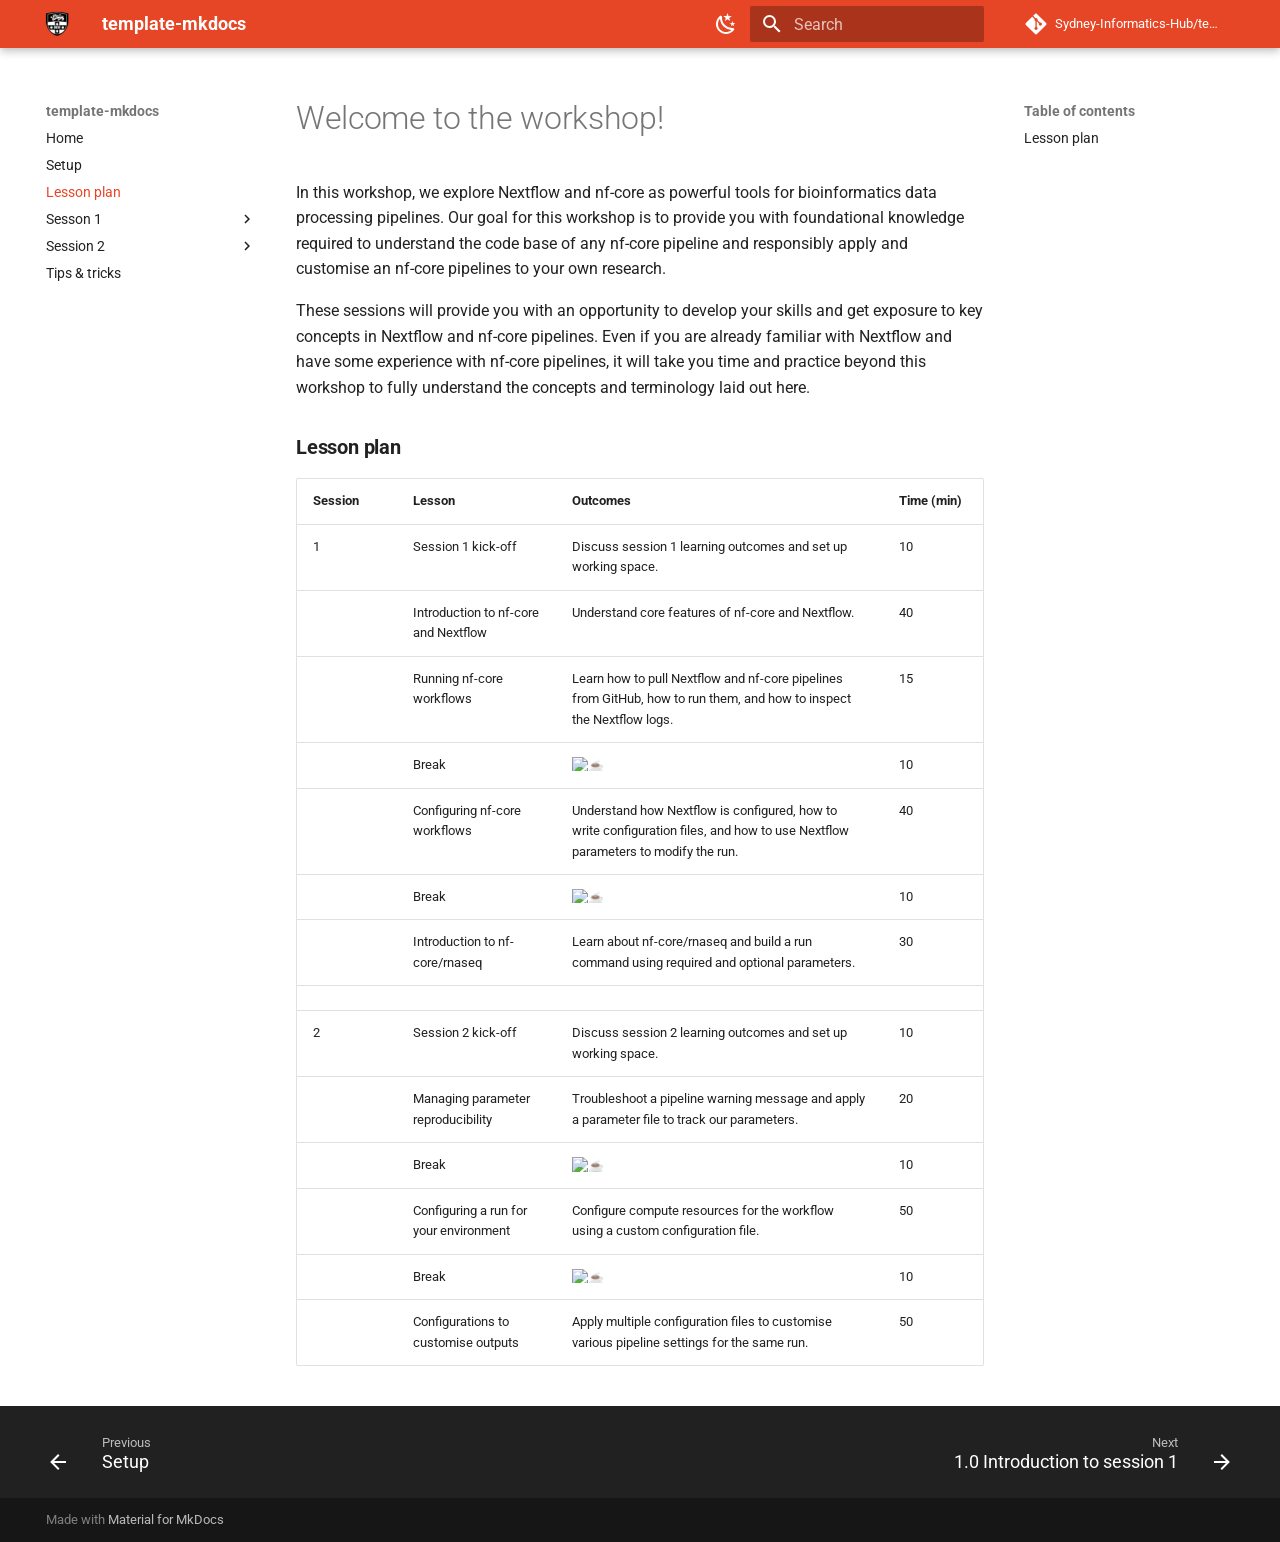
==== lesson_plan/index.html @ d6b2ca05 "Deployed 915c53b with MkDocs version: 1.6.1" ====
<!doctype html>
<html lang="en" class="no-js">
  <head>
    
      <meta charset="utf-8">
      <meta name="viewport" content="width=device-width,initial-scale=1">
      
      
      
      
        <link rel="prev" href="../setup/">
      
      
        <link rel="next" href="../session_1/1.0_intro/">
      
      
        
      
      
      <link rel="icon" href="../assets/images/favicon.png">
      <meta name="generator" content="mkdocs-1.6.1, mkdocs-material-9.7.6">
    
    
      
        <title>Lesson plan - template-mkdocs</title>
      
    
    
      <link rel="stylesheet" href="../assets/stylesheets/main.484c7ddc.min.css">
      
        
        <link rel="stylesheet" href="../assets/stylesheets/palette.ab4e12ef.min.css">
      
      


    
    
      
    
    
      
        
        
        <link rel="preconnect" href="https://fonts.gstatic.com" crossorigin>
        <link rel="stylesheet" href="https://fonts.googleapis.com/css?family=Roboto:300,300i,400,400i,700,700i%7CRoboto+Mono:400,400i,700,700i&display=fallback">
        <style>:root{--md-text-font:"Roboto";--md-code-font:"Roboto Mono"}</style>
      
    
    
      <link rel="stylesheet" href="../extra.css">
    
    <script>__md_scope=new URL("..",location),__md_hash=e=>[...e].reduce(((e,_)=>(e<<5)-e+_.charCodeAt(0)),0),__md_get=(e,_=localStorage,t=__md_scope)=>JSON.parse(_.getItem(t.pathname+"."+e)),__md_set=(e,_,t=localStorage,a=__md_scope)=>{try{t.setItem(a.pathname+"."+e,JSON.stringify(_))}catch(e){}}</script>
    
      
  


  
  

<script id="__analytics">function __md_analytics(){function e(){dataLayer.push(arguments)}window.dataLayer=window.dataLayer||[],e("js",new Date),e("config","G-TNWWV3HK57"),document.addEventListener("DOMContentLoaded",(function(){document.forms.search&&document.forms.search.query.addEventListener("blur",(function(){this.value&&e("event","search",{search_term:this.value})}));document$.subscribe((function(){var t=document.forms.feedback;if(void 0!==t)for(var a of t.querySelectorAll("[type=submit]"))a.addEventListener("click",(function(a){a.preventDefault();var n=document.location.pathname,d=this.getAttribute("data-md-value");e("event","feedback",{page:n,data:d}),t.firstElementChild.disabled=!0;var r=t.querySelector(".md-feedback__note [data-md-value='"+d+"']");r&&(r.hidden=!1)})),t.hidden=!1})),location$.subscribe((function(t){e("config","G-TNWWV3HK57",{page_path:t.pathname})}))}));var t=document.createElement("script");t.async=!0,t.src="https://www.googletagmanager.com/gtag/js?id=G-TNWWV3HK57",document.getElementById("__analytics").insertAdjacentElement("afterEnd",t)}</script>
  
    <script>"undefined"!=typeof __md_analytics&&__md_analytics()</script>
  

    
    
  </head>
  
  
    
    
      
    
    
    
    
    <body dir="ltr" data-md-color-scheme="default" data-md-color-primary="custom" data-md-color-accent="indigo">
  
    
    <input class="md-toggle" data-md-toggle="drawer" type="checkbox" id="__drawer" autocomplete="off">
    <input class="md-toggle" data-md-toggle="search" type="checkbox" id="__search" autocomplete="off">
    <label class="md-overlay" for="__drawer"></label>
    <div data-md-component="skip">
      
        
        <a href="#welcome-to-the-workshop" class="md-skip">
          Skip to content
        </a>
      
    </div>
    <div data-md-component="announce">
      
    </div>
    
    
      

  

<header class="md-header md-header--shadow" data-md-component="header">
  <nav class="md-header__inner md-grid" aria-label="Header">
    <a href=".." title="template-mkdocs" class="md-header__button md-logo" aria-label="template-mkdocs" data-md-component="logo">
      
  <img src="../assets/usyd-logo.png" alt="logo">

    </a>
    <label class="md-header__button md-icon" for="__drawer">
      
      <svg xmlns="http://www.w3.org/2000/svg" viewBox="0 0 24 24"><path d="M3 6h18v2H3zm0 5h18v2H3zm0 5h18v2H3z"/></svg>
    </label>
    <div class="md-header__title" data-md-component="header-title">
      <div class="md-header__ellipsis">
        <div class="md-header__topic">
          <span class="md-ellipsis">
            template-mkdocs
          </span>
        </div>
        <div class="md-header__topic" data-md-component="header-topic">
          <span class="md-ellipsis">
            
              Lesson plan
            
          </span>
        </div>
      </div>
    </div>
    
      
        <form class="md-header__option" data-md-component="palette">
  
    
    
    
    <input class="md-option" data-md-color-media="" data-md-color-scheme="default" data-md-color-primary="custom" data-md-color-accent="indigo"  aria-label="Switch to dark mode"  type="radio" name="__palette" id="__palette_0">
    
      <label class="md-header__button md-icon" title="Switch to dark mode" for="__palette_1" hidden>
        <svg xmlns="http://www.w3.org/2000/svg" viewBox="0 0 24 24"><path d="m17.75 4.09-2.53 1.94.91 3.06-2.63-1.81-2.63 1.81.91-3.06-2.53-1.94L12.44 4l1.06-3 1.06 3zm3.5 6.91-1.64 1.25.59 1.98-1.7-1.17-1.7 1.17.59-1.98L15.75 11l2.06-.05L18.5 9l.69 1.95zm-2.28 4.95c.83-.08 1.72 1.1 1.19 1.85-.32.45-.66.87-1.08 1.27C15.17 23 8.84 23 4.94 19.07c-3.91-3.9-3.91-10.24 0-14.14.4-.4.82-.76 1.27-1.08.75-.53 1.93.36 1.85 1.19-.27 2.86.69 5.83 2.89 8.02a9.96 9.96 0 0 0 8.02 2.89m-1.64 2.02a12.08 12.08 0 0 1-7.8-3.47c-2.17-2.19-3.33-5-3.49-7.82-2.81 3.14-2.7 7.96.31 10.98 3.02 3.01 7.84 3.12 10.98.31"/></svg>
      </label>
    
  
    
    
    
    <input class="md-option" data-md-color-media="" data-md-color-scheme="slate" data-md-color-primary="custom" data-md-color-accent="indigo"  aria-label="Switch to light mode"  type="radio" name="__palette" id="__palette_1">
    
      <label class="md-header__button md-icon" title="Switch to light mode" for="__palette_0" hidden>
        <svg xmlns="http://www.w3.org/2000/svg" viewBox="0 0 24 24"><path d="M12 7a5 5 0 0 1 5 5 5 5 0 0 1-5 5 5 5 0 0 1-5-5 5 5 0 0 1 5-5m0 2a3 3 0 0 0-3 3 3 3 0 0 0 3 3 3 3 0 0 0 3-3 3 3 0 0 0-3-3m0-7 2.39 3.42C13.65 5.15 12.84 5 12 5s-1.65.15-2.39.42zM3.34 7l4.16-.35A7.2 7.2 0 0 0 5.94 8.5c-.44.74-.69 1.5-.83 2.29zm.02 10 1.76-3.77a7.131 7.131 0 0 0 2.38 4.14zM20.65 7l-1.77 3.79a7.02 7.02 0 0 0-2.38-4.15zm-.01 10-4.14.36c.59-.51 1.12-1.14 1.54-1.86.42-.73.69-1.5.83-2.29zM12 22l-2.41-3.44c.74.27 1.55.44 2.41.44.82 0 1.63-.17 2.37-.44z"/></svg>
      </label>
    
  
</form>
      
    
    
      <script>var palette=__md_get("__palette");if(palette&&palette.color){if("(prefers-color-scheme)"===palette.color.media){var media=matchMedia("(prefers-color-scheme: light)"),input=document.querySelector(media.matches?"[data-md-color-media='(prefers-color-scheme: light)']":"[data-md-color-media='(prefers-color-scheme: dark)']");palette.color.media=input.getAttribute("data-md-color-media"),palette.color.scheme=input.getAttribute("data-md-color-scheme"),palette.color.primary=input.getAttribute("data-md-color-primary"),palette.color.accent=input.getAttribute("data-md-color-accent")}for(var[key,value]of Object.entries(palette.color))document.body.setAttribute("data-md-color-"+key,value)}</script>
    
    
    
      
      
        <label class="md-header__button md-icon" for="__search">
          
          <svg xmlns="http://www.w3.org/2000/svg" viewBox="0 0 24 24"><path d="M9.5 3A6.5 6.5 0 0 1 16 9.5c0 1.61-.59 3.09-1.56 4.23l.27.27h.79l5 5-1.5 1.5-5-5v-.79l-.27-.27A6.52 6.52 0 0 1 9.5 16 6.5 6.5 0 0 1 3 9.5 6.5 6.5 0 0 1 9.5 3m0 2C7 5 5 7 5 9.5S7 14 9.5 14 14 12 14 9.5 12 5 9.5 5"/></svg>
        </label>
        <div class="md-search" data-md-component="search" role="dialog">
  <label class="md-search__overlay" for="__search"></label>
  <div class="md-search__inner" role="search">
    <form class="md-search__form" name="search">
      <input type="text" class="md-search__input" name="query" aria-label="Search" placeholder="Search" autocapitalize="off" autocorrect="off" autocomplete="off" spellcheck="false" data-md-component="search-query" required>
      <label class="md-search__icon md-icon" for="__search">
        
        <svg xmlns="http://www.w3.org/2000/svg" viewBox="0 0 24 24"><path d="M9.5 3A6.5 6.5 0 0 1 16 9.5c0 1.61-.59 3.09-1.56 4.23l.27.27h.79l5 5-1.5 1.5-5-5v-.79l-.27-.27A6.52 6.52 0 0 1 9.5 16 6.5 6.5 0 0 1 3 9.5 6.5 6.5 0 0 1 9.5 3m0 2C7 5 5 7 5 9.5S7 14 9.5 14 14 12 14 9.5 12 5 9.5 5"/></svg>
        
        <svg xmlns="http://www.w3.org/2000/svg" viewBox="0 0 24 24"><path d="M20 11v2H8l5.5 5.5-1.42 1.42L4.16 12l7.92-7.92L13.5 5.5 8 11z"/></svg>
      </label>
      <nav class="md-search__options" aria-label="Search">
        
        <button type="reset" class="md-search__icon md-icon" title="Clear" aria-label="Clear" tabindex="-1">
          
          <svg xmlns="http://www.w3.org/2000/svg" viewBox="0 0 24 24"><path d="M19 6.41 17.59 5 12 10.59 6.41 5 5 6.41 10.59 12 5 17.59 6.41 19 12 13.41 17.59 19 19 17.59 13.41 12z"/></svg>
        </button>
      </nav>
      
    </form>
    <div class="md-search__output">
      <div class="md-search__scrollwrap" tabindex="0" data-md-scrollfix>
        <div class="md-search-result" data-md-component="search-result">
          <div class="md-search-result__meta">
            Initializing search
          </div>
          <ol class="md-search-result__list" role="presentation"></ol>
        </div>
      </div>
    </div>
  </div>
</div>
      
    
    
      <div class="md-header__source">
        <a href="https://github.com/Sydney-Informatics-Hub/template-mkdocs" title="Go to repository" class="md-source" data-md-component="source">
  <div class="md-source__icon md-icon">
    
    <svg xmlns="http://www.w3.org/2000/svg" viewBox="0 0 448 512"><!--! Font Awesome Free 7.1.0 by @fontawesome - https://fontawesome.com License - https://fontawesome.com/license/free (Icons: CC BY 4.0, Fonts: SIL OFL 1.1, Code: MIT License) Copyright 2025 Fonticons, Inc.--><path d="M439.6 236.1 244 40.5c-5.4-5.5-12.8-8.5-20.4-8.5s-15 3-20.4 8.4L162.5 81l51.5 51.5c27.1-9.1 52.7 16.8 43.4 43.7l49.7 49.7c34.2-11.8 61.2 31 35.5 56.7-26.5 26.5-70.2-2.9-56-37.3L240.3 199v121.9c25.3 12.5 22.3 41.8 9.1 55-6.4 6.4-15.2 10.1-24.3 10.1s-17.8-3.6-24.3-10.1c-17.6-17.6-11.1-46.9 11.2-56v-123c-20.8-8.5-24.6-30.7-18.6-45L142.6 101 8.5 235.1C3 240.6 0 247.9 0 255.5s3 15 8.5 20.4l195.6 195.7c5.4 5.4 12.7 8.4 20.4 8.4s15-3 20.4-8.4l194.7-194.7c5.4-5.4 8.4-12.8 8.4-20.4s-3-15-8.4-20.4"/></svg>
  </div>
  <div class="md-source__repository">
    Sydney-Informatics-Hub/template-mkdocs
  </div>
</a>
      </div>
    
  </nav>
  
</header>
    
    <div class="md-container" data-md-component="container">
      
      
        
          
        
      
      <main class="md-main" data-md-component="main">
        <div class="md-main__inner md-grid">
          
            
              
              <div class="md-sidebar md-sidebar--primary" data-md-component="sidebar" data-md-type="navigation" >
                <div class="md-sidebar__scrollwrap">
                  <div class="md-sidebar__inner">
                    



<nav class="md-nav md-nav--primary" aria-label="Navigation" data-md-level="0">
  <label class="md-nav__title" for="__drawer">
    <a href=".." title="template-mkdocs" class="md-nav__button md-logo" aria-label="template-mkdocs" data-md-component="logo">
      
  <img src="../assets/usyd-logo.png" alt="logo">

    </a>
    template-mkdocs
  </label>
  
    <div class="md-nav__source">
      <a href="https://github.com/Sydney-Informatics-Hub/template-mkdocs" title="Go to repository" class="md-source" data-md-component="source">
  <div class="md-source__icon md-icon">
    
    <svg xmlns="http://www.w3.org/2000/svg" viewBox="0 0 448 512"><!--! Font Awesome Free 7.1.0 by @fontawesome - https://fontawesome.com License - https://fontawesome.com/license/free (Icons: CC BY 4.0, Fonts: SIL OFL 1.1, Code: MIT License) Copyright 2025 Fonticons, Inc.--><path d="M439.6 236.1 244 40.5c-5.4-5.5-12.8-8.5-20.4-8.5s-15 3-20.4 8.4L162.5 81l51.5 51.5c27.1-9.1 52.7 16.8 43.4 43.7l49.7 49.7c34.2-11.8 61.2 31 35.5 56.7-26.5 26.5-70.2-2.9-56-37.3L240.3 199v121.9c25.3 12.5 22.3 41.8 9.1 55-6.4 6.4-15.2 10.1-24.3 10.1s-17.8-3.6-24.3-10.1c-17.6-17.6-11.1-46.9 11.2-56v-123c-20.8-8.5-24.6-30.7-18.6-45L142.6 101 8.5 235.1C3 240.6 0 247.9 0 255.5s3 15 8.5 20.4l195.6 195.7c5.4 5.4 12.7 8.4 20.4 8.4s15-3 20.4-8.4l194.7-194.7c5.4-5.4 8.4-12.8 8.4-20.4s-3-15-8.4-20.4"/></svg>
  </div>
  <div class="md-source__repository">
    Sydney-Informatics-Hub/template-mkdocs
  </div>
</a>
    </div>
  
  <ul class="md-nav__list" data-md-scrollfix>
    
      
      
  
  
  
  
    <li class="md-nav__item">
      <a href=".." class="md-nav__link">
        
  
  
  <span class="md-ellipsis">
    
  
    Home
  

    
  </span>
  
  

      </a>
    </li>
  

    
      
      
  
  
  
  
    <li class="md-nav__item">
      <a href="../setup/" class="md-nav__link">
        
  
  
  <span class="md-ellipsis">
    
  
    Setup
  

    
  </span>
  
  

      </a>
    </li>
  

    
      
      
  
  
    
  
  
  
    <li class="md-nav__item md-nav__item--active">
      
      <input class="md-nav__toggle md-toggle" type="checkbox" id="__toc">
      
      
        
      
      
        <label class="md-nav__link md-nav__link--active" for="__toc">
          
  
  
  <span class="md-ellipsis">
    
  
    Lesson plan
  

    
  </span>
  
  

          <span class="md-nav__icon md-icon"></span>
        </label>
      
      <a href="./" class="md-nav__link md-nav__link--active">
        
  
  
  <span class="md-ellipsis">
    
  
    Lesson plan
  

    
  </span>
  
  

      </a>
      
        

<nav class="md-nav md-nav--secondary" aria-label="Table of contents">
  
  
  
    
  
  
    <label class="md-nav__title" for="__toc">
      <span class="md-nav__icon md-icon"></span>
      Table of contents
    </label>
    <ul class="md-nav__list" data-md-component="toc" data-md-scrollfix>
      
        <li class="md-nav__item">
  <a href="#lesson-plan" class="md-nav__link">
    <span class="md-ellipsis">
      
        Lesson plan
      
    </span>
  </a>
  
</li>
      
    </ul>
  
</nav>
      
    </li>
  

    
      
      
  
  
  
  
    
    
    
    
    
    <li class="md-nav__item md-nav__item--nested">
      
        
        
        <input class="md-nav__toggle md-toggle " type="checkbox" id="__nav_4" >
        
          
          <label class="md-nav__link" for="__nav_4" id="__nav_4_label" tabindex="0">
            
  
  
  <span class="md-ellipsis">
    
  
    Sesson 1
  

    
  </span>
  
  

            <span class="md-nav__icon md-icon"></span>
          </label>
        
        <nav class="md-nav" data-md-level="1" aria-labelledby="__nav_4_label" aria-expanded="false">
          <label class="md-nav__title" for="__nav_4">
            <span class="md-nav__icon md-icon"></span>
            
  
    Sesson 1
  

          </label>
          <ul class="md-nav__list" data-md-scrollfix>
            
              
                
  
  
  
  
    <li class="md-nav__item">
      <a href="../session_1/1.0_intro/" class="md-nav__link">
        
  
  
  <span class="md-ellipsis">
    
  
    1.0 Introduction to session 1
  

    
  </span>
  
  

      </a>
    </li>
  

              
            
              
                
  
  
  
  
    <li class="md-nav__item">
      <a href="../session_1/1.1_nfcore/" class="md-nav__link">
        
  
  
  <span class="md-ellipsis">
    
  
    1.1 Introduction to nf-core and Nextflow
  

    
  </span>
  
  

      </a>
    </li>
  

              
            
              
                
  
  
  
  
    <li class="md-nav__item">
      <a href="../session_1/1.2_run/" class="md-nav__link">
        
  
  
  <span class="md-ellipsis">
    
  
    1.2 Running nf-core workflows
  

    
  </span>
  
  

      </a>
    </li>
  

              
            
              
                
  
  
  
  
    <li class="md-nav__item">
      <a href="../session_1/1.3_configure/" class="md-nav__link">
        
  
  
  <span class="md-ellipsis">
    
  
    1.3 Configuring nf-core workflows
  

    
  </span>
  
  

      </a>
    </li>
  

              
            
              
                
  
  
  
  
    <li class="md-nav__item">
      <a href="../session_1/1.4_rnaseq/" class="md-nav__link">
        
  
  
  <span class="md-ellipsis">
    
  
    1.4 Introduction to nf-core/rnaseq
  

    
  </span>
  
  

      </a>
    </li>
  

              
            
          </ul>
        </nav>
      
    </li>
  

    
      
      
  
  
  
  
    
    
    
    
    
    <li class="md-nav__item md-nav__item--nested">
      
        
        
        <input class="md-nav__toggle md-toggle " type="checkbox" id="__nav_5" >
        
          
          <label class="md-nav__link" for="__nav_5" id="__nav_5_label" tabindex="0">
            
  
  
  <span class="md-ellipsis">
    
  
    Session 2
  

    
  </span>
  
  

            <span class="md-nav__icon md-icon"></span>
          </label>
        
        <nav class="md-nav" data-md-level="1" aria-labelledby="__nav_5_label" aria-expanded="false">
          <label class="md-nav__title" for="__nav_5">
            <span class="md-nav__icon md-icon"></span>
            
  
    Session 2
  

          </label>
          <ul class="md-nav__list" data-md-scrollfix>
            
              
                
  
  
  
  
    <li class="md-nav__item">
      <a href="../session_2/2.0_intro/" class="md-nav__link">
        
  
  
  <span class="md-ellipsis">
    
  
    2.0 Introduction to session 2
  

    
  </span>
  
  

      </a>
    </li>
  

              
            
              
                
  
  
  
  
    <li class="md-nav__item">
      <a href="../session_2/2.1_params/" class="md-nav__link">
        
  
  
  <span class="md-ellipsis">
    
  
    2.1 nf-core pipeline parameters
  

    
  </span>
  
  

      </a>
    </li>
  

              
            
              
                
  
  
  
  
    <li class="md-nav__item">
      <a href="../session_2/2.2_config/" class="md-nav__link">
        
  
  
  <span class="md-ellipsis">
    
  
    2.2 Nextflow configuration files
  

    
  </span>
  
  

      </a>
    </li>
  

              
            
              
                
  
  
  
  
    <li class="md-nav__item">
      <a href="../session_2/2.3_custom/" class="md-nav__link">
        
  
  
  <span class="md-ellipsis">
    
  
    2.3 Customisation in action
  

    
  </span>
  
  

      </a>
    </li>
  

              
            
          </ul>
        </nav>
      
    </li>
  

    
      
      
  
  
  
  
    <li class="md-nav__item">
      <a href="../tips_tricks/" class="md-nav__link">
        
  
  
  <span class="md-ellipsis">
    
  
    Tips & tricks
  

    
  </span>
  
  

      </a>
    </li>
  

    
  </ul>
</nav>
                  </div>
                </div>
              </div>
            
            
              
              <div class="md-sidebar md-sidebar--secondary" data-md-component="sidebar" data-md-type="toc" >
                <div class="md-sidebar__scrollwrap">
                  <div class="md-sidebar__inner">
                    

<nav class="md-nav md-nav--secondary" aria-label="Table of contents">
  
  
  
    
  
  
    <label class="md-nav__title" for="__toc">
      <span class="md-nav__icon md-icon"></span>
      Table of contents
    </label>
    <ul class="md-nav__list" data-md-component="toc" data-md-scrollfix>
      
        <li class="md-nav__item">
  <a href="#lesson-plan" class="md-nav__link">
    <span class="md-ellipsis">
      
        Lesson plan
      
    </span>
  </a>
  
</li>
      
    </ul>
  
</nav>
                  </div>
                </div>
              </div>
            
          
          
            <div class="md-content" data-md-component="content">
              
              <article class="md-content__inner md-typeset">
                
                  


  
  


<h1 id="welcome-to-the-workshop">Welcome to the workshop!</h1>
<p>In this workshop, we explore Nextflow and nf-core as powerful tools for bioinformatics data processing pipelines. Our goal for this workshop is to provide you with foundational knowledge required to understand the code base of any nf-core pipeline and responsibly apply and customise an nf-core pipelines to your own research.</p>
<p>These sessions will provide you with an opportunity to develop your skills and get exposure to key concepts in Nextflow and nf-core pipelines. Even if you are already familiar with Nextflow and have some experience with nf-core pipelines, it will take you time and practice beyond this workshop to fully understand the concepts and terminology laid out here.</p>
<h3 id="lesson-plan"><strong class="unlisted">Lesson plan</strong></h3>
<table>
<thead>
<tr>
<th>Session</th>
<th>Lesson</th>
<th>Outcomes</th>
<th>Time (min)</th>
</tr>
</thead>
<tbody>
<tr>
<td>1</td>
<td>Session 1 kick-off</td>
<td>Discuss session 1 learning outcomes and set up working space.</td>
<td>10</td>
</tr>
<tr>
<td></td>
<td>Introduction to nf-core and Nextflow</td>
<td>Understand core features of nf-core and Nextflow.</td>
<td>40</td>
</tr>
<tr>
<td></td>
<td>Running nf-core workflows</td>
<td>Learn how to pull Nextflow and nf-core pipelines from GitHub, how to run them, and how to inspect the Nextflow logs.</td>
<td>15</td>
</tr>
<tr>
<td></td>
<td>Break</td>
<td><img alt="☕" class="twemoji" src="https://cdn.jsdelivr.net/gh/jdecked/twemoji@16.0.1/assets/svg/2615.svg" title=":coffee:" /></td>
<td>10</td>
</tr>
<tr>
<td></td>
<td>Configuring nf-core workflows</td>
<td>Understand how Nextflow is configured, how to write configuration files, and how to use Nextflow parameters to modify the run.</td>
<td>40</td>
</tr>
<tr>
<td></td>
<td>Break</td>
<td><img alt="☕" class="twemoji" src="https://cdn.jsdelivr.net/gh/jdecked/twemoji@16.0.1/assets/svg/2615.svg" title=":coffee:" /></td>
<td>10</td>
</tr>
<tr>
<td></td>
<td>Introduction to nf-core/rnaseq</td>
<td>Learn about nf-core/rnaseq and build a run command using required and optional parameters.</td>
<td>30</td>
</tr>
<tr>
<td></td>
<td></td>
<td></td>
<td></td>
</tr>
<tr>
<td>2</td>
<td>Session 2 kick-off</td>
<td>Discuss session 2 learning outcomes and set up working space.</td>
<td>10</td>
</tr>
<tr>
<td></td>
<td>Managing parameter reproducibility</td>
<td>Troubleshoot a pipeline warning message and apply a parameter file to track our parameters.</td>
<td>20</td>
</tr>
<tr>
<td></td>
<td>Break</td>
<td><img alt="☕" class="twemoji" src="https://cdn.jsdelivr.net/gh/jdecked/twemoji@16.0.1/assets/svg/2615.svg" title=":coffee:" /></td>
<td>10</td>
</tr>
<tr>
<td></td>
<td>Configuring a run for your environment</td>
<td>Configure compute resources for the workflow using a custom configuration file.</td>
<td>50</td>
</tr>
<tr>
<td></td>
<td>Break</td>
<td><img alt="☕" class="twemoji" src="https://cdn.jsdelivr.net/gh/jdecked/twemoji@16.0.1/assets/svg/2615.svg" title=":coffee:" /></td>
<td>10</td>
</tr>
<tr>
<td></td>
<td>Configurations to customise outputs</td>
<td>Apply multiple configuration files to customise various pipeline settings for the same run.</td>
<td>50</td>
</tr>
</tbody>
</table>









  




                
              </article>
            </div>
          
          
<script>var target=document.getElementById(location.hash.slice(1));target&&target.name&&(target.checked=target.name.startsWith("__tabbed_"))</script>
        </div>
        
      </main>
      
        <footer class="md-footer">
  
    
      
      <nav class="md-footer__inner md-grid" aria-label="Footer" >
        
          
          <a href="../setup/" class="md-footer__link md-footer__link--prev" aria-label="Previous: Setup">
            <div class="md-footer__button md-icon">
              
              <svg xmlns="http://www.w3.org/2000/svg" viewBox="0 0 24 24"><path d="M20 11v2H8l5.5 5.5-1.42 1.42L4.16 12l7.92-7.92L13.5 5.5 8 11z"/></svg>
            </div>
            <div class="md-footer__title">
              <span class="md-footer__direction">
                Previous
              </span>
              <div class="md-ellipsis">
                Setup
              </div>
            </div>
          </a>
        
        
          
          <a href="../session_1/1.0_intro/" class="md-footer__link md-footer__link--next" aria-label="Next: 1.0 Introduction to session 1">
            <div class="md-footer__title">
              <span class="md-footer__direction">
                Next
              </span>
              <div class="md-ellipsis">
                1.0 Introduction to session 1
              </div>
            </div>
            <div class="md-footer__button md-icon">
              
              <svg xmlns="http://www.w3.org/2000/svg" viewBox="0 0 24 24"><path d="M4 11v2h12l-5.5 5.5 1.42 1.42L19.84 12l-7.92-7.92L10.5 5.5 16 11z"/></svg>
            </div>
          </a>
        
      </nav>
    
  
  <div class="md-footer-meta md-typeset">
    <div class="md-footer-meta__inner md-grid">
      <div class="md-copyright">
  
  
    Made with
    <a href="https://squidfunk.github.io/mkdocs-material/" target="_blank" rel="noopener">
      Material for MkDocs
    </a>
  
</div>
      
    </div>
  </div>
</footer>
      
    </div>
    <div class="md-dialog" data-md-component="dialog">
      <div class="md-dialog__inner md-typeset"></div>
    </div>
    
    
    
      
      
      <script id="__config" type="application/json">{"annotate": null, "base": "..", "features": ["navigation.footer", "content.code.copy"], "search": "../assets/javascripts/workers/search.2c215733.min.js", "tags": null, "translations": {"clipboard.copied": "Copied to clipboard", "clipboard.copy": "Copy to clipboard", "search.result.more.one": "1 more on this page", "search.result.more.other": "# more on this page", "search.result.none": "No matching documents", "search.result.one": "1 matching document", "search.result.other": "# matching documents", "search.result.placeholder": "Type to start searching", "search.result.term.missing": "Missing", "select.version": "Select version"}, "version": null}</script>
    
    
      <script src="../assets/javascripts/bundle.79ae519e.min.js"></script>
      
    
  </body>
</html>
---- assets/stylesheets/main.484c7ddc.min.css ----
@charset "UTF-8";html{-webkit-text-size-adjust:none;-moz-text-size-adjust:none;text-size-adjust:none;box-sizing:border-box}*,:after,:before{box-sizing:inherit}@media (prefers-reduced-motion){*,:after,:before{transition:none!important}}body{margin:0}a,button,input,label{-webkit-tap-highlight-color:transparent}a{color:inherit;text-decoration:none}hr{border:0;box-sizing:initial;display:block;height:.05rem;overflow:visible;padding:0}small{font-size:80%}sub,sup{line-height:1em}img{border-style:none}table{border-collapse:initial;border-spacing:0}td,th{font-weight:400;vertical-align:top}button{background:#0000;border:0;font-family:inherit;font-size:inherit;margin:0;padding:0}input{border:0;outline:none}:root{--md-primary-fg-color:#4051b5;--md-primary-fg-color--light:#5d6cc0;--md-primary-fg-color--dark:#303fa1;--md-primary-bg-color:#fff;--md-primary-bg-color--light:#ffffffb3;--md-accent-fg-color:#526cfe;--md-accent-fg-color--transparent:#526cfe1a;--md-accent-bg-color:#fff;--md-accent-bg-color--light:#ffffffb3}[data-md-color-scheme=default]{color-scheme:light}[data-md-color-scheme=default] img[src$="#gh-dark-mode-only"],[data-md-color-scheme=default] img[src$="#only-dark"]{display:none}:root,[data-md-color-scheme=default]{--md-hue:225deg;--md-default-fg-color:#000000de;--md-default-fg-color--light:#0000008a;--md-default-fg-color--lighter:#00000052;--md-default-fg-color--lightest:#00000012;--md-default-bg-color:#fff;--md-default-bg-color--light:#ffffffb3;--md-default-bg-color--lighter:#ffffff4d;--md-default-bg-color--lightest:#ffffff1f;--md-code-fg-color:#36464e;--md-code-bg-color:#f5f5f5;--md-code-bg-color--light:#f5f5f5b3;--md-code-bg-color--lighter:#f5f5f54d;--md-code-hl-color:#4287ff;--md-code-hl-color--light:#4287ff1a;--md-code-hl-number-color:#d52a2a;--md-code-hl-special-color:#db1457;--md-code-hl-function-color:#a846b9;--md-code-hl-constant-color:#6e59d9;--md-code-hl-keyword-color:#3f6ec6;--md-code-hl-string-color:#1c7d4d;--md-code-hl-name-color:var(--md-code-fg-color);--md-code-hl-operator-color:var(--md-default-fg-color--light);--md-code-hl-punctuation-color:var(--md-default-fg-color--light);--md-code-hl-comment-color:var(--md-default-fg-color--light);--md-code-hl-generic-color:var(--md-default-fg-color--light);--md-code-hl-variable-color:var(--md-default-fg-color--light);--md-typeset-color:var(--md-default-fg-color);--md-typeset-a-color:var(--md-primary-fg-color);--md-typeset-del-color:#f5503d26;--md-typeset-ins-color:#0bd57026;--md-typeset-kbd-color:#fafafa;--md-typeset-kbd-accent-color:#fff;--md-typeset-kbd-border-color:#b8b8b8;--md-typeset-mark-color:#ffff0080;--md-typeset-table-color:#0000001f;--md-typeset-table-color--light:rgba(0,0,0,.035);--md-admonition-fg-color:var(--md-default-fg-color);--md-admonition-bg-color:var(--md-default-bg-color);--md-warning-fg-color:#000000de;--md-warning-bg-color:#ff9;--md-footer-fg-color:#fff;--md-footer-fg-color--light:#ffffffb3;--md-footer-fg-color--lighter:#ffffff73;--md-footer-bg-color:#000000de;--md-footer-bg-color--dark:#00000052;--md-shadow-z1:0 0.2rem 0.5rem #0000000d,0 0 0.05rem #0000001a;--md-shadow-z2:0 0.2rem 0.5rem #0000001a,0 0 0.05rem #00000040;--md-shadow-z3:0 0.2rem 0.5rem #0003,0 0 0.05rem #00000059}.md-icon svg{fill:currentcolor;display:block;height:1.2rem;width:1.2rem}body{-webkit-font-smoothing:antialiased;-moz-osx-font-smoothing:grayscale;--md-text-font-family:var(--md-text-font,_),-apple-system,BlinkMacSystemFont,Helvetica,Arial,sans-serif;--md-code-font-family:var(--md-code-font,_),SFMono-Regular,Consolas,Menlo,monospace}aside,body,input{font-feature-settings:"kern","liga";color:var(--md-typeset-color);font-family:var(--md-text-font-family)}code,kbd,pre{font-feature-settings:"kern";font-family:var(--md-code-font-family)}:root{--md-typeset-table-sort-icon:url('data:image/svg+xml;charset=utf-8,<svg xmlns="http://www.w3.org/2000/svg" viewBox="0 0 24 24"><path d="m18 21-4-4h3V7h-3l4-4 4 4h-3v10h3M2 19v-2h10v2M2 13v-2h7v2M2 7V5h4v2z"/></svg>');--md-typeset-table-sort-icon--asc:url('data:image/svg+xml;charset=utf-8,<svg xmlns="http://www.w3.org/2000/svg" viewBox="0 0 24 24"><path d="M19 17h3l-4 4-4-4h3V3h2M2 17h10v2H2M6 5v2H2V5m0 6h7v2H2z"/></svg>');--md-typeset-table-sort-icon--desc:url('data:image/svg+xml;charset=utf-8,<svg xmlns="http://www.w3.org/2000/svg" viewBox="0 0 24 24"><path d="M19 7h3l-4-4-4 4h3v14h2M2 17h10v2H2M6 5v2H2V5m0 6h7v2H2z"/></svg>')}.md-typeset{-webkit-print-color-adjust:exact;color-adjust:exact;font-size:.8rem;line-height:1.6;overflow-wrap:break-word}@media print{.md-typeset{font-size:.68rem}}.md-typeset blockquote,.md-typeset dl,.md-typeset figure,.md-typeset ol,.md-typeset pre,.md-typeset ul{margin-bottom:1em;margin-top:1em}.md-typeset h1{color:var(--md-default-fg-color--light);font-size:2em;line-height:1.3;margin:0 0 1.25em}.md-typeset h1,.md-typeset h2{font-weight:300;letter-spacing:-.01em}.md-typeset h2{font-size:1.5625em;line-height:1.4;margin:1.6em 0 .64em}.md-typeset h3{font-size:1.25em;font-weight:400;letter-spacing:-.01em;line-height:1.5;margin:1.6em 0 .8em}.md-typeset h2+h3{margin-top:.8em}.md-typeset h4{font-weight:700;letter-spacing:-.01em;margin:1em 0}.md-typeset h5,.md-typeset h6{color:var(--md-default-fg-color--light);font-size:.8em;font-weight:700;letter-spacing:-.01em;margin:1.25em 0}.md-typeset h5{text-transform:uppercase}.md-typeset h5 code{text-transform:none}.md-typeset hr{border-bottom:.05rem solid var(--md-default-fg-color--lightest);display:flow-root;margin:1.5em 0}.md-typeset a{color:var(--md-typeset-a-color);word-break:break-word}.md-typeset a,.md-typeset a:before{transition:color 125ms}.md-typeset a:focus,.md-typeset a:hover{color:var(--md-accent-fg-color)}.md-typeset a:focus code,.md-typeset a:hover code{background-color:var(--md-accent-fg-color--transparent);color:var(--md-accent-fg-color)}.md-typeset a code{color:var(--md-typeset-a-color)}.md-typeset a.focus-visible{outline-color:var(--md-accent-fg-color);outline-offset:.2rem}.md-typeset code,.md-typeset kbd,.md-typeset pre{color:var(--md-code-fg-color);direction:ltr;font-variant-ligatures:none;transition:background-color 125ms}@media print{.md-typeset code,.md-typeset kbd,.md-typeset pre{white-space:pre-wrap}}.md-typeset code{background-color:var(--md-code-bg-color);border-radius:.1rem;-webkit-box-decoration-break:clone;box-decoration-break:clone;font-size:.85em;padding:0 .2941176471em;transition:color 125ms,background-color 125ms;word-break:break-word}.md-typeset code:not(.focus-visible){-webkit-tap-highlight-color:transparent;outline:none}.md-typeset pre{display:flow-root;line-height:1.4;position:relative}.md-typeset pre>code{-webkit-box-decoration-break:slice;box-decoration-break:slice;box-shadow:none;display:block;margin:0;outline-color:var(--md-accent-fg-color);overflow:auto;padding:.7720588235em 1.1764705882em;scrollbar-color:var(--md-default-fg-color--lighter) #0000;scrollbar-width:thin;touch-action:auto;word-break:normal}.md-typeset pre>code:hover{scrollbar-color:var(--md-accent-fg-color) #0000}.md-typeset pre>code::-webkit-scrollbar{height:.2rem;width:.2rem}.md-typeset pre>code::-webkit-scrollbar-thumb{background-color:var(--md-default-fg-color--lighter)}.md-typeset pre>code::-webkit-scrollbar-thumb:hover{background-color:var(--md-accent-fg-color)}.md-typeset kbd{background-color:var(--md-typeset-kbd-color);border-radius:.1rem;box-shadow:0 .1rem 0 .05rem var(--md-typeset-kbd-border-color),0 .1rem 0 var(--md-typeset-kbd-border-color),0 -.1rem .2rem var(--md-typeset-kbd-accent-color) inset;color:var(--md-default-fg-color);display:inline-block;font-size:.75em;padding:0 .6666666667em;vertical-align:text-top;word-break:break-word}.md-typeset mark{background-color:var(--md-typeset-mark-color);-webkit-box-decoration-break:clone;box-decoration-break:clone;color:inherit;word-break:break-word}.md-typeset abbr{cursor:help;text-decoration:none}.md-typeset [data-preview],.md-typeset abbr{border-bottom:.05rem dotted var(--md-default-fg-color--light)}.md-typeset small{opacity:.75}[dir=ltr] .md-typeset sub,[dir=ltr] .md-typeset sup{margin-left:.078125em}[dir=rtl] .md-typeset sub,[dir=rtl] .md-typeset sup{margin-right:.078125em}[dir=ltr] .md-typeset blockquote{padding-left:.6rem}[dir=rtl] .md-typeset blockquote{padding-right:.6rem}[dir=ltr] .md-typeset blockquote{border-left:.2rem solid var(--md-default-fg-color--lighter)}[dir=rtl] .md-typeset blockquote{border-right:.2rem solid var(--md-default-fg-color--lighter)}.md-typeset blockquote{color:var(--md-default-fg-color--light);margin-left:0;margin-right:0}.md-typeset ul{list-style-type:disc}.md-typeset ul[type]{list-style-type:revert-layer}[dir=ltr] .md-typeset ol,[dir=ltr] .md-typeset ul{margin-left:.625em}[dir=rtl] .md-typeset ol,[dir=rtl] .md-typeset ul{margin-right:.625em}.md-typeset ol,.md-typeset ul{padding:0}.md-typeset ol:not([hidden]),.md-typeset ul:not([hidden]){display:flow-root}.md-typeset ol ol,.md-typeset ul ol{list-style-type:lower-alpha}.md-typeset ol ol ol,.md-typeset ul ol ol{list-style-type:lower-roman}.md-typeset ol ol ol ol,.md-typeset ul ol ol ol{list-style-type:upper-alpha}.md-typeset ol ol ol ol ol,.md-typeset ul ol ol ol ol{list-style-type:upper-roman}.md-typeset ol[type],.md-typeset ul[type]{list-style-type:revert-layer}[dir=ltr] .md-typeset ol li,[dir=ltr] .md-typeset ul li{margin-left:1.25em}[dir=rtl] .md-typeset ol li,[dir=rtl] .md-typeset ul li{margin-right:1.25em}.md-typeset ol li,.md-typeset ul li{margin-bottom:.5em}.md-typeset ol li blockquote,.md-typeset ol li p,.md-typeset ul li blockquote,.md-typeset ul li p{margin:.5em 0}.md-typeset ol li:last-child,.md-typeset ul li:last-child{margin-bottom:0}[dir=ltr] .md-typeset ol li ol,[dir=ltr] .md-typeset ol li ul,[dir=ltr] .md-typeset ul li ol,[dir=ltr] .md-typeset ul li ul{margin-left:.625em}[dir=rtl] .md-typeset ol li ol,[dir=rtl] .md-typeset ol li ul,[dir=rtl] .md-typeset ul li ol,[dir=rtl] .md-typeset ul li ul{margin-right:.625em}.md-typeset ol li ol,.md-typeset ol li ul,.md-typeset ul li ol,.md-typeset ul li ul{margin-bottom:.5em;margin-top:.5em}[dir=ltr] .md-typeset dd{margin-left:1.875em}[dir=rtl] .md-typeset dd{margin-right:1.875em}.md-typeset dd{margin-bottom:1.5em;margin-top:1em}.md-typeset img,.md-typeset svg,.md-typeset video{height:auto;max-width:100%}.md-typeset img[align=left]{margin:1em 1em 1em 0}.md-typeset img[align=right]{margin:1em 0 1em 1em}.md-typeset img[align]:only-child{margin-top:0}.md-typeset figure{display:flow-root;margin:1em auto;max-width:100%;text-align:center;width:fit-content}.md-typeset figure img{display:block;margin:0 auto}.md-typeset figcaption{font-style:italic;margin:1em auto;max-width:24rem}.md-typeset iframe{max-width:100%}.md-typeset table:not([class]){background-color:var(--md-default-bg-color);border:.05rem solid var(--md-typeset-table-color);border-radius:.1rem;display:inline-block;font-size:.64rem;max-width:100%;overflow:auto;touch-action:auto}@media print{.md-typeset table:not([class]){display:table}}.md-typeset table:not([class])+*{margin-top:1.5em}.md-typeset table:not([class]) td>:first-child,.md-typeset table:not([class]) th>:first-child{margin-top:0}.md-typeset table:not([class]) td>:last-child,.md-typeset table:not([class]) th>:last-child{margin-bottom:0}.md-typeset table:not([class]) td:not([align]),.md-typeset table:not([class]) th:not([align]){text-align:left}[dir=rtl] .md-typeset table:not([class]) td:not([align]),[dir=rtl] .md-typeset table:not([class]) th:not([align]){text-align:right}.md-typeset table:not([class]) th{font-weight:700;min-width:5rem;padding:.9375em 1.25em;vertical-align:top}.md-typeset table:not([class]) td{border-top:.05rem solid var(--md-typeset-table-color);padding:.9375em 1.25em;vertical-align:top}.md-typeset table:not([class]) tbody tr{transition:background-color 125ms}.md-typeset table:not([class]) tbody tr:hover{background-color:var(--md-typeset-table-color--light);box-shadow:0 .05rem 0 var(--md-default-bg-color) inset}.md-typeset table:not([class]) a{word-break:normal}.md-typeset table th[role=columnheader]{cursor:pointer}[dir=ltr] .md-typeset table th[role=columnheader]:after{margin-left:.5em}[dir=rtl] .md-typeset table th[role=columnheader]:after{margin-right:.5em}.md-typeset table th[role=columnheader]:after{content:"";display:inline-block;height:1.2em;-webkit-mask-image:var(--md-typeset-table-sort-icon);mask-image:var(--md-typeset-table-sort-icon);-webkit-mask-repeat:no-repeat;mask-repeat:no-repeat;-webkit-mask-size:contain;mask-size:contain;transition:background-color 125ms;vertical-align:text-bottom;width:1.2em}.md-typeset table th[role=columnheader]:hover:after{background-color:var(--md-default-fg-color--lighter)}.md-typeset table th[role=columnheader][aria-sort=ascending]:after{background-color:var(--md-default-fg-color--light);-webkit-mask-image:var(--md-typeset-table-sort-icon--asc);mask-image:var(--md-typeset-table-sort-icon--asc)}.md-typeset table th[role=columnheader][aria-sort=descending]:after{background-color:var(--md-default-fg-color--light);-webkit-mask-image:var(--md-typeset-table-sort-icon--desc);mask-image:var(--md-typeset-table-sort-icon--desc)}.md-typeset__scrollwrap{margin:1em -.8rem;overflow-x:auto;touch-action:auto}.md-typeset__table{display:inline-block;margin-bottom:.5em;padding:0 .8rem}@media print{.md-typeset__table{display:block}}html .md-typeset__table table{display:table;margin:0;overflow:hidden;width:100%}@media screen and (max-width:44.984375em){.md-content__inner>pre{margin:1em -.8rem}.md-content__inner>pre code{border-radius:0}}.md-typeset .md-author{border-radius:100%;display:block;flex-shrink:0;height:1.6rem;overflow:hidden;position:relative;transition:color 125ms,transform 125ms;width:1.6rem}.md-typeset .md-author img{display:block}.md-typeset .md-author--more{background:var(--md-default-fg-color--lightest);color:var(--md-default-fg-color--lighter);font-size:.6rem;font-weight:700;line-height:1.6rem;text-align:center}.md-typeset .md-author--long{height:2.4rem;width:2.4rem}.md-typeset a.md-author{transform:scale(1)}.md-typeset a.md-author img{border-radius:100%;filter:grayscale(100%) opacity(75%);transition:filter 125ms}.md-typeset a.md-author:focus,.md-typeset a.md-author:hover{transform:scale(1.1);z-index:1}.md-typeset a.md-author:focus img,.md-typeset a.md-author:hover img{filter:grayscale(0)}.md-banner{background-color:var(--md-footer-bg-color);color:var(--md-footer-fg-color);overflow:auto}@media print{.md-banner{display:none}}.md-banner--warning{background-color:var(--md-warning-bg-color);color:var(--md-warning-fg-color)}.md-banner__inner{font-size:.7rem;margin:.6rem auto;padding:0 .8rem}[dir=ltr] .md-banner__button{float:right}[dir=rtl] .md-banner__button{float:left}.md-banner__button{color:inherit;cursor:pointer;transition:opacity .25s}.no-js .md-banner__button{display:none}.md-banner__button:hover{opacity:.7}html{font-size:125%;height:100%;overflow-x:hidden}@media screen and (min-width:100em){html{font-size:137.5%}}@media screen and (min-width:125em){html{font-size:150%}}body{background-color:var(--md-default-bg-color);display:flex;flex-direction:column;font-size:.5rem;min-height:100%;position:relative;width:100%}@media print{body{display:block}}@media screen and (max-width:59.984375em){body[data-md-scrolllock]{position:fixed}}.md-grid{margin-left:auto;margin-right:auto;max-width:61rem}.md-container{display:flex;flex-direction:column;flex-grow:1}@media print{.md-container{display:block}}.md-main{flex-grow:1}.md-main__inner{display:flex;height:100%;margin-top:1.5rem}.md-ellipsis{overflow:hidden;text-overflow:ellipsis}.md-toggle{display:none}.md-option{height:0;opacity:0;position:absolute;width:0}.md-option:checked+label:not([hidden]){display:block}.md-option.focus-visible+label{outline-color:var(--md-accent-fg-color);outline-style:auto}.md-skip{background-color:var(--md-default-fg-color);border-radius:.1rem;color:var(--md-default-bg-color);font-size:.64rem;margin:.5rem;opacity:0;outline-color:var(--md-accent-fg-color);padding:.3rem .5rem;position:fixed;transform:translateY(.4rem);z-index:-1}.md-skip:focus{opacity:1;transform:translateY(0);transition:transform .25s cubic-bezier(.4,0,.2,1),opacity 175ms 75ms;z-index:10}@page{margin:25mm}:root{--md-clipboard-icon:url('data:image/svg+xml;charset=utf-8,<svg xmlns="http://www.w3.org/2000/svg" viewBox="0 0 24 24"><path d="M19 21H8V7h11m0-2H8a2 2 0 0 0-2 2v14a2 2 0 0 0 2 2h11a2 2 0 0 0 2-2V7a2 2 0 0 0-2-2m-3-4H4a2 2 0 0 0-2 2v14h2V3h12z"/></svg>')}.md-clipboard{border-radius:.1rem;color:var(--md-default-fg-color--lightest);cursor:pointer;height:1.5em;outline-color:var(--md-accent-fg-color);outline-offset:.1rem;transition:color .25s;width:1.5em;z-index:1}@media print{.md-clipboard{display:none}}.md-clipboard:not(.focus-visible){-webkit-tap-highlight-color:transparent;outline:none}:hover>.md-clipboard{color:var(--md-default-fg-color--light)}.md-clipboard:focus,.md-clipboard:hover{color:var(--md-accent-fg-color)}.md-clipboard:after{background-color:currentcolor;content:"";display:block;height:1.125em;margin:0 auto;-webkit-mask-image:var(--md-clipboard-icon);mask-image:var(--md-clipboard-icon);-webkit-mask-position:center;mask-position:center;-webkit-mask-repeat:no-repeat;mask-repeat:no-repeat;-webkit-mask-size:contain;mask-size:contain;width:1.125em}.md-clipboard--inline{cursor:pointer}.md-clipboard--inline code{transition:color .25s,background-color .25s}.md-clipboard--inline:focus code,.md-clipboard--inline:hover code{background-color:var(--md-accent-fg-color--transparent);color:var(--md-accent-fg-color)}:root{--md-code-select-icon:url('data:image/svg+xml;charset=utf-8,<svg xmlns="http://www.w3.org/2000/svg" viewBox="0 0 24 24"><path d="M19 19h-4v2h4c1.1 0 2-.9 2-2v-4h-2m0-12h-4v2h4v4h2V5c0-1.1-.9-2-2-2M5 5h4V3H5c-1.1 0-2 .9-2 2v4h2m0 6H3v4c0 1.1.9 2 2 2h4v-2H5zm2-4h2v2H7zm4 0h2v2h-2zm4 0h2v2h-2zM7 7h2v2H7zm4 0h2v2h-2zm4 0h2v2h-2zm-8 8h2v2H7zm4 0h2v2h-2zm4 0h2v2h-2z"/></svg>');--md-code-copy-icon:url('data:image/svg+xml;charset=utf-8,<svg xmlns="http://www.w3.org/2000/svg" viewBox="0 0 24 24"><path d="M19 21H8V7h11m0-2H8a2 2 0 0 0-2 2v14a2 2 0 0 0 2 2h11a2 2 0 0 0 2-2V7a2 2 0 0 0-2-2m-3-4H4a2 2 0 0 0-2 2v14h2V3h12z"/></svg>')}.md-typeset .md-code__content{display:grid}.md-code__nav{background-color:var(--md-code-bg-color--lighter);border-radius:.1rem;display:flex;gap:.2rem;padding:.2rem;position:absolute;right:.25em;top:.25em;transition:background-color .25s;z-index:1}:hover>.md-code__nav{background-color:var(--md-code-bg-color--light)}.md-code__button{color:var(--md-default-fg-color--lightest);cursor:pointer;display:block;height:1.5em;outline-color:var(--md-accent-fg-color);outline-offset:.1rem;transition:color .25s;width:1.5em}:hover>*>.md-code__button{color:var(--md-default-fg-color--light)}.md-code__button.focus-visible,.md-code__button:hover{color:var(--md-accent-fg-color)}.md-code__button--active{color:var(--md-default-fg-color)!important}.md-code__button:after{background-color:currentcolor;content:"";display:block;height:1.125em;margin:0 auto;-webkit-mask-position:center;mask-position:center;-webkit-mask-repeat:no-repeat;mask-repeat:no-repeat;-webkit-mask-size:contain;mask-size:contain;width:1.125em}.md-code__button[data-md-type=select]:after{-webkit-mask-image:var(--md-code-select-icon);mask-image:var(--md-code-select-icon)}.md-code__button[data-md-type=copy]:after{-webkit-mask-image:var(--md-code-copy-icon);mask-image:var(--md-code-copy-icon)}@keyframes consent{0%{opacity:0;transform:translateY(100%)}to{opacity:1;transform:translateY(0)}}@keyframes overlay{0%{opacity:0}to{opacity:1}}.md-consent__overlay{animation:overlay .25s both;-webkit-backdrop-filter:blur(.1rem);backdrop-filter:blur(.1rem);background-color:#0000008a;height:100%;opacity:1;position:fixed;top:0;width:100%;z-index:5}.md-consent__inner{animation:consent .5s cubic-bezier(.1,.7,.1,1) both;background-color:var(--md-default-bg-color);border:0;border-radius:.1rem;bottom:0;box-shadow:0 0 .2rem #0000001a,0 .2rem .4rem #0003;max-height:100%;overflow:auto;padding:0;position:fixed;width:100%;z-index:5}.md-consent__form{padding:.8rem}.md-consent__settings{display:none;margin:1em 0}input:checked+.md-consent__settings{display:block}.md-consent__controls{margin-bottom:.8rem}.md-typeset .md-consent__controls .md-button{display:inline}@media screen and (max-width:44.984375em){.md-typeset .md-consent__controls .md-button{display:block;margin-top:.4rem;text-align:center;width:100%}}.md-consent label{cursor:pointer}.md-content{flex-grow:1;min-width:0}.md-content__inner{margin:0 .8rem 1.2rem;padding-top:.6rem}@media screen and (min-width:76.25em){[dir=ltr] .md-sidebar--primary:not([hidden])~.md-content>.md-content__inner{margin-left:1.2rem}[dir=ltr] .md-sidebar--secondary:not([hidden])~.md-content>.md-content__inner,[dir=rtl] .md-sidebar--primary:not([hidden])~.md-content>.md-content__inner{margin-right:1.2rem}[dir=rtl] .md-sidebar--secondary:not([hidden])~.md-content>.md-content__inner{margin-left:1.2rem}}.md-content__inner:before{content:"";display:block;height:.4rem}.md-content__inner>:last-child{margin-bottom:0}[dir=ltr] .md-content__button{float:right}[dir=rtl] .md-content__button{float:left}[dir=ltr] .md-content__button{margin-left:.4rem}[dir=rtl] .md-content__button{margin-right:.4rem}.md-content__button{margin:.4rem 0;padding:0}@media print{.md-content__button{display:none}}.md-typeset .md-content__button{color:var(--md-default-fg-color--lighter)}.md-content__button svg{display:inline;vertical-align:top}[dir=rtl] .md-content__button svg{transform:scaleX(-1)}[dir=ltr] .md-dialog{right:.8rem}[dir=rtl] .md-dialog{left:.8rem}.md-dialog{background-color:var(--md-default-fg-color);border-radius:.1rem;bottom:.8rem;box-shadow:var(--md-shadow-z3);min-width:11.1rem;opacity:0;padding:.4rem .6rem;pointer-events:none;position:fixed;transform:translateY(100%);transition:transform 0ms .4s,opacity .4s;z-index:4}@media print{.md-dialog{display:none}}.md-dialog--active{opacity:1;pointer-events:auto;transform:translateY(0);transition:transform .4s cubic-bezier(.075,.85,.175,1),opacity .4s}.md-dialog__inner{color:var(--md-default-bg-color);font-size:.7rem}.md-feedback{margin:2em 0 1em;text-align:center}.md-feedback fieldset{border:none;margin:0;padding:0}.md-feedback__title{font-weight:700;margin:1em auto}.md-feedback__inner{position:relative}.md-feedback__list{display:flex;flex-wrap:wrap;place-content:baseline center;position:relative}.md-feedback__list:hover .md-icon:not(:disabled){color:var(--md-default-fg-color--lighter)}:disabled .md-feedback__list{min-height:1.8rem}.md-feedback__icon{color:var(--md-default-fg-color--light);cursor:pointer;flex-shrink:0;margin:0 .1rem;transition:color 125ms}.md-feedback__icon:not(:disabled).md-icon:hover{color:var(--md-accent-fg-color)}.md-feedback__icon:disabled{color:var(--md-default-fg-color--lightest);pointer-events:none}.md-feedback__note{opacity:0;position:relative;transform:translateY(.4rem);transition:transform .4s cubic-bezier(.1,.7,.1,1),opacity .15s}.md-feedback__note>*{margin:0 auto;max-width:16rem}:disabled .md-feedback__note{opacity:1;transform:translateY(0)}@media print{.md-feedback{display:none}}.md-footer{background-color:var(--md-footer-bg-color);color:var(--md-footer-fg-color)}@media print{.md-footer{display:none}}.md-footer__inner{justify-content:space-between;overflow:auto;padding:.2rem}.md-footer__inner:not([hidden]){display:flex}.md-footer__link{align-items:end;display:flex;flex-grow:0.01;margin-bottom:.4rem;margin-top:1rem;max-width:100%;outline-color:var(--md-accent-fg-color);overflow:hidden;transition:opacity .25s}.md-footer__link:focus,.md-footer__link:hover{opacity:.7}[dir=rtl] .md-footer__link svg{transform:scaleX(-1)}@media screen and (max-width:44.984375em){.md-footer__link--prev{flex-shrink:0}.md-footer__link--prev .md-footer__title{display:none}}[dir=ltr] .md-footer__link--next{margin-left:auto}[dir=rtl] .md-footer__link--next{margin-right:auto}.md-footer__link--next{text-align:right}[dir=rtl] .md-footer__link--next{text-align:left}.md-footer__title{flex-grow:1;font-size:.9rem;margin-bottom:.7rem;max-width:calc(100% - 2.4rem);padding:0 1rem;white-space:nowrap}.md-footer__button{margin:.2rem;padding:.4rem}.md-footer__direction{font-size:.64rem;opacity:.7}.md-footer-meta{background-color:var(--md-footer-bg-color--dark)}.md-footer-meta__inner{display:flex;flex-wrap:wrap;justify-content:space-between;padding:.2rem}html .md-footer-meta.md-typeset a{color:var(--md-footer-fg-color--light)}html .md-footer-meta.md-typeset a:focus,html .md-footer-meta.md-typeset a:hover{color:var(--md-footer-fg-color)}.md-copyright{color:var(--md-footer-fg-color--lighter);font-size:.64rem;margin:auto .6rem;padding:.4rem 0;width:100%}@media screen and (min-width:45em){.md-copyright{width:auto}}.md-copyright__highlight{color:var(--md-footer-fg-color--light)}.md-social{display:inline-flex;gap:.2rem;margin:0 .4rem;padding:.2rem 0 .6rem}@media screen and (min-width:45em){.md-social{padding:.6rem 0}}.md-social__link{display:inline-block;height:1.6rem;text-align:center;width:1.6rem}.md-social__link:before{line-height:1.9}.md-social__link svg{fill:currentcolor;max-height:.8rem;vertical-align:-25%}.md-typeset .md-button{border:.1rem solid;border-radius:.1rem;color:var(--md-primary-fg-color);cursor:pointer;display:inline-block;font-weight:700;padding:.625em 2em;transition:color 125ms,background-color 125ms,border-color 125ms}.md-typeset .md-button--primary{background-color:var(--md-primary-fg-color);border-color:var(--md-primary-fg-color);color:var(--md-primary-bg-color)}.md-typeset .md-button:focus,.md-typeset .md-button:hover{background-color:var(--md-accent-fg-color);border-color:var(--md-accent-fg-color);color:var(--md-accent-bg-color)}[dir=ltr] .md-typeset .md-input{border-top-left-radius:.1rem}[dir=ltr] .md-typeset .md-input,[dir=rtl] .md-typeset .md-input{border-top-right-radius:.1rem}[dir=rtl] .md-typeset .md-input{border-top-left-radius:.1rem}.md-typeset .md-input{border-bottom:.1rem solid var(--md-default-fg-color--lighter);box-shadow:var(--md-shadow-z1);font-size:.8rem;height:1.8rem;padding:0 .6rem;transition:border .25s,box-shadow .25s}.md-typeset .md-input:focus,.md-typeset .md-input:hover{border-bottom-color:var(--md-accent-fg-color);box-shadow:var(--md-shadow-z2)}.md-typeset .md-input--stretch{width:100%}.md-header{background-color:var(--md-primary-fg-color);box-shadow:0 0 .2rem #0000,0 .2rem .4rem #0000;color:var(--md-primary-bg-color);display:block;left:0;position:sticky;right:0;top:0;z-index:4}@media print{.md-header{display:none}}.md-header[hidden]{transform:translateY(-100%);transition:transform .25s cubic-bezier(.8,0,.6,1),box-shadow .25s}.md-header--shadow{box-shadow:0 0 .2rem #0000001a,0 .2rem .4rem #0003;transition:transform .25s cubic-bezier(.1,.7,.1,1),box-shadow .25s}.md-header__inner{align-items:center;display:flex;padding:0 .2rem}.md-header__button{color:currentcolor;cursor:pointer;margin:.2rem;outline-color:var(--md-accent-fg-color);padding:.4rem;position:relative;transition:opacity .25s;vertical-align:middle;z-index:1}.md-header__button:hover{opacity:.7}.md-header__button:not([hidden]){display:inline-block}.md-header__button:not(.focus-visible){-webkit-tap-highlight-color:transparent;outline:none}.md-header__button.md-logo{margin:.2rem;padding:.4rem}@media screen and (max-width:76.234375em){.md-header__button.md-logo{display:none}}.md-header__button.md-logo img,.md-header__button.md-logo svg{fill:currentcolor;display:block;height:1.2rem;width:auto}@media screen and (min-width:60em){.md-header__button[for=__search]{display:none}}.no-js .md-header__button[for=__search]{display:none}[dir=rtl] .md-header__button[for=__search] svg{transform:scaleX(-1)}@media screen and (min-width:76.25em){.md-header__button[for=__drawer]{display:none}}.md-header__topic{display:flex;max-width:100%;position:absolute;transition:transform .4s cubic-bezier(.1,.7,.1,1),opacity .15s;white-space:nowrap}.md-header__topic+.md-header__topic{opacity:0;pointer-events:none;transform:translateX(1.25rem);transition:transform .4s cubic-bezier(1,.7,.1,.1),opacity .15s;z-index:-1}[dir=rtl] .md-header__topic+.md-header__topic{transform:translateX(-1.25rem)}.md-header__topic:first-child{font-weight:700}[dir=ltr] .md-header__title{margin-left:1rem;margin-right:.4rem}[dir=rtl] .md-header__title{margin-left:.4rem;margin-right:1rem}.md-header__title{flex-grow:1;font-size:.9rem;height:2.4rem;line-height:2.4rem}.md-header__title--active .md-header__topic{opacity:0;pointer-events:none;transform:translateX(-1.25rem);transition:transform .4s cubic-bezier(1,.7,.1,.1),opacity .15s;z-index:-1}[dir=rtl] .md-header__title--active .md-header__topic{transform:translateX(1.25rem)}.md-header__title--active .md-header__topic+.md-header__topic{opacity:1;pointer-events:auto;transform:translateX(0);transition:transform .4s cubic-bezier(.1,.7,.1,1),opacity .15s;z-index:0}.md-header__title>.md-header__ellipsis{height:100%;position:relative;width:100%}.md-header__option{display:flex;flex-shrink:0;max-width:100%;transition:max-width 0ms .25s,opacity .25s .25s;white-space:nowrap}[data-md-toggle=search]:checked~.md-header .md-header__option{max-width:0;opacity:0;transition:max-width 0ms,opacity 0ms}.md-header__option>input{bottom:0}.md-header__source{display:none}@media screen and (min-width:60em){[dir=ltr] .md-header__source{margin-left:1rem}[dir=rtl] .md-header__source{margin-right:1rem}.md-header__source{display:block;max-width:11.7rem;width:11.7rem}}@media screen and (min-width:76.25em){[dir=ltr] .md-header__source{margin-left:1.4rem}[dir=rtl] .md-header__source{margin-right:1.4rem}}.md-meta{color:var(--md-default-fg-color--light);font-size:.7rem;line-height:1.3}.md-meta__list{display:inline-flex;flex-wrap:wrap;list-style:none;margin:0;padding:0}.md-meta__item:not(:last-child):after{content:"·";margin-left:.2rem;margin-right:.2rem}.md-meta__link{color:var(--md-typeset-a-color)}.md-meta__link:focus,.md-meta__link:hover{color:var(--md-accent-fg-color)}.md-draft{background-color:#ff1744;border-radius:.125em;color:#fff;display:inline-block;font-weight:700;padding-left:.5714285714em;padding-right:.5714285714em}:root{--md-nav-icon--prev:url('data:image/svg+xml;charset=utf-8,<svg xmlns="http://www.w3.org/2000/svg" viewBox="0 0 24 24"><path d="M20 11v2H8l5.5 5.5-1.42 1.42L4.16 12l7.92-7.92L13.5 5.5 8 11z"/></svg>');--md-nav-icon--next:url('data:image/svg+xml;charset=utf-8,<svg xmlns="http://www.w3.org/2000/svg" viewBox="0 0 24 24"><path d="M8.59 16.58 13.17 12 8.59 7.41 10 6l6 6-6 6z"/></svg>');--md-toc-icon:url('data:image/svg+xml;charset=utf-8,<svg xmlns="http://www.w3.org/2000/svg" viewBox="0 0 24 24"><path d="M3 9h14V7H3zm0 4h14v-2H3zm0 4h14v-2H3zm16 0h2v-2h-2zm0-10v2h2V7zm0 6h2v-2h-2z"/></svg>')}.md-nav{font-size:.7rem;line-height:1.3}.md-nav__title{color:var(--md-default-fg-color--light);display:block;font-weight:700;overflow:hidden;padding:0 .6rem;text-overflow:ellipsis}.md-nav__title .md-nav__button{display:none}.md-nav__title .md-nav__button img{height:100%;width:auto}.md-nav__title .md-nav__button.md-logo img,.md-nav__title .md-nav__button.md-logo svg{fill:currentcolor;display:block;height:2.4rem;max-width:100%;object-fit:contain;width:auto}.md-nav__list{list-style:none;margin:0;padding:0}.md-nav__link{align-items:flex-start;display:flex;gap:.4rem;margin-top:.625em;scroll-snap-align:start;transition:color 125ms}.md-nav__link--passed,.md-nav__link--passed code{color:var(--md-default-fg-color--light)}.md-nav__item .md-nav__link--active,.md-nav__item .md-nav__link--active code{color:var(--md-typeset-a-color)}.md-nav__link .md-ellipsis{position:relative}.md-nav__link .md-ellipsis code{word-break:normal}[dir=ltr] .md-nav__link .md-icon:last-child{margin-left:auto}[dir=rtl] .md-nav__link .md-icon:last-child{margin-right:auto}.md-nav__link .md-typeset{font-size:.7rem;line-height:1.3}.md-nav__link svg{fill:currentcolor;flex-shrink:0;height:1.3em;position:relative}.md-nav__link[for]:focus,.md-nav__link[for]:hover,.md-nav__link[href]:focus,.md-nav__link[href]:hover{color:var(--md-accent-fg-color);cursor:pointer}.md-nav__link[for]:focus code,.md-nav__link[for]:hover code,.md-nav__link[href]:focus code,.md-nav__link[href]:hover code{background-color:var(--md-accent-fg-color--transparent);color:var(--md-accent-fg-color)}.md-nav__link.focus-visible{outline-color:var(--md-accent-fg-color);outline-offset:.2rem}.md-nav--primary .md-nav__link[for=__toc]{display:none}.md-nav--primary .md-nav__link[for=__toc] .md-icon:after{background-color:currentcolor;display:block;height:100%;-webkit-mask-image:var(--md-toc-icon);mask-image:var(--md-toc-icon);width:100%}.md-nav--primary .md-nav__link[for=__toc]~.md-nav{display:none}.md-nav__container>.md-nav__link{margin-top:0}.md-nav__container>.md-nav__link:first-child{flex-grow:1;min-width:0}.md-nav__icon{flex-shrink:0}.md-nav__source{display:none}@media screen and (max-width:76.234375em){.md-nav--primary,.md-nav--primary .md-nav{background-color:var(--md-default-bg-color);display:flex;flex-direction:column;height:100%;left:0;position:absolute;right:0;top:0;z-index:1}.md-nav--primary .md-nav__item,.md-nav--primary .md-nav__title{font-size:.8rem;line-height:1.5}.md-nav--primary .md-nav__title{background-color:var(--md-default-fg-color--lightest);color:var(--md-default-fg-color--light);cursor:pointer;height:5.6rem;line-height:2.4rem;padding:3rem .8rem .2rem;position:relative;white-space:nowrap}[dir=ltr] .md-nav--primary .md-nav__title .md-nav__icon{left:.4rem}[dir=rtl] .md-nav--primary .md-nav__title .md-nav__icon{right:.4rem}.md-nav--primary .md-nav__title .md-nav__icon{display:block;height:1.2rem;margin:.2rem;position:absolute;top:.4rem;width:1.2rem}.md-nav--primary .md-nav__title .md-nav__icon:after{background-color:currentcolor;content:"";display:block;height:100%;-webkit-mask-image:var(--md-nav-icon--prev);mask-image:var(--md-nav-icon--prev);-webkit-mask-position:center;mask-position:center;-webkit-mask-repeat:no-repeat;mask-repeat:no-repeat;-webkit-mask-size:contain;mask-size:contain;width:100%}.md-nav--primary .md-nav__title~.md-nav__list{background-color:var(--md-default-bg-color);box-shadow:0 .05rem 0 var(--md-default-fg-color--lightest) inset;overflow-y:auto;scroll-snap-type:y mandatory;touch-action:pan-y}.md-nav--primary .md-nav__title~.md-nav__list>:first-child{border-top:0}.md-nav--primary .md-nav__title[for=__drawer]{background-color:var(--md-primary-fg-color);color:var(--md-primary-bg-color);font-weight:700}.md-nav--primary .md-nav__title .md-logo{display:block;left:.2rem;margin:.2rem;padding:.4rem;position:absolute;right:.2rem;top:.2rem}.md-nav--primary .md-nav__list{flex:1}.md-nav--primary .md-nav__item{border-top:.05rem solid var(--md-default-fg-color--lightest)}.md-nav--primary .md-nav__item--active>.md-nav__link{color:var(--md-typeset-a-color)}.md-nav--primary .md-nav__item--active>.md-nav__link:focus,.md-nav--primary .md-nav__item--active>.md-nav__link:hover{color:var(--md-accent-fg-color)}.md-nav--primary .md-nav__link{margin-top:0;padding:.6rem .8rem}.md-nav--primary .md-nav__link svg{margin-top:.1em}.md-nav--primary .md-nav__link>.md-nav__link{padding:0}[dir=ltr] .md-nav--primary .md-nav__link .md-nav__icon{margin-right:-.2rem}[dir=rtl] .md-nav--primary .md-nav__link .md-nav__icon{margin-left:-.2rem}.md-nav--primary .md-nav__link .md-nav__icon{font-size:1.2rem;height:1.2rem;width:1.2rem}.md-nav--primary .md-nav__link .md-nav__icon:after{background-color:currentcolor;content:"";display:block;height:100%;-webkit-mask-image:var(--md-nav-icon--next);mask-image:var(--md-nav-icon--next);-webkit-mask-position:center;mask-position:center;-webkit-mask-repeat:no-repeat;mask-repeat:no-repeat;-webkit-mask-size:contain;mask-size:contain;width:100%}[dir=rtl] .md-nav--primary .md-nav__icon:after{transform:scale(-1)}.md-nav--primary .md-nav--secondary .md-nav{background-color:initial;position:static}[dir=ltr] .md-nav--primary .md-nav--secondary .md-nav .md-nav__link{padding-left:1.4rem}[dir=rtl] .md-nav--primary .md-nav--secondary .md-nav .md-nav__link{padding-right:1.4rem}[dir=ltr] .md-nav--primary .md-nav--secondary .md-nav .md-nav .md-nav__link{padding-left:2rem}[dir=rtl] .md-nav--primary .md-nav--secondary .md-nav .md-nav .md-nav__link{padding-right:2rem}[dir=ltr] .md-nav--primary .md-nav--secondary .md-nav .md-nav .md-nav .md-nav__link{padding-left:2.6rem}[dir=rtl] .md-nav--primary .md-nav--secondary .md-nav .md-nav .md-nav .md-nav__link{padding-right:2.6rem}[dir=ltr] .md-nav--primary .md-nav--secondary .md-nav .md-nav .md-nav .md-nav .md-nav__link{padding-left:3.2rem}[dir=rtl] .md-nav--primary .md-nav--secondary .md-nav .md-nav .md-nav .md-nav .md-nav__link{padding-right:3.2rem}.md-nav--secondary{background-color:initial}.md-nav__toggle~.md-nav{display:flex;opacity:0;transform:translateX(100%);transition:transform .25s cubic-bezier(.8,0,.6,1),opacity 125ms 50ms}[dir=rtl] .md-nav__toggle~.md-nav{transform:translateX(-100%)}.md-nav__toggle:checked~.md-nav{opacity:1;transform:translateX(0);transition:transform .25s cubic-bezier(.4,0,.2,1),opacity 125ms 125ms}.md-nav__toggle:checked~.md-nav>.md-nav__list{backface-visibility:hidden}}@media screen and (max-width:59.984375em){.md-nav--primary .md-nav__link[for=__toc]{display:flex}.md-nav--primary .md-nav__link[for=__toc] .md-icon:after{content:""}.md-nav--primary .md-nav__link[for=__toc]+.md-nav__link{display:none}.md-nav--primary .md-nav__link[for=__toc]~.md-nav{display:flex}.md-nav__source{background-color:var(--md-primary-fg-color--dark);color:var(--md-primary-bg-color);display:block;padding:0 .2rem}}@media screen and (min-width:60em) and (max-width:76.234375em){.md-nav--integrated .md-nav__link[for=__toc]{display:flex}.md-nav--integrated .md-nav__link[for=__toc] .md-icon:after{content:""}.md-nav--integrated .md-nav__link[for=__toc]+.md-nav__link{display:none}.md-nav--integrated .md-nav__link[for=__toc]~.md-nav{display:flex}}@media screen and (min-width:60em){.md-nav{margin-bottom:-.4rem}.md-nav--secondary .md-nav__title{background:var(--md-default-bg-color);box-shadow:0 0 .4rem .4rem var(--md-default-bg-color);position:sticky;top:0;z-index:1}.md-nav--secondary .md-nav__title[for=__toc]{scroll-snap-align:start}.md-nav--secondary .md-nav__title .md-nav__icon{display:none}[dir=ltr] .md-nav--secondary .md-nav__list{padding-left:.6rem}[dir=rtl] .md-nav--secondary .md-nav__list{padding-right:.6rem}.md-nav--secondary .md-nav__list{padding-bottom:.4rem}[dir=ltr] .md-nav--secondary .md-nav__item>.md-nav__link{margin-right:.4rem}[dir=rtl] .md-nav--secondary .md-nav__item>.md-nav__link{margin-left:.4rem}}@media screen and (min-width:76.25em){.md-nav{margin-bottom:-.4rem;transition:max-height .25s cubic-bezier(.86,0,.07,1)}.md-nav--primary .md-nav__title{background:var(--md-default-bg-color);box-shadow:0 0 .4rem .4rem var(--md-default-bg-color);position:sticky;top:0;z-index:1}.md-nav--primary .md-nav__title[for=__drawer]{scroll-snap-align:start}.md-nav--primary .md-nav__title .md-nav__icon{display:none}[dir=ltr] .md-nav--primary .md-nav__list{padding-left:.6rem}[dir=rtl] .md-nav--primary .md-nav__list{padding-right:.6rem}.md-nav--primary .md-nav__list{padding-bottom:.4rem}[dir=ltr] .md-nav--primary .md-nav__item>.md-nav__link{margin-right:.4rem}[dir=rtl] .md-nav--primary .md-nav__item>.md-nav__link{margin-left:.4rem}.md-nav__toggle~.md-nav{display:grid;grid-template-rows:minmax(.4rem,0fr);opacity:0;transition:grid-template-rows .25s cubic-bezier(.86,0,.07,1),opacity .25s,visibility 0ms .25s;visibility:collapse}.md-nav__toggle~.md-nav>.md-nav__list{overflow:hidden}.md-nav__toggle.md-toggle--indeterminate~.md-nav,.md-nav__toggle:checked~.md-nav{grid-template-rows:minmax(.4rem,1fr);opacity:1;transition:grid-template-rows .25s cubic-bezier(.86,0,.07,1),opacity .15s .1s,visibility 0ms;visibility:visible}.md-nav__toggle.md-toggle--indeterminate~.md-nav{transition:none}.md-nav__item--nested>.md-nav>.md-nav__title{display:none}.md-nav__item--section{display:block;margin:1.25em 0}.md-nav__item--section:last-child{margin-bottom:0}.md-nav__item--section>.md-nav__link{font-weight:700}.md-nav__item--section>.md-nav__link[for]{color:var(--md-default-fg-color--light)}.md-nav__item--section>.md-nav__link:not(.md-nav__container){pointer-events:none}.md-nav__item--section>.md-nav__link .md-icon,.md-nav__item--section>.md-nav__link>[for]{display:none}[dir=ltr] .md-nav__item--section>.md-nav{margin-left:-.6rem}[dir=rtl] .md-nav__item--section>.md-nav{margin-right:-.6rem}.md-nav__item--section>.md-nav{display:block;opacity:1;visibility:visible}.md-nav__item--section>.md-nav>.md-nav__list>.md-nav__item{padding:0}.md-nav__icon{border-radius:100%;height:.9rem;transition:background-color .25s;width:.9rem}.md-nav__icon:hover{background-color:var(--md-accent-fg-color--transparent)}.md-nav__icon:after{background-color:currentcolor;border-radius:100%;content:"";display:inline-block;height:100%;-webkit-mask-image:var(--md-nav-icon--next);mask-image:var(--md-nav-icon--next);-webkit-mask-position:center;mask-position:center;-webkit-mask-repeat:no-repeat;mask-repeat:no-repeat;-webkit-mask-size:contain;mask-size:contain;transition:transform .25s;vertical-align:-.1rem;width:100%}[dir=rtl] .md-nav__icon:after{transform:rotate(180deg)}.md-nav__item--nested .md-nav__toggle:checked~.md-nav__link .md-nav__icon:after,.md-nav__item--nested .md-toggle--indeterminate~.md-nav__link .md-nav__icon:after{transform:rotate(90deg)}.md-nav--lifted>.md-nav__list>.md-nav__item,.md-nav--lifted>.md-nav__title{display:none}.md-nav--lifted>.md-nav__list>.md-nav__item--active{display:block}.md-nav--lifted>.md-nav__list>.md-nav__item--active>.md-nav__link{background:var(--md-default-bg-color);box-shadow:0 0 .4rem .4rem var(--md-default-bg-color);margin-top:0;position:sticky;top:0;z-index:1}.md-nav--lifted>.md-nav__list>.md-nav__item--active>.md-nav__link:not(.md-nav__container){pointer-events:none}.md-nav--lifted>.md-nav__list>.md-nav__item--active.md-nav__item--section{margin:0}[dir=ltr] .md-nav--lifted>.md-nav__list>.md-nav__item>.md-nav:not(.md-nav--secondary){margin-left:-.6rem}[dir=rtl] .md-nav--lifted>.md-nav__list>.md-nav__item>.md-nav:not(.md-nav--secondary){margin-right:-.6rem}.md-nav--lifted>.md-nav__list>.md-nav__item>[for]{color:var(--md-default-fg-color--light)}.md-nav--lifted .md-nav[data-md-level="1"]{grid-template-rows:minmax(.4rem,1fr);opacity:1;visibility:visible}[dir=ltr] .md-nav--integrated>.md-nav__list>.md-nav__item--active .md-nav--secondary{border-left:.05rem solid var(--md-primary-fg-color)}[dir=rtl] .md-nav--integrated>.md-nav__list>.md-nav__item--active .md-nav--secondary{border-right:.05rem solid var(--md-primary-fg-color)}.md-nav--integrated>.md-nav__list>.md-nav__item--active .md-nav--secondary{display:block;margin-bottom:1.25em;opacity:1;visibility:visible}.md-nav--integrated>.md-nav__list>.md-nav__item--active .md-nav--secondary>.md-nav__list{overflow:visible;padding-bottom:0}.md-nav--integrated>.md-nav__list>.md-nav__item--active .md-nav--secondary>.md-nav__title{display:none}}.md-pagination{font-size:.8rem;font-weight:700;gap:.4rem}.md-pagination,.md-pagination>*{align-items:center;display:flex;justify-content:center}.md-pagination>*{border-radius:.2rem;height:1.8rem;min-width:1.8rem;text-align:center}.md-pagination__current{background-color:var(--md-default-fg-color--lightest);color:var(--md-default-fg-color--light)}.md-pagination__link{transition:color 125ms,background-color 125ms}.md-pagination__link:focus,.md-pagination__link:hover{background-color:var(--md-accent-fg-color--transparent);color:var(--md-accent-fg-color)}.md-pagination__link:focus svg,.md-pagination__link:hover svg{color:var(--md-accent-fg-color)}.md-pagination__link.focus-visible{outline-color:var(--md-accent-fg-color);outline-offset:.2rem}.md-pagination__link svg{fill:currentcolor;color:var(--md-default-fg-color--lighter);display:block;max-height:100%;width:1.2rem}:root{--md-path-icon:url('data:image/svg+xml;charset=utf-8,<svg xmlns="http://www.w3.org/2000/svg" viewBox="0 0 24 24"><path d="M8.59 16.58 13.17 12 8.59 7.41 10 6l6 6-6 6z"/></svg>')}.md-path{font-size:.7rem;margin:0 .8rem;overflow:auto;padding-top:1.2rem}.md-path:not([hidden]){display:block}@media screen and (min-width:76.25em){.md-path{margin:0 1.2rem}}.md-path__list{align-items:center;display:flex;gap:.2rem;list-style:none;margin:0;padding:0}.md-path__item:not(:first-child){display:inline-flex;gap:.2rem;white-space:nowrap}.md-path__item:not(:first-child):before{background-color:var(--md-default-fg-color--lighter);content:"";display:inline;height:.8rem;-webkit-mask-image:var(--md-path-icon);mask-image:var(--md-path-icon);width:.8rem}.md-path__link{align-items:center;color:var(--md-default-fg-color--light);display:flex}.md-path__link:focus,.md-path__link:hover{color:var(--md-accent-fg-color)}:root{--md-post-pin-icon:url('data:image/svg+xml;charset=utf-8,<svg xmlns="http://www.w3.org/2000/svg" viewBox="0 0 24 24"><path d="M16 12V4h1V2H7v2h1v8l-2 2v2h5.2v6h1.6v-6H18v-2z"/></svg>')}.md-post__back{border-bottom:.05rem solid var(--md-default-fg-color--lightest);margin-bottom:1.2rem;padding-bottom:1.2rem}@media screen and (max-width:76.234375em){.md-post__back{display:none}}[dir=rtl] .md-post__back svg{transform:scaleX(-1)}.md-post__authors{display:flex;flex-direction:column;gap:.6rem;margin:0 .6rem 1.2rem}.md-post .md-post__meta a{transition:color 125ms}.md-post .md-post__meta a:focus,.md-post .md-post__meta a:hover{color:var(--md-accent-fg-color)}.md-post__title{color:var(--md-default-fg-color--light);font-weight:700}.md-post--excerpt{margin-bottom:3.2rem}.md-post--excerpt .md-post__header{align-items:center;display:flex;gap:.6rem;min-height:1.6rem}.md-post--excerpt .md-post__authors{align-items:center;display:inline-flex;flex-direction:row;gap:.2rem;margin:0;min-height:2.4rem}[dir=ltr] .md-post--excerpt .md-post__meta .md-meta__list{margin-right:.4rem}[dir=rtl] .md-post--excerpt .md-post__meta .md-meta__list{margin-left:.4rem}.md-post--excerpt .md-post__content>:first-child{--md-scroll-margin:6rem;margin-top:0}.md-post>.md-nav--secondary{margin:1em 0}.md-pin{background:var(--md-default-fg-color--lightest);border-radius:1rem;margin-top:-.05rem;padding:.2rem}.md-pin:after{background-color:currentcolor;content:"";display:block;height:.6rem;margin:0 auto;-webkit-mask-image:var(--md-post-pin-icon);mask-image:var(--md-post-pin-icon);-webkit-mask-position:center;mask-position:center;-webkit-mask-repeat:no-repeat;mask-repeat:no-repeat;-webkit-mask-size:contain;mask-size:contain;width:.6rem}.md-profile{align-items:center;display:flex;font-size:.7rem;gap:.6rem;line-height:1.4;width:100%}.md-profile__description{flex-grow:1}.md-content--post{display:flex}@media screen and (max-width:76.234375em){.md-content--post{flex-flow:column-reverse}}.md-content--post>.md-content__inner{flex-grow:1;min-width:0}@media screen and (min-width:76.25em){[dir=ltr] .md-content--post>.md-content__inner{margin-left:1.2rem}[dir=rtl] .md-content--post>.md-content__inner{margin-right:1.2rem}}@media screen and (max-width:76.234375em){.md-sidebar.md-sidebar--post{padding:0;position:static;width:100%}.md-sidebar.md-sidebar--post .md-sidebar__scrollwrap{overflow:visible}.md-sidebar.md-sidebar--post .md-sidebar__inner{padding:0}.md-sidebar.md-sidebar--post .md-post__meta{margin-left:.6rem;margin-right:.6rem}.md-sidebar.md-sidebar--post .md-nav__item{border:none;display:inline}.md-sidebar.md-sidebar--post .md-nav__list{display:inline-flex;flex-wrap:wrap;gap:.6rem;padding-bottom:.6rem;padding-top:.6rem}.md-sidebar.md-sidebar--post .md-nav__link{padding:0}.md-sidebar.md-sidebar--post .md-nav{height:auto;margin-bottom:0;position:static}}:root{--md-progress-value:0;--md-progress-delay:400ms}.md-progress{background:var(--md-primary-bg-color);height:.075rem;opacity:min(clamp(0,var(--md-progress-value),1),clamp(0,100 - var(--md-progress-value),1));position:fixed;top:0;transform:scaleX(calc(var(--md-progress-value)*1%));transform-origin:left;transition:transform .5s cubic-bezier(.19,1,.22,1),opacity .25s var(--md-progress-delay);width:100%;z-index:4}:root{--md-search-result-icon:url('data:image/svg+xml;charset=utf-8,<svg xmlns="http://www.w3.org/2000/svg" viewBox="0 0 24 24"><path d="M14 2H6a2 2 0 0 0-2 2v16a2 2 0 0 0 2 2h7c-.41-.25-.8-.56-1.14-.9-.33-.33-.61-.7-.86-1.1H6V4h7v5h5v1.18c.71.16 1.39.43 2 .82V8zm6.31 16.9c1.33-2.11.69-4.9-1.4-6.22-2.11-1.33-4.91-.68-6.22 1.4-1.34 2.11-.69 4.89 1.4 6.22 1.46.93 3.32.93 4.79.02L22 23.39 23.39 22zm-3.81.1a2.5 2.5 0 0 1-2.5-2.5 2.5 2.5 0 0 1 2.5-2.5 2.5 2.5 0 0 1 2.5 2.5 2.5 2.5 0 0 1-2.5 2.5"/></svg>')}.md-search{position:relative}@media screen and (min-width:60em){.md-search{padding:.2rem 0}}.no-js .md-search{display:none}.md-search__overlay{opacity:0;z-index:1}@media screen and (max-width:59.984375em){[dir=ltr] .md-search__overlay{left:-2.2rem}[dir=rtl] .md-search__overlay{right:-2.2rem}.md-search__overlay{background-color:var(--md-default-bg-color);border-radius:1rem;height:2rem;overflow:hidden;pointer-events:none;position:absolute;top:-1rem;transform-origin:center;transition:transform .3s .1s,opacity .2s .2s;width:2rem}[data-md-toggle=search]:checked~.md-header .md-search__overlay{opacity:1;transition:transform .4s,opacity .1s}}@media screen and (min-width:60em){[dir=ltr] .md-search__overlay{left:0}[dir=rtl] .md-search__overlay{right:0}.md-search__overlay{background-color:#0000008a;cursor:pointer;height:0;position:fixed;top:0;transition:width 0ms .25s,height 0ms .25s,opacity .25s;width:0}[data-md-toggle=search]:checked~.md-header .md-search__overlay{height:200vh;opacity:1;transition:width 0ms,height 0ms,opacity .25s;width:100%}}@media screen and (max-width:29.984375em){[data-md-toggle=search]:checked~.md-header .md-search__overlay{transform:scale(45)}}@media screen and (min-width:30em) and (max-width:44.984375em){[data-md-toggle=search]:checked~.md-header .md-search__overlay{transform:scale(60)}}@media screen and (min-width:45em) and (max-width:59.984375em){[data-md-toggle=search]:checked~.md-header .md-search__overlay{transform:scale(75)}}.md-search__inner{backface-visibility:hidden}@media screen and (max-width:59.984375em){[dir=ltr] .md-search__inner{left:0}[dir=rtl] .md-search__inner{right:0}.md-search__inner{height:0;opacity:0;overflow:hidden;position:fixed;top:0;transform:translateX(5%);transition:width 0ms .3s,height 0ms .3s,transform .15s cubic-bezier(.4,0,.2,1) .15s,opacity .15s .15s;width:0;z-index:2}[dir=rtl] .md-search__inner{transform:translateX(-5%)}[data-md-toggle=search]:checked~.md-header .md-search__inner{height:100%;opacity:1;transform:translateX(0);transition:width 0ms 0ms,height 0ms 0ms,transform .15s cubic-bezier(.1,.7,.1,1) .15s,opacity .15s .15s;width:100%}}@media screen and (min-width:60em){[dir=ltr] .md-search__inner{float:right}[dir=rtl] .md-search__inner{float:left}.md-search__inner{padding:.1rem 0;position:relative;transition:width .25s cubic-bezier(.1,.7,.1,1);width:11.7rem}}@media screen and (min-width:60em) and (max-width:76.234375em){[data-md-toggle=search]:checked~.md-header .md-search__inner{width:23.4rem}}@media screen and (min-width:76.25em){[data-md-toggle=search]:checked~.md-header .md-search__inner{width:34.4rem}}.md-search__form{background-color:var(--md-default-bg-color);box-shadow:0 0 .6rem #0000;height:2.4rem;position:relative;transition:color .25s,background-color .25s;z-index:2}@media screen and (min-width:60em){.md-search__form{background-color:#00000042;border-radius:.1rem;height:1.8rem}.md-search__form:hover{background-color:#ffffff1f}}[data-md-toggle=search]:checked~.md-header .md-search__form{background-color:var(--md-default-bg-color);border-radius:.1rem .1rem 0 0;box-shadow:0 0 .6rem #00000012;color:var(--md-default-fg-color)}[dir=ltr] .md-search__input{padding-left:3.6rem;padding-right:2.2rem}[dir=rtl] .md-search__input{padding-left:2.2rem;padding-right:3.6rem}.md-search__input{background:#0000;font-size:.9rem;height:100%;position:relative;text-overflow:ellipsis;width:100%;z-index:2}.md-search__input::placeholder{transition:color .25s}.md-search__input::placeholder,.md-search__input~.md-search__icon{color:var(--md-default-fg-color--light)}.md-search__input::-ms-clear{display:none}@media screen and (max-width:59.984375em){.md-search__input{font-size:.9rem;height:2.4rem;width:100%}}@media screen and (min-width:60em){[dir=ltr] .md-search__input{padding-left:2.2rem}[dir=rtl] .md-search__input{padding-right:2.2rem}.md-search__input{color:inherit;font-size:.8rem}.md-search__input::placeholder{color:var(--md-primary-bg-color--light)}.md-search__input+.md-search__icon{color:var(--md-primary-bg-color)}[data-md-toggle=search]:checked~.md-header .md-search__input{text-overflow:clip}[data-md-toggle=search]:checked~.md-header .md-search__input+.md-search__icon{color:var(--md-default-fg-color--light)}[data-md-toggle=search]:checked~.md-header .md-search__input::placeholder{color:#0000}}.md-search__icon{cursor:pointer;display:inline-block;height:1.2rem;transition:color .25s,opacity .25s;width:1.2rem}.md-search__icon:hover{opacity:.7}[dir=ltr] .md-search__icon[for=__search]{left:.5rem}[dir=rtl] .md-search__icon[for=__search]{right:.5rem}.md-search__icon[for=__search]{position:absolute;top:.3rem;z-index:2}[dir=rtl] .md-search__icon[for=__search] svg{transform:scaleX(-1)}@media screen and (max-width:59.984375em){[dir=ltr] .md-search__icon[for=__search]{left:.8rem}[dir=rtl] .md-search__icon[for=__search]{right:.8rem}.md-search__icon[for=__search]{top:.6rem}.md-search__icon[for=__search] svg:first-child{display:none}}@media screen and (min-width:60em){.md-search__icon[for=__search]{pointer-events:none}.md-search__icon[for=__search] svg:last-child{display:none}}[dir=ltr] .md-search__options{right:.5rem}[dir=rtl] .md-search__options{left:.5rem}.md-search__options{pointer-events:none;position:absolute;top:.3rem;z-index:2}@media screen and (max-width:59.984375em){[dir=ltr] .md-search__options{right:.8rem}[dir=rtl] .md-search__options{left:.8rem}.md-search__options{top:.6rem}}[dir=ltr] .md-search__options>.md-icon{margin-left:.2rem}[dir=rtl] .md-search__options>.md-icon{margin-right:.2rem}.md-search__options>.md-icon{color:var(--md-default-fg-color--light);opacity:0;transform:scale(.75);transition:transform .15s cubic-bezier(.1,.7,.1,1),opacity .15s}.md-search__options>.md-icon:not(.focus-visible){-webkit-tap-highlight-color:transparent;outline:none}[data-md-toggle=search]:checked~.md-header .md-search__input:valid~.md-search__options>.md-icon{opacity:1;pointer-events:auto;transform:scale(1)}[data-md-toggle=search]:checked~.md-header .md-search__input:valid~.md-search__options>.md-icon:hover{opacity:.7}[dir=ltr] .md-search__suggest{padding-left:3.6rem;padding-right:2.2rem}[dir=rtl] .md-search__suggest{padding-left:2.2rem;padding-right:3.6rem}.md-search__suggest{align-items:center;color:var(--md-default-fg-color--lighter);display:flex;font-size:.9rem;height:100%;opacity:0;position:absolute;top:0;transition:opacity 50ms;white-space:nowrap;width:100%}@media screen and (min-width:60em){[dir=ltr] .md-search__suggest{padding-left:2.2rem}[dir=rtl] .md-search__suggest{padding-right:2.2rem}.md-search__suggest{font-size:.8rem}}[data-md-toggle=search]:checked~.md-header .md-search__suggest{opacity:1;transition:opacity .3s .1s}[dir=ltr] .md-search__output{border-bottom-left-radius:.1rem}[dir=ltr] .md-search__output,[dir=rtl] .md-search__output{border-bottom-right-radius:.1rem}[dir=rtl] .md-search__output{border-bottom-left-radius:.1rem}.md-search__output{overflow:hidden;position:absolute;width:100%;z-index:1}@media screen and (max-width:59.984375em){.md-search__output{bottom:0;top:2.4rem}}@media screen and (min-width:60em){.md-search__output{opacity:0;top:1.9rem;transition:opacity .4s}[data-md-toggle=search]:checked~.md-header .md-search__output{box-shadow:var(--md-shadow-z3);opacity:1}}.md-search__scrollwrap{backface-visibility:hidden;background-color:var(--md-default-bg-color);height:100%;overflow-y:auto;touch-action:pan-y}@media (-webkit-max-device-pixel-ratio:1),(max-resolution:1dppx){.md-search__scrollwrap{transform:translateZ(0)}}@media screen and (min-width:60em) and (max-width:76.234375em){.md-search__scrollwrap{width:23.4rem}}@media screen and (min-width:76.25em){.md-search__scrollwrap{width:34.4rem}}@media screen and (min-width:60em){.md-search__scrollwrap{max-height:0;scrollbar-color:var(--md-default-fg-color--lighter) #0000;scrollbar-width:thin}[data-md-toggle=search]:checked~.md-header .md-search__scrollwrap{max-height:75vh}.md-search__scrollwrap:hover{scrollbar-color:var(--md-accent-fg-color) #0000}.md-search__scrollwrap::-webkit-scrollbar{height:.2rem;width:.2rem}.md-search__scrollwrap::-webkit-scrollbar-thumb{background-color:var(--md-default-fg-color--lighter)}.md-search__scrollwrap::-webkit-scrollbar-thumb:hover{background-color:var(--md-accent-fg-color)}}.md-search-result{color:var(--md-default-fg-color);word-break:break-word}.md-search-result__meta{background-color:var(--md-default-fg-color--lightest);color:var(--md-default-fg-color--light);font-size:.64rem;line-height:1.8rem;padding:0 .8rem;scroll-snap-align:start}@media screen and (min-width:60em){[dir=ltr] .md-search-result__meta{padding-left:2.2rem}[dir=rtl] .md-search-result__meta{padding-right:2.2rem}}.md-search-result__list{list-style:none;margin:0;padding:0;-webkit-user-select:none;user-select:none}.md-search-result__item{box-shadow:0 -.05rem var(--md-default-fg-color--lightest)}.md-search-result__item:first-child{box-shadow:none}.md-search-result__link{display:block;outline:none;scroll-snap-align:start;transition:background-color .25s}.md-search-result__link:focus,.md-search-result__link:hover{background-color:var(--md-accent-fg-color--transparent)}.md-search-result__link:last-child p:last-child{margin-bottom:.6rem}.md-search-result__more>summary{cursor:pointer;display:block;outline:none;position:sticky;scroll-snap-align:start;top:0;z-index:1}.md-search-result__more>summary::marker{display:none}.md-search-result__more>summary::-webkit-details-marker{display:none}.md-search-result__more>summary>div{color:var(--md-typeset-a-color);font-size:.64rem;padding:.75em .8rem;transition:color .25s,background-color .25s}@media screen and (min-width:60em){[dir=ltr] .md-search-result__more>summary>div{padding-left:2.2rem}[dir=rtl] .md-search-result__more>summary>div{padding-right:2.2rem}}.md-search-result__more>summary:focus>div,.md-search-result__more>summary:hover>div{background-color:var(--md-accent-fg-color--transparent);color:var(--md-accent-fg-color)}.md-search-result__more[open]>summary{background-color:var(--md-default-bg-color)}.md-search-result__article{overflow:hidden;padding:0 .8rem;position:relative}@media screen and (min-width:60em){[dir=ltr] .md-search-result__article{padding-left:2.2rem}[dir=rtl] .md-search-result__article{padding-right:2.2rem}}[dir=ltr] .md-search-result__icon{left:0}[dir=rtl] .md-search-result__icon{right:0}.md-search-result__icon{color:var(--md-default-fg-color--light);height:1.2rem;margin:.5rem;position:absolute;width:1.2rem}@media screen and (max-width:59.984375em){.md-search-result__icon{display:none}}.md-search-result__icon:after{background-color:currentcolor;content:"";display:inline-block;height:100%;-webkit-mask-image:var(--md-search-result-icon);mask-image:var(--md-search-result-icon);-webkit-mask-position:center;mask-position:center;-webkit-mask-repeat:no-repeat;mask-repeat:no-repeat;-webkit-mask-size:contain;mask-size:contain;width:100%}[dir=rtl] .md-search-result__icon:after{transform:scaleX(-1)}.md-search-result .md-typeset{color:var(--md-default-fg-color--light);font-size:.64rem;line-height:1.6}.md-search-result .md-typeset h1{color:var(--md-default-fg-color);font-size:.8rem;font-weight:400;line-height:1.4;margin:.55rem 0}.md-search-result .md-typeset h1 mark{text-decoration:none}.md-search-result .md-typeset h2{color:var(--md-default-fg-color);font-size:.64rem;font-weight:700;line-height:1.6;margin:.5em 0}.md-search-result .md-typeset h2 mark{text-decoration:none}.md-search-result__terms{color:var(--md-default-fg-color);display:block;font-size:.64rem;font-style:italic;margin:.5em 0}.md-search-result mark{background-color:initial;color:var(--md-accent-fg-color);text-decoration:underline}.md-select{position:relative;z-index:1}.md-select__inner{background-color:var(--md-default-bg-color);border-radius:.1rem;box-shadow:var(--md-shadow-z2);color:var(--md-default-fg-color);left:50%;margin-top:.2rem;max-height:0;opacity:0;position:absolute;top:calc(100% - .2rem);transform:translate3d(-50%,.3rem,0);transition:transform .25s 375ms,opacity .25s .25s,max-height 0ms .5s}.md-select:focus-within .md-select__inner,.md-select:hover .md-select__inner{max-height:10rem;opacity:1;transform:translate3d(-50%,0,0);transition:transform .25s cubic-bezier(.1,.7,.1,1),opacity .25s,max-height 0ms}.md-select__inner:after{border-bottom:.2rem solid #0000;border-bottom-color:var(--md-default-bg-color);border-left:.2rem solid #0000;border-right:.2rem solid #0000;border-top:0;content:"";height:0;left:50%;margin-left:-.2rem;margin-top:-.2rem;position:absolute;top:0;width:0}.md-select__list{border-radius:.1rem;font-size:.8rem;list-style-type:none;margin:0;max-height:inherit;overflow:auto;padding:0}.md-select__item{line-height:1.8rem}[dir=ltr] .md-select__link{padding-left:.6rem;padding-right:1.2rem}[dir=rtl] .md-select__link{padding-left:1.2rem;padding-right:.6rem}.md-select__link{cursor:pointer;display:block;outline:none;scroll-snap-align:start;transition:background-color .25s,color .25s;width:100%}.md-select__link:focus,.md-select__link:hover{color:var(--md-accent-fg-color)}.md-select__link:focus{background-color:var(--md-default-fg-color--lightest)}.md-sidebar{align-self:flex-start;flex-shrink:0;padding:1.2rem 0;position:sticky;top:2.4rem;width:12.1rem}@media print{.md-sidebar{display:none}}@media screen and (max-width:76.234375em){[dir=ltr] .md-sidebar--primary{left:-12.1rem}[dir=rtl] .md-sidebar--primary{right:-12.1rem}.md-sidebar--primary{background-color:var(--md-default-bg-color);display:block;height:100%;position:fixed;top:0;transform:translateX(0);transition:transform .25s cubic-bezier(.4,0,.2,1),box-shadow .25s;width:12.1rem;z-index:5}[data-md-toggle=drawer]:checked~.md-container .md-sidebar--primary{box-shadow:var(--md-shadow-z3);transform:translateX(12.1rem)}[dir=rtl] [data-md-toggle=drawer]:checked~.md-container .md-sidebar--primary{transform:translateX(-12.1rem)}.md-sidebar--primary .md-sidebar__scrollwrap{bottom:0;left:0;margin:0;overflow:hidden;position:absolute;right:0;scroll-snap-type:none;top:0}}@media screen and (min-width:76.25em){.md-sidebar{height:0}.no-js .md-sidebar{height:auto}.md-header--lifted~.md-container .md-sidebar{top:4.8rem}}.md-sidebar--secondary{display:none;order:2}@media screen and (min-width:60em){.md-sidebar--secondary{height:0}.no-js .md-sidebar--secondary{height:auto}.md-sidebar--secondary:not([hidden]){display:block}.md-sidebar--secondary .md-sidebar__scrollwrap{touch-action:pan-y}}.md-sidebar__scrollwrap{backface-visibility:hidden;margin:0 .2rem;overflow-y:auto;scrollbar-color:var(--md-default-fg-color--lighter) #0000}@media screen and (min-width:60em){.md-sidebar__scrollwrap{scrollbar-gutter:stable;scrollbar-width:thin}}.md-sidebar__scrollwrap::-webkit-scrollbar{height:.2rem;width:.2rem}.md-sidebar__scrollwrap:focus-within,.md-sidebar__scrollwrap:hover{scrollbar-color:var(--md-accent-fg-color) #0000}.md-sidebar__scrollwrap:focus-within::-webkit-scrollbar-thumb,.md-sidebar__scrollwrap:hover::-webkit-scrollbar-thumb{background-color:var(--md-default-fg-color--lighter)}.md-sidebar__scrollwrap:focus-within::-webkit-scrollbar-thumb:hover,.md-sidebar__scrollwrap:hover::-webkit-scrollbar-thumb:hover{background-color:var(--md-accent-fg-color)}@supports selector(::-webkit-scrollbar){.md-sidebar__scrollwrap{scrollbar-gutter:auto}[dir=ltr] .md-sidebar__inner{padding-right:calc(100% - 11.5rem)}[dir=rtl] .md-sidebar__inner{padding-left:calc(100% - 11.5rem)}}@media screen and (max-width:76.234375em){.md-overlay{background-color:#0000008a;height:0;opacity:0;position:fixed;top:0;transition:width 0ms .25s,height 0ms .25s,opacity .25s;width:0;z-index:5}[data-md-toggle=drawer]:checked~.md-overlay{height:100%;opacity:1;transition:width 0ms,height 0ms,opacity .25s;width:100%}}@keyframes facts{0%{height:0}to{height:.65rem}}@keyframes fact{0%{opacity:0;transform:translateY(100%)}50%{opacity:0}to{opacity:1;transform:translateY(0)}}:root{--md-source-forks-icon:url('data:image/svg+xml;charset=utf-8,<svg xmlns="http://www.w3.org/2000/svg" viewBox="0 0 16 16"><path d="M5 5.372v.878c0 .414.336.75.75.75h4.5a.75.75 0 0 0 .75-.75v-.878a2.25 2.25 0 1 1 1.5 0v.878a2.25 2.25 0 0 1-2.25 2.25h-1.5v2.128a2.251 2.251 0 1 1-1.5 0V8.5h-1.5A2.25 2.25 0 0 1 3.5 6.25v-.878a2.25 2.25 0 1 1 1.5 0M5 3.25a.75.75 0 1 0-1.5 0 .75.75 0 0 0 1.5 0m6.75.75a.75.75 0 1 0 0-1.5.75.75 0 0 0 0 1.5m-3 8.75a.75.75 0 1 0-1.5 0 .75.75 0 0 0 1.5 0"/></svg>');--md-source-repositories-icon:url('data:image/svg+xml;charset=utf-8,<svg xmlns="http://www.w3.org/2000/svg" viewBox="0 0 16 16"><path d="M2 2.5A2.5 2.5 0 0 1 4.5 0h8.75a.75.75 0 0 1 .75.75v12.5a.75.75 0 0 1-.75.75h-2.5a.75.75 0 0 1 0-1.5h1.75v-2h-8a1 1 0 0 0-.714 1.7.75.75 0 1 1-1.072 1.05A2.5 2.5 0 0 1 2 11.5Zm10.5-1h-8a1 1 0 0 0-1 1v6.708A2.5 2.5 0 0 1 4.5 9h8ZM5 12.25a.25.25 0 0 1 .25-.25h3.5a.25.25 0 0 1 .25.25v3.25a.25.25 0 0 1-.4.2l-1.45-1.087a.25.25 0 0 0-.3 0L5.4 15.7a.25.25 0 0 1-.4-.2Z"/></svg>');--md-source-stars-icon:url('data:image/svg+xml;charset=utf-8,<svg xmlns="http://www.w3.org/2000/svg" viewBox="0 0 16 16"><path d="M8 .25a.75.75 0 0 1 .673.418l1.882 3.815 4.21.612a.75.75 0 0 1 .416 1.279l-3.046 2.97.719 4.192a.751.751 0 0 1-1.088.791L8 12.347l-3.766 1.98a.75.75 0 0 1-1.088-.79l.72-4.194L.818 6.374a.75.75 0 0 1 .416-1.28l4.21-.611L7.327.668A.75.75 0 0 1 8 .25m0 2.445L6.615 5.5a.75.75 0 0 1-.564.41l-3.097.45 2.24 2.184a.75.75 0 0 1 .216.664l-.528 3.084 2.769-1.456a.75.75 0 0 1 .698 0l2.77 1.456-.53-3.084a.75.75 0 0 1 .216-.664l2.24-2.183-3.096-.45a.75.75 0 0 1-.564-.41z"/></svg>');--md-source-version-icon:url('data:image/svg+xml;charset=utf-8,<svg xmlns="http://www.w3.org/2000/svg" viewBox="0 0 16 16"><path d="M1 7.775V2.75C1 1.784 1.784 1 2.75 1h5.025c.464 0 .91.184 1.238.513l6.25 6.25a1.75 1.75 0 0 1 0 2.474l-5.026 5.026a1.75 1.75 0 0 1-2.474 0l-6.25-6.25A1.75 1.75 0 0 1 1 7.775m1.5 0c0 .066.026.13.073.177l6.25 6.25a.25.25 0 0 0 .354 0l5.025-5.025a.25.25 0 0 0 0-.354l-6.25-6.25a.25.25 0 0 0-.177-.073H2.75a.25.25 0 0 0-.25.25ZM6 5a1 1 0 1 1 0 2 1 1 0 0 1 0-2"/></svg>')}.md-source{backface-visibility:hidden;display:block;font-size:.65rem;line-height:1.2;outline-color:var(--md-accent-fg-color);transition:opacity .25s;white-space:nowrap}.md-source:hover{opacity:.7}.md-source__icon{display:inline-block;height:2.4rem;vertical-align:middle;width:2rem}[dir=ltr] .md-source__icon svg{margin-left:.6rem}[dir=rtl] .md-source__icon svg{margin-right:.6rem}.md-source__icon svg{margin-top:.6rem}[dir=ltr] .md-source__icon+.md-source__repository{padding-left:2rem}[dir=rtl] .md-source__icon+.md-source__repository{padding-right:2rem}[dir=ltr] .md-source__icon+.md-source__repository{margin-left:-2rem}[dir=rtl] .md-source__icon+.md-source__repository{margin-right:-2rem}[dir=ltr] .md-source__repository{margin-left:.6rem}[dir=rtl] .md-source__repository{margin-right:.6rem}.md-source__repository{display:inline-block;max-width:calc(100% - 1.2rem);overflow:hidden;text-overflow:ellipsis;vertical-align:middle}.md-source__facts{display:flex;font-size:.55rem;gap:.4rem;list-style-type:none;margin:.1rem 0 0;opacity:.75;overflow:hidden;padding:0;width:100%}.md-source__repository--active .md-source__facts{animation:facts .25s ease-in}.md-source__fact{overflow:hidden;text-overflow:ellipsis}.md-source__repository--active .md-source__fact{animation:fact .4s ease-out}[dir=ltr] .md-source__fact:before{margin-right:.1rem}[dir=rtl] .md-source__fact:before{margin-left:.1rem}.md-source__fact:before{background-color:currentcolor;content:"";display:inline-block;height:.6rem;-webkit-mask-position:center;mask-position:center;-webkit-mask-repeat:no-repeat;mask-repeat:no-repeat;-webkit-mask-size:contain;mask-size:contain;vertical-align:text-top;width:.6rem}.md-source__fact:nth-child(1n+2){flex-shrink:0}.md-source__fact--version:before{-webkit-mask-image:var(--md-source-version-icon);mask-image:var(--md-source-version-icon)}.md-source__fact--stars:before{-webkit-mask-image:var(--md-source-stars-icon);mask-image:var(--md-source-stars-icon)}.md-source__fact--forks:before{-webkit-mask-image:var(--md-source-forks-icon);mask-image:var(--md-source-forks-icon)}.md-source__fact--repositories:before{-webkit-mask-image:var(--md-source-repositories-icon);mask-image:var(--md-source-repositories-icon)}.md-source-file{margin:1em 0}[dir=ltr] .md-source-file__fact{margin-right:.6rem}[dir=rtl] .md-source-file__fact{margin-left:.6rem}.md-source-file__fact{align-items:center;color:var(--md-default-fg-color--light);display:inline-flex;font-size:.68rem;gap:.3rem}.md-source-file__fact .md-icon{flex-shrink:0;margin-bottom:.05rem}[dir=ltr] .md-source-file__fact .md-author{float:left}[dir=rtl] .md-source-file__fact .md-author{float:right}.md-source-file__fact .md-author{margin-right:.2rem}.md-source-file__fact svg{width:.9rem}:root{--md-status:url('data:image/svg+xml;charset=utf-8,<svg xmlns="http://www.w3.org/2000/svg" viewBox="0 0 24 24"><path d="M11 9h2V7h-2m1 13c-4.41 0-8-3.59-8-8s3.59-8 8-8 8 3.59 8 8-3.59 8-8 8m0-18A10 10 0 0 0 2 12a10 10 0 0 0 10 10 10 10 0 0 0 10-10A10 10 0 0 0 12 2m-1 15h2v-6h-2z"/></svg>');--md-status--new:url('data:image/svg+xml;charset=utf-8,<svg xmlns="http://www.w3.org/2000/svg" viewBox="0 0 24 24"><path d="m23 12-2.44-2.78.34-3.68-3.61-.82-1.89-3.18L12 3 8.6 1.54 6.71 4.72l-3.61.81.34 3.68L1 12l2.44 2.78-.34 3.69 3.61.82 1.89 3.18L12 21l3.4 1.46 1.89-3.18 3.61-.82-.34-3.68zm-10 5h-2v-2h2zm0-4h-2V7h2z"/></svg>');--md-status--deprecated:url('data:image/svg+xml;charset=utf-8,<svg xmlns="http://www.w3.org/2000/svg" viewBox="0 0 24 24"><path d="M9 3v1H4v2h1v13a2 2 0 0 0 2 2h10a2 2 0 0 0 2-2V6h1V4h-5V3zm0 5h2v9H9zm4 0h2v9h-2z"/></svg>');--md-status--encrypted:url('data:image/svg+xml;charset=utf-8,<svg xmlns="http://www.w3.org/2000/svg" viewBox="0 0 24 24"><path d="M12 1 3 5v6c0 5.55 3.84 10.74 9 12 5.16-1.26 9-6.45 9-12V5zm0 6c1.4 0 2.8 1.1 2.8 2.5V11c.6 0 1.2.6 1.2 1.3v3.5c0 .6-.6 1.2-1.3 1.2H9.2c-.6 0-1.2-.6-1.2-1.3v-3.5c0-.6.6-1.2 1.2-1.2V9.5C9.2 8.1 10.6 7 12 7m0 1.2c-.8 0-1.5.5-1.5 1.3V11h3V9.5c0-.8-.7-1.3-1.5-1.3"/></svg>')}.md-status:after{background-color:var(--md-default-fg-color--light);content:"";display:inline-block;height:1.125em;-webkit-mask-image:var(--md-status);mask-image:var(--md-status);-webkit-mask-position:center;mask-position:center;-webkit-mask-repeat:no-repeat;mask-repeat:no-repeat;-webkit-mask-size:contain;mask-size:contain;vertical-align:text-bottom;width:1.125em}.md-status:hover:after{background-color:currentcolor}.md-status--new:after{-webkit-mask-image:var(--md-status--new);mask-image:var(--md-status--new)}.md-status--deprecated:after{-webkit-mask-image:var(--md-status--deprecated);mask-image:var(--md-status--deprecated)}.md-status--encrypted:after{-webkit-mask-image:var(--md-status--encrypted);mask-image:var(--md-status--encrypted)}.md-tabs{background-color:var(--md-primary-fg-color);color:var(--md-primary-bg-color);display:block;line-height:1.3;overflow:auto;width:100%;z-index:3}@media print{.md-tabs{display:none}}@media screen and (max-width:76.234375em){.md-tabs{display:none}}.md-tabs[hidden]{pointer-events:none}[dir=ltr] .md-tabs__list{margin-left:.2rem}[dir=rtl] .md-tabs__list{margin-right:.2rem}.md-tabs__list{contain:content;display:flex;list-style:none;margin:0;overflow:auto;padding:0;scrollbar-width:none;white-space:nowrap}.md-tabs__list::-webkit-scrollbar{display:none}.md-tabs__item{height:2.4rem;padding-left:.6rem;padding-right:.6rem}.md-tabs__item--active .md-tabs__link{color:inherit;opacity:1}.md-tabs__link{backface-visibility:hidden;display:flex;font-size:.7rem;margin-top:.8rem;opacity:.7;outline-color:var(--md-accent-fg-color);outline-offset:.2rem;transition:transform .4s cubic-bezier(.1,.7,.1,1),opacity .25s}.md-tabs__link:focus,.md-tabs__link:hover{color:inherit;opacity:1}[dir=ltr] .md-tabs__link svg{margin-right:.4rem}[dir=rtl] .md-tabs__link svg{margin-left:.4rem}.md-tabs__link svg{fill:currentcolor;height:1.3em}.md-tabs__item:nth-child(2) .md-tabs__link{transition-delay:20ms}.md-tabs__item:nth-child(3) .md-tabs__link{transition-delay:40ms}.md-tabs__item:nth-child(4) .md-tabs__link{transition-delay:60ms}.md-tabs__item:nth-child(5) .md-tabs__link{transition-delay:80ms}.md-tabs__item:nth-child(6) .md-tabs__link{transition-delay:.1s}.md-tabs__item:nth-child(7) .md-tabs__link{transition-delay:.12s}.md-tabs__item:nth-child(8) .md-tabs__link{transition-delay:.14s}.md-tabs__item:nth-child(9) .md-tabs__link{transition-delay:.16s}.md-tabs__item:nth-child(10) .md-tabs__link{transition-delay:.18s}.md-tabs__item:nth-child(11) .md-tabs__link{transition-delay:.2s}.md-tabs__item:nth-child(12) .md-tabs__link{transition-delay:.22s}.md-tabs__item:nth-child(13) .md-tabs__link{transition-delay:.24s}.md-tabs__item:nth-child(14) .md-tabs__link{transition-delay:.26s}.md-tabs__item:nth-child(15) .md-tabs__link{transition-delay:.28s}.md-tabs__item:nth-child(16) .md-tabs__link{transition-delay:.3s}.md-tabs[hidden] .md-tabs__link{opacity:0;transform:translateY(50%);transition:transform 0ms .1s,opacity .1s}:root{--md-tag-icon:url('data:image/svg+xml;charset=utf-8,<svg xmlns="http://www.w3.org/2000/svg" viewBox="0 0 24 24"><path d="m5.41 21 .71-4h-4l.35-2h4l1.06-6h-4l.35-2h4l.71-4h2l-.71 4h6l.71-4h2l-.71 4h4l-.35 2h-4l-1.06 6h4l-.35 2h-4l-.71 4h-2l.71-4h-6l-.71 4zM9.53 9l-1.06 6h6l1.06-6z"/></svg>')}.md-typeset .md-tags:not([hidden]){display:inline-flex;flex-wrap:wrap;gap:.5em;margin-bottom:.75em;margin-top:-.125em}.md-typeset .md-tag{align-items:center;background:var(--md-default-fg-color--lightest);border-radius:2.4rem;display:inline-flex;font-size:.64rem;font-size:min(.8em,.64rem);font-weight:700;gap:.5em;letter-spacing:normal;line-height:1.6;padding:.3125em .78125em}.md-typeset .md-tag[href]{-webkit-tap-highlight-color:transparent;color:inherit;outline:none;transition:color 125ms,background-color 125ms}.md-typeset .md-tag[href]:focus,.md-typeset .md-tag[href]:hover{background-color:var(--md-accent-fg-color);color:var(--md-accent-bg-color)}[id]>.md-typeset .md-tag{vertical-align:text-top}.md-typeset .md-tag-shadow{opacity:.5}.md-typeset .md-tag-icon:before{background-color:var(--md-default-fg-color--lighter);content:"";display:inline-block;height:1.2em;-webkit-mask-image:var(--md-tag-icon);mask-image:var(--md-tag-icon);-webkit-mask-position:center;mask-position:center;-webkit-mask-repeat:no-repeat;mask-repeat:no-repeat;-webkit-mask-size:contain;mask-size:contain;transition:background-color 125ms;vertical-align:text-bottom;width:1.2em}.md-typeset .md-tag-icon[href]:focus:before,.md-typeset .md-tag-icon[href]:hover:before{background-color:var(--md-accent-bg-color)}@keyframes pulse{0%{transform:scale(.95)}75%{transform:scale(1)}to{transform:scale(.95)}}:root{--md-annotation-bg-icon:url('data:image/svg+xml;charset=utf-8,<svg xmlns="http://www.w3.org/2000/svg" viewBox="0 0 24 24"><path d="M12 2A10 10 0 0 0 2 12a10 10 0 0 0 10 10 10 10 0 0 0 10-10A10 10 0 0 0 12 2"/></svg>');--md-annotation-icon:url('data:image/svg+xml;charset=utf-8,<svg xmlns="http://www.w3.org/2000/svg" viewBox="0 0 24 24"><path d="M17 13h-4v4h-2v-4H7v-2h4V7h2v4h4m-5-9A10 10 0 0 0 2 12a10 10 0 0 0 10 10 10 10 0 0 0 10-10A10 10 0 0 0 12 2"/></svg>')}.md-tooltip{backface-visibility:hidden;background-color:var(--md-default-bg-color);border-radius:.1rem;box-shadow:var(--md-shadow-z2);color:var(--md-default-fg-color);font-family:var(--md-text-font-family);left:clamp(var(--md-tooltip-0,0rem) + .8rem,var(--md-tooltip-x),100vw + var(--md-tooltip-0,0rem) + .8rem - var(--md-tooltip-width) - 2 * .8rem);max-width:calc(100vw - 1.6rem);opacity:0;position:absolute;top:var(--md-tooltip-y);transform:translateY(-.4rem);transition:transform 0ms .25s,opacity .25s,z-index .25s;width:var(--md-tooltip-width);z-index:0}.md-tooltip--active{opacity:1;transform:translateY(0);transition:transform .25s cubic-bezier(.1,.7,.1,1),opacity .25s,z-index 0ms;z-index:2}.md-tooltip--inline{font-weight:700;-webkit-user-select:none;user-select:none;width:auto}.md-tooltip--inline:not(.md-tooltip--active){transform:translateY(.2rem) scale(.9)}.md-tooltip--inline .md-tooltip__inner{font-size:.5rem;padding:.2rem .4rem}[hidden]+.md-tooltip--inline{display:none}.focus-visible>.md-tooltip,.md-tooltip:target{outline:var(--md-accent-fg-color) auto}.md-tooltip__inner{font-size:.64rem;padding:.8rem}.md-tooltip__inner.md-typeset>:first-child{margin-top:0}.md-tooltip__inner.md-typeset>:last-child{margin-bottom:0}.md-annotation{font-style:normal;font-weight:400;outline:none;text-align:initial;vertical-align:text-bottom;white-space:normal}[dir=rtl] .md-annotation{direction:rtl}code .md-annotation{font-family:var(--md-code-font-family);font-size:inherit}.md-annotation:not([hidden]){display:inline-block;line-height:1.25}.md-annotation__index{border-radius:.01px;cursor:pointer;display:inline-block;margin-left:.4ch;margin-right:.4ch;outline:none;overflow:hidden;position:relative;-webkit-user-select:none;user-select:none;vertical-align:text-top;z-index:0}.md-annotation .md-annotation__index{transition:z-index .25s}@media screen{.md-annotation__index{width:2.2ch}[data-md-visible]>.md-annotation__index{animation:pulse 2s infinite}.md-annotation__index:before{background:var(--md-default-bg-color);-webkit-mask-image:var(--md-annotation-bg-icon);mask-image:var(--md-annotation-bg-icon)}.md-annotation__index:after,.md-annotation__index:before{content:"";height:2.2ch;-webkit-mask-position:center;mask-position:center;-webkit-mask-repeat:no-repeat;mask-repeat:no-repeat;-webkit-mask-size:contain;mask-size:contain;position:absolute;top:-.1ch;width:2.2ch;z-index:-1}.md-annotation__index:after{background-color:var(--md-default-fg-color--lighter);-webkit-mask-image:var(--md-annotation-icon);mask-image:var(--md-annotation-icon);transform:scale(1.0001);transition:background-color .25s,transform .25s}.md-tooltip--active+.md-annotation__index:after{transform:rotate(45deg)}.md-tooltip--active+.md-annotation__index:after,:hover>.md-annotation__index:after{background-color:var(--md-accent-fg-color)}}.md-tooltip--active+.md-annotation__index{animation-play-state:paused;transition-duration:0ms;z-index:2}.md-annotation__index [data-md-annotation-id]{display:inline-block}@media print{.md-annotation__index [data-md-annotation-id]{background:var(--md-default-fg-color--lighter);border-radius:2ch;color:var(--md-default-bg-color);font-weight:700;padding:0 .6ch;white-space:nowrap}.md-annotation__index [data-md-annotation-id]:after{content:attr(data-md-annotation-id)}}.md-typeset .md-annotation-list{counter-reset:annotation;list-style:none!important}.md-typeset .md-annotation-list li{position:relative}[dir=ltr] .md-typeset .md-annotation-list li:before{left:-2.125em}[dir=rtl] .md-typeset .md-annotation-list li:before{right:-2.125em}.md-typeset .md-annotation-list li:before{background:var(--md-default-fg-color--lighter);border-radius:2ch;color:var(--md-default-bg-color);content:counter(annotation);counter-increment:annotation;font-size:.8875em;font-weight:700;height:2ch;line-height:1.25;min-width:2ch;padding:0 .6ch;position:absolute;text-align:center;top:.25em}:root{--md-tooltip-width:20rem;--md-tooltip-tail:0.3rem}.md-tooltip2{backface-visibility:hidden;color:var(--md-default-fg-color);font-family:var(--md-text-font-family);opacity:0;pointer-events:none;position:absolute;top:calc(var(--md-tooltip-host-y) + var(--md-tooltip-y));transform:translateY(-.4rem);transform-origin:calc(var(--md-tooltip-host-x) + var(--md-tooltip-x)) 0;transition:transform 0ms .25s,opacity .25s,z-index .25s;width:100%;z-index:0}.md-tooltip2:before{border-left:var(--md-tooltip-tail) solid #0000;border-right:var(--md-tooltip-tail) solid #0000;content:"";display:block;left:clamp(1.5 * .8rem,var(--md-tooltip-host-x) + var(--md-tooltip-x) - var(--md-tooltip-tail),100vw - 2 * var(--md-tooltip-tail) - 1.5 * .8rem);position:absolute;z-index:1}.md-tooltip2--top:before{border-top:var(--md-tooltip-tail) solid var(--md-default-bg-color);bottom:calc(var(--md-tooltip-tail)*-1 + .025rem);filter:drop-shadow(0 1px 0 hsla(0,0%,0%,.05))}.md-tooltip2--bottom:before{border-bottom:var(--md-tooltip-tail) solid var(--md-default-bg-color);filter:drop-shadow(0 -1px 0 hsla(0,0%,0%,.05));top:calc(var(--md-tooltip-tail)*-1 + .025rem)}.md-tooltip2--active{opacity:1;transform:translateY(0);transition:transform .4s cubic-bezier(0,1,.5,1),opacity .25s,z-index 0ms;z-index:2}.md-tooltip2__inner{scrollbar-gutter:stable;background-color:var(--md-default-bg-color);border-radius:.1rem;box-shadow:var(--md-shadow-z2);left:clamp(.8rem,var(--md-tooltip-host-x) - .8rem,100vw - var(--md-tooltip-width) - .8rem);max-height:40vh;max-width:calc(100vw - 1.6rem);position:relative;scrollbar-width:thin}.md-tooltip2__inner::-webkit-scrollbar{height:.2rem;width:.2rem}.md-tooltip2__inner::-webkit-scrollbar-thumb{background-color:var(--md-default-fg-color--lighter)}.md-tooltip2__inner::-webkit-scrollbar-thumb:hover{background-color:var(--md-accent-fg-color)}[role=dialog]>.md-tooltip2__inner{font-size:.64rem;overflow:auto;padding:0 .8rem;pointer-events:auto;width:var(--md-tooltip-width)}[role=dialog]>.md-tooltip2__inner:after,[role=dialog]>.md-tooltip2__inner:before{content:"";display:block;height:.8rem;position:sticky;width:100%;z-index:10}[role=dialog]>.md-tooltip2__inner:before{background:linear-gradient(var(--md-default-bg-color),#0000 75%);top:0}[role=dialog]>.md-tooltip2__inner:after{background:linear-gradient(#0000,var(--md-default-bg-color) 75%);bottom:0}[role=tooltip]>.md-tooltip2__inner{font-size:.5rem;font-weight:700;left:clamp(.8rem,var(--md-tooltip-host-x) + var(--md-tooltip-x) - var(--md-tooltip-width)/2,100vw - var(--md-tooltip-width) - .8rem);max-width:min(100vw - 2 * .8rem,400px);padding:.2rem .4rem;-webkit-user-select:none;user-select:none;width:fit-content}.md-tooltip2__inner.md-typeset>:first-child{margin-top:0}.md-tooltip2__inner.md-typeset>:last-child{margin-bottom:0}[dir=ltr] .md-top{margin-left:50%}[dir=rtl] .md-top{margin-right:50%}.md-top{background-color:var(--md-default-bg-color);border-radius:1.6rem;box-shadow:var(--md-shadow-z2);color:var(--md-default-fg-color--light);cursor:pointer;display:block;font-size:.7rem;outline:none;padding:.4rem .8rem;position:fixed;top:3.2rem;transform:translate(-50%);transition:color 125ms,background-color 125ms,transform 125ms cubic-bezier(.4,0,.2,1),opacity 125ms;z-index:2}@media print{.md-top{display:none}}[dir=rtl] .md-top{transform:translate(50%)}.md-top[hidden]{opacity:0;pointer-events:none;transform:translate(-50%,.2rem);transition-duration:0ms}[dir=rtl] .md-top[hidden]{transform:translate(50%,.2rem)}.md-top:focus,.md-top:hover{background-color:var(--md-accent-fg-color);color:var(--md-accent-bg-color)}.md-top svg{display:inline-block;vertical-align:-.5em}@keyframes hoverfix{0%{pointer-events:none}}:root{--md-version-icon:url('data:image/svg+xml;charset=utf-8,<svg xmlns="http://www.w3.org/2000/svg" viewBox="0 0 320 512"><!--! Font Awesome Free 7.1.0 by @fontawesome - https://fontawesome.com License - https://fontawesome.com/license/free (Icons: CC BY 4.0, Fonts: SIL OFL 1.1, Code: MIT License) Copyright 2025 Fonticons, Inc.--><path d="M140.3 376.8c12.6 10.2 31.1 9.5 42.8-2.2l128-128c9.2-9.2 11.9-22.9 6.9-34.9S301.4 192 288.5 192h-256c-12.9 0-24.6 7.8-29.6 19.8s-2.2 25.7 7 34.8l128 128z"/></svg>')}.md-version{flex-shrink:0;font-size:.8rem;height:2.4rem}[dir=ltr] .md-version__current{margin-left:1.4rem;margin-right:.4rem}[dir=rtl] .md-version__current{margin-left:.4rem;margin-right:1.4rem}.md-version__current{color:inherit;cursor:pointer;outline:none;position:relative;top:.05rem}[dir=ltr] .md-version__current:after{margin-left:.4rem}[dir=rtl] .md-version__current:after{margin-right:.4rem}.md-version__current:after{background-color:currentcolor;content:"";display:inline-block;height:.6rem;-webkit-mask-image:var(--md-version-icon);mask-image:var(--md-version-icon);-webkit-mask-position:center;mask-position:center;-webkit-mask-repeat:no-repeat;mask-repeat:no-repeat;-webkit-mask-size:contain;mask-size:contain;width:.4rem}.md-version__alias{margin-left:.3rem;opacity:.7}.md-version__list{background-color:var(--md-default-bg-color);border-radius:.1rem;box-shadow:var(--md-shadow-z2);color:var(--md-default-fg-color);list-style-type:none;margin:.2rem .8rem;max-height:0;opacity:0;overflow:auto;padding:0;position:absolute;scroll-snap-type:y mandatory;top:.15rem;transition:max-height 0ms .5s,opacity .25s .25s;z-index:3}.md-version:focus-within .md-version__list,.md-version:hover .md-version__list{max-height:10rem;opacity:1;transition:max-height 0ms,opacity .25s}@media (hover:none),(pointer:coarse){.md-version:hover .md-version__list{animation:hoverfix .25s forwards}.md-version:focus-within .md-version__list{animation:none}}.md-version__item{line-height:1.8rem}[dir=ltr] .md-version__link{padding-left:.6rem;padding-right:1.2rem}[dir=rtl] .md-version__link{padding-left:1.2rem;padding-right:.6rem}.md-version__link{cursor:pointer;display:block;outline:none;scroll-snap-align:start;transition:color .25s,background-color .25s;white-space:nowrap;width:100%}.md-version__link:focus,.md-version__link:hover{color:var(--md-accent-fg-color)}.md-version__link:focus{background-color:var(--md-default-fg-color--lightest)}:root{--md-admonition-icon--note:url('data:image/svg+xml;charset=utf-8,<svg xmlns="http://www.w3.org/2000/svg" viewBox="0 0 24 24"><path d="M12 2C6.47 2 2 6.47 2 12s4.47 10 10 10 10-4.47 10-10S17.53 2 12 2m3.1 5.07c.14 0 .28.05.4.16l1.27 1.27c.23.22.23.57 0 .78l-1 1-2.05-2.05 1-1c.1-.11.24-.16.38-.16m-1.97 1.74 2.06 2.06-6.06 6.06H7.07v-2.06z"/></svg>');--md-admonition-icon--abstract:url('data:image/svg+xml;charset=utf-8,<svg xmlns="http://www.w3.org/2000/svg" viewBox="0 0 24 24"><path d="M17 9H7V7h10m0 6H7v-2h10m-3 6H7v-2h7M12 3a1 1 0 0 1 1 1 1 1 0 0 1-1 1 1 1 0 0 1-1-1 1 1 0 0 1 1-1m7 0h-4.18C14.4 1.84 13.3 1 12 1s-2.4.84-2.82 2H5a2 2 0 0 0-2 2v14a2 2 0 0 0 2 2h14a2 2 0 0 0 2-2V5a2 2 0 0 0-2-2"/></svg>');--md-admonition-icon--info:url('data:image/svg+xml;charset=utf-8,<svg xmlns="http://www.w3.org/2000/svg" viewBox="0 0 24 24"><path d="M13 9h-2V7h2m0 10h-2v-6h2m-1-9A10 10 0 0 0 2 12a10 10 0 0 0 10 10 10 10 0 0 0 10-10A10 10 0 0 0 12 2"/></svg>');--md-admonition-icon--tip:url('data:image/svg+xml;charset=utf-8,<svg xmlns="http://www.w3.org/2000/svg" viewBox="0 0 24 24"><path d="M17.66 11.2c-.23-.3-.51-.56-.77-.82-.67-.6-1.43-1.03-2.07-1.66C13.33 7.26 13 4.85 13.95 3c-.95.23-1.78.75-2.49 1.32-2.59 2.08-3.61 5.75-2.39 8.9.04.1.08.2.08.33 0 .22-.15.42-.35.5-.23.1-.47.04-.66-.12a.6.6 0 0 1-.14-.17c-1.13-1.43-1.31-3.48-.55-5.12C5.78 10 4.87 12.3 5 14.47c.06.5.12 1 .29 1.5.14.6.41 1.2.71 1.73 1.08 1.73 2.95 2.97 4.96 3.22 2.14.27 4.43-.12 6.07-1.6 1.83-1.66 2.47-4.32 1.53-6.6l-.13-.26c-.21-.46-.77-1.26-.77-1.26m-3.16 6.3c-.28.24-.74.5-1.1.6-1.12.4-2.24-.16-2.9-.82 1.19-.28 1.9-1.16 2.11-2.05.17-.8-.15-1.46-.28-2.23-.12-.74-.1-1.37.17-2.06.19.38.39.76.63 1.06.77 1 1.98 1.44 2.24 2.8.04.14.06.28.06.43.03.82-.33 1.72-.93 2.27"/></svg>');--md-admonition-icon--success:url('data:image/svg+xml;charset=utf-8,<svg xmlns="http://www.w3.org/2000/svg" viewBox="0 0 24 24"><path d="M21 7 9 19l-5.5-5.5 1.41-1.41L9 16.17 19.59 5.59z"/></svg>');--md-admonition-icon--question:url('data:image/svg+xml;charset=utf-8,<svg xmlns="http://www.w3.org/2000/svg" viewBox="0 0 24 24"><path d="m15.07 11.25-.9.92C13.45 12.89 13 13.5 13 15h-2v-.5c0-1.11.45-2.11 1.17-2.83l1.24-1.26c.37-.36.59-.86.59-1.41a2 2 0 0 0-2-2 2 2 0 0 0-2 2H8a4 4 0 0 1 4-4 4 4 0 0 1 4 4 3.2 3.2 0 0 1-.93 2.25M13 19h-2v-2h2M12 2A10 10 0 0 0 2 12a10 10 0 0 0 10 10 10 10 0 0 0 10-10c0-5.53-4.5-10-10-10"/></svg>');--md-admonition-icon--warning:url('data:image/svg+xml;charset=utf-8,<svg xmlns="http://www.w3.org/2000/svg" viewBox="0 0 24 24"><path d="M13 14h-2V9h2m0 9h-2v-2h2M1 21h22L12 2z"/></svg>');--md-admonition-icon--failure:url('data:image/svg+xml;charset=utf-8,<svg xmlns="http://www.w3.org/2000/svg" viewBox="0 0 24 24"><path d="M19 6.41 17.59 5 12 10.59 6.41 5 5 6.41 10.59 12 5 17.59 6.41 19 12 13.41 17.59 19 19 17.59 13.41 12z"/></svg>');--md-admonition-icon--danger:url('data:image/svg+xml;charset=utf-8,<svg xmlns="http://www.w3.org/2000/svg" viewBox="0 0 24 24"><path d="m11.5 20 4.86-9.73H13V4l-5 9.73h3.5zM12 2c2.75 0 5.1 1 7.05 2.95S22 9.25 22 12s-1 5.1-2.95 7.05S14.75 22 12 22s-5.1-1-7.05-2.95S2 14.75 2 12s1-5.1 2.95-7.05S9.25 2 12 2"/></svg>');--md-admonition-icon--bug:url('data:image/svg+xml;charset=utf-8,<svg xmlns="http://www.w3.org/2000/svg" viewBox="0 0 24 24"><path d="M11 13h2v1h-2zm10-8v6c0 5.5-3.8 10.7-9 12-5.2-1.3-9-6.5-9-12V5l9-4zm-4 5h-2.2c-.2-.6-.6-1.1-1.1-1.5l1.2-1.2-.7-.7L12.8 8H12c-.2 0-.5 0-.7.1L9.9 6.6l-.8.8 1.2 1.2c-.5.3-.9.8-1.1 1.4H7v1h2v1H7v1h2v1H7v1h2.2c.4 1.2 1.5 2 2.8 2s2.4-.8 2.8-2H17v-1h-2v-1h2v-1h-2v-1h2zm-6 2h2v-1h-2z"/></svg>');--md-admonition-icon--example:url('data:image/svg+xml;charset=utf-8,<svg xmlns="http://www.w3.org/2000/svg" viewBox="0 0 24 24"><path d="M7 2v2h1v14a4 4 0 0 0 4 4 4 4 0 0 0 4-4V4h1V2zm4 14c-.6 0-1-.4-1-1s.4-1 1-1 1 .4 1 1-.4 1-1 1m2-4c-.6 0-1-.4-1-1s.4-1 1-1 1 .4 1 1-.4 1-1 1m1-5h-4V4h4z"/></svg>');--md-admonition-icon--quote:url('data:image/svg+xml;charset=utf-8,<svg xmlns="http://www.w3.org/2000/svg" viewBox="0 0 24 24"><path d="M14 17h3l2-4V7h-6v6h3M6 17h3l2-4V7H5v6h3z"/></svg>')}.md-typeset .admonition,.md-typeset details{background-color:var(--md-admonition-bg-color);border:.075rem solid #448aff;border-radius:.2rem;box-shadow:var(--md-shadow-z1);color:var(--md-admonition-fg-color);display:flow-root;font-size:.64rem;margin:1.5625em 0;padding:0 .6rem;page-break-inside:avoid;transition:box-shadow 125ms}@media print{.md-typeset .admonition,.md-typeset details{box-shadow:none}}.md-typeset .admonition:focus-within,.md-typeset details:focus-within{box-shadow:0 0 0 .2rem #448aff1a}.md-typeset .admonition>*,.md-typeset details>*{box-sizing:border-box}.md-typeset .admonition .admonition,.md-typeset .admonition details,.md-typeset details .admonition,.md-typeset details details{margin-bottom:1em;margin-top:1em}.md-typeset .admonition .md-typeset__scrollwrap,.md-typeset details .md-typeset__scrollwrap{margin:1em -.6rem}.md-typeset .admonition .md-typeset__table,.md-typeset details .md-typeset__table{padding:0 .6rem}.md-typeset .admonition>.tabbed-set:only-child,.md-typeset details>.tabbed-set:only-child{margin-top:0}html .md-typeset .admonition>:last-child,html .md-typeset details>:last-child{margin-bottom:.6rem}[dir=ltr] .md-typeset .admonition-title,[dir=ltr] .md-typeset summary{padding-left:2rem;padding-right:.6rem}[dir=rtl] .md-typeset .admonition-title,[dir=rtl] .md-typeset summary{padding-left:.6rem;padding-right:2rem}[dir=ltr] .md-typeset .admonition-title,[dir=ltr] .md-typeset summary{border-left-width:.2rem}[dir=rtl] .md-typeset .admonition-title,[dir=rtl] .md-typeset summary{border-right-width:.2rem}[dir=ltr] .md-typeset .admonition-title,[dir=ltr] .md-typeset summary{border-top-left-radius:.1rem}[dir=ltr] .md-typeset .admonition-title,[dir=ltr] .md-typeset summary,[dir=rtl] .md-typeset .admonition-title,[dir=rtl] .md-typeset summary{border-top-right-radius:.1rem}[dir=rtl] .md-typeset .admonition-title,[dir=rtl] .md-typeset summary{border-top-left-radius:.1rem}.md-typeset .admonition-title,.md-typeset summary{background-color:#448aff1a;border:none;font-weight:700;margin:0 -.6rem;padding-bottom:.4rem;padding-top:.4rem;position:relative}html .md-typeset .admonition-title:last-child,html .md-typeset summary:last-child{margin-bottom:0}[dir=ltr] .md-typeset .admonition-title:before,[dir=ltr] .md-typeset summary:before{left:.6rem}[dir=rtl] .md-typeset .admonition-title:before,[dir=rtl] .md-typeset summary:before{right:.6rem}.md-typeset .admonition-title:before,.md-typeset summary:before{background-color:#448aff;content:"";height:1rem;-webkit-mask-image:var(--md-admonition-icon--note);mask-image:var(--md-admonition-icon--note);-webkit-mask-position:center;mask-position:center;-webkit-mask-repeat:no-repeat;mask-repeat:no-repeat;-webkit-mask-size:contain;mask-size:contain;position:absolute;top:.625em;width:1rem}.md-typeset .admonition-title code,.md-typeset summary code{box-shadow:0 0 0 .05rem var(--md-default-fg-color--lightest)}.md-typeset .admonition.note,.md-typeset details.note{border-color:#448aff}.md-typeset .admonition.note:focus-within,.md-typeset details.note:focus-within{box-shadow:0 0 0 .2rem #448aff1a}.md-typeset .note>.admonition-title,.md-typeset .note>summary{background-color:#448aff1a}.md-typeset .note>.admonition-title:before,.md-typeset .note>summary:before{background-color:#448aff;-webkit-mask-image:var(--md-admonition-icon--note);mask-image:var(--md-admonition-icon--note)}.md-typeset .note>.admonition-title:after,.md-typeset .note>summary:after{color:#448aff}.md-typeset .admonition.abstract,.md-typeset details.abstract{border-color:#00b0ff}.md-typeset .admonition.abstract:focus-within,.md-typeset details.abstract:focus-within{box-shadow:0 0 0 .2rem #00b0ff1a}.md-typeset .abstract>.admonition-title,.md-typeset .abstract>summary{background-color:#00b0ff1a}.md-typeset .abstract>.admonition-title:before,.md-typeset .abstract>summary:before{background-color:#00b0ff;-webkit-mask-image:var(--md-admonition-icon--abstract);mask-image:var(--md-admonition-icon--abstract)}.md-typeset .abstract>.admonition-title:after,.md-typeset .abstract>summary:after{color:#00b0ff}.md-typeset .admonition.info,.md-typeset details.info{border-color:#00b8d4}.md-typeset .admonition.info:focus-within,.md-typeset details.info:focus-within{box-shadow:0 0 0 .2rem #00b8d41a}.md-typeset .info>.admonition-title,.md-typeset .info>summary{background-color:#00b8d41a}.md-typeset .info>.admonition-title:before,.md-typeset .info>summary:before{background-color:#00b8d4;-webkit-mask-image:var(--md-admonition-icon--info);mask-image:var(--md-admonition-icon--info)}.md-typeset .info>.admonition-title:after,.md-typeset .info>summary:after{color:#00b8d4}.md-typeset .admonition.tip,.md-typeset details.tip{border-color:#00bfa5}.md-typeset .admonition.tip:focus-within,.md-typeset details.tip:focus-within{box-shadow:0 0 0 .2rem #00bfa51a}.md-typeset .tip>.admonition-title,.md-typeset .tip>summary{background-color:#00bfa51a}.md-typeset .tip>.admonition-title:before,.md-typeset .tip>summary:before{background-color:#00bfa5;-webkit-mask-image:var(--md-admonition-icon--tip);mask-image:var(--md-admonition-icon--tip)}.md-typeset .tip>.admonition-title:after,.md-typeset .tip>summary:after{color:#00bfa5}.md-typeset .admonition.success,.md-typeset details.success{border-color:#00c853}.md-typeset .admonition.success:focus-within,.md-typeset details.success:focus-within{box-shadow:0 0 0 .2rem #00c8531a}.md-typeset .success>.admonition-title,.md-typeset .success>summary{background-color:#00c8531a}.md-typeset .success>.admonition-title:before,.md-typeset .success>summary:before{background-color:#00c853;-webkit-mask-image:var(--md-admonition-icon--success);mask-image:var(--md-admonition-icon--success)}.md-typeset .success>.admonition-title:after,.md-typeset .success>summary:after{color:#00c853}.md-typeset .admonition.question,.md-typeset details.question{border-color:#64dd17}.md-typeset .admonition.question:focus-within,.md-typeset details.question:focus-within{box-shadow:0 0 0 .2rem #64dd171a}.md-typeset .question>.admonition-title,.md-typeset .question>summary{background-color:#64dd171a}.md-typeset .question>.admonition-title:before,.md-typeset .question>summary:before{background-color:#64dd17;-webkit-mask-image:var(--md-admonition-icon--question);mask-image:var(--md-admonition-icon--question)}.md-typeset .question>.admonition-title:after,.md-typeset .question>summary:after{color:#64dd17}.md-typeset .admonition.warning,.md-typeset details.warning{border-color:#ff9100}.md-typeset .admonition.warning:focus-within,.md-typeset details.warning:focus-within{box-shadow:0 0 0 .2rem #ff91001a}.md-typeset .warning>.admonition-title,.md-typeset .warning>summary{background-color:#ff91001a}.md-typeset .warning>.admonition-title:before,.md-typeset .warning>summary:before{background-color:#ff9100;-webkit-mask-image:var(--md-admonition-icon--warning);mask-image:var(--md-admonition-icon--warning)}.md-typeset .warning>.admonition-title:after,.md-typeset .warning>summary:after{color:#ff9100}.md-typeset .admonition.failure,.md-typeset details.failure{border-color:#ff5252}.md-typeset .admonition.failure:focus-within,.md-typeset details.failure:focus-within{box-shadow:0 0 0 .2rem #ff52521a}.md-typeset .failure>.admonition-title,.md-typeset .failure>summary{background-color:#ff52521a}.md-typeset .failure>.admonition-title:before,.md-typeset .failure>summary:before{background-color:#ff5252;-webkit-mask-image:var(--md-admonition-icon--failure);mask-image:var(--md-admonition-icon--failure)}.md-typeset .failure>.admonition-title:after,.md-typeset .failure>summary:after{color:#ff5252}.md-typeset .admonition.danger,.md-typeset details.danger{border-color:#ff1744}.md-typeset .admonition.danger:focus-within,.md-typeset details.danger:focus-within{box-shadow:0 0 0 .2rem #ff17441a}.md-typeset .danger>.admonition-title,.md-typeset .danger>summary{background-color:#ff17441a}.md-typeset .danger>.admonition-title:before,.md-typeset .danger>summary:before{background-color:#ff1744;-webkit-mask-image:var(--md-admonition-icon--danger);mask-image:var(--md-admonition-icon--danger)}.md-typeset .danger>.admonition-title:after,.md-typeset .danger>summary:after{color:#ff1744}.md-typeset .admonition.bug,.md-typeset details.bug{border-color:#f50057}.md-typeset .admonition.bug:focus-within,.md-typeset details.bug:focus-within{box-shadow:0 0 0 .2rem #f500571a}.md-typeset .bug>.admonition-title,.md-typeset .bug>summary{background-color:#f500571a}.md-typeset .bug>.admonition-title:before,.md-typeset .bug>summary:before{background-color:#f50057;-webkit-mask-image:var(--md-admonition-icon--bug);mask-image:var(--md-admonition-icon--bug)}.md-typeset .bug>.admonition-title:after,.md-typeset .bug>summary:after{color:#f50057}.md-typeset .admonition.example,.md-typeset details.example{border-color:#7c4dff}.md-typeset .admonition.example:focus-within,.md-typeset details.example:focus-within{box-shadow:0 0 0 .2rem #7c4dff1a}.md-typeset .example>.admonition-title,.md-typeset .example>summary{background-color:#7c4dff1a}.md-typeset .example>.admonition-title:before,.md-typeset .example>summary:before{background-color:#7c4dff;-webkit-mask-image:var(--md-admonition-icon--example);mask-image:var(--md-admonition-icon--example)}.md-typeset .example>.admonition-title:after,.md-typeset .example>summary:after{color:#7c4dff}.md-typeset .admonition.quote,.md-typeset details.quote{border-color:#9e9e9e}.md-typeset .admonition.quote:focus-within,.md-typeset details.quote:focus-within{box-shadow:0 0 0 .2rem #9e9e9e1a}.md-typeset .quote>.admonition-title,.md-typeset .quote>summary{background-color:#9e9e9e1a}.md-typeset .quote>.admonition-title:before,.md-typeset .quote>summary:before{background-color:#9e9e9e;-webkit-mask-image:var(--md-admonition-icon--quote);mask-image:var(--md-admonition-icon--quote)}.md-typeset .quote>.admonition-title:after,.md-typeset .quote>summary:after{color:#9e9e9e}:root{--md-footnotes-icon:url('data:image/svg+xml;charset=utf-8,<svg xmlns="http://www.w3.org/2000/svg" viewBox="0 0 24 24"><path d="M19 7v4H5.83l3.58-3.59L8 6l-6 6 6 6 1.41-1.42L5.83 13H21V7z"/></svg>')}.md-typeset .footnote{color:var(--md-default-fg-color--light);font-size:.64rem}[dir=ltr] .md-typeset .footnote>ol{margin-left:0}[dir=rtl] .md-typeset .footnote>ol{margin-right:0}.md-typeset .footnote>ol>li{transition:color 125ms}.md-typeset .footnote>ol>li:target{color:var(--md-default-fg-color)}.md-typeset .footnote>ol>li:focus-within .footnote-backref{opacity:1;transform:translateX(0);transition:none}.md-typeset .footnote>ol>li:hover .footnote-backref,.md-typeset .footnote>ol>li:target .footnote-backref{opacity:1;transform:translateX(0)}.md-typeset .footnote>ol>li>:first-child{margin-top:0}.md-typeset .footnote-ref{font-size:.75em;font-weight:700}html .md-typeset .footnote-ref{outline-offset:.1rem}.md-typeset [id^="fnref:"]:target>.footnote-ref{outline:auto}.md-typeset .footnote-backref{color:var(--md-typeset-a-color);display:inline-block;font-size:0;opacity:0;transform:translateX(.25rem);transition:color .25s,transform .25s .25s,opacity 125ms .25s;vertical-align:text-bottom}@media print{.md-typeset .footnote-backref{color:var(--md-typeset-a-color);opacity:1;transform:translateX(0)}}[dir=rtl] .md-typeset .footnote-backref{transform:translateX(-.25rem)}.md-typeset .footnote-backref:hover{color:var(--md-accent-fg-color)}.md-typeset .footnote-backref:before{background-color:currentcolor;content:"";display:inline-block;height:.8rem;-webkit-mask-image:var(--md-footnotes-icon);mask-image:var(--md-footnotes-icon);-webkit-mask-position:center;mask-position:center;-webkit-mask-repeat:no-repeat;mask-repeat:no-repeat;-webkit-mask-size:contain;mask-size:contain;width:.8rem}[dir=rtl] .md-typeset .footnote-backref:before{transform:scaleX(-1)}[dir=ltr] .md-typeset .headerlink{margin-left:.5rem}[dir=rtl] .md-typeset .headerlink{margin-right:.5rem}.md-typeset .headerlink{color:var(--md-default-fg-color--lighter);display:inline-block;opacity:0;transition:color .25s,opacity 125ms}@media print{.md-typeset .headerlink{display:none}}.md-typeset .headerlink:focus,.md-typeset :hover>.headerlink,.md-typeset :target>.headerlink{opacity:1;transition:color .25s,opacity 125ms}.md-typeset .headerlink:focus,.md-typeset .headerlink:hover,.md-typeset :target>.headerlink{color:var(--md-accent-fg-color)}.md-typeset :target{--md-scroll-margin:3.6rem;--md-scroll-offset:0rem;scroll-margin-top:calc(var(--md-scroll-margin) - var(--md-scroll-offset))}@media screen and (min-width:76.25em){.md-header--lifted~.md-container .md-typeset :target{--md-scroll-margin:6rem}}.md-typeset h1:target,.md-typeset h2:target,.md-typeset h3:target{--md-scroll-offset:0.2rem}.md-typeset h4:target{--md-scroll-offset:0.15rem}.md-typeset div.arithmatex{overflow:auto}@media screen and (max-width:44.984375em){.md-typeset div.arithmatex{margin:0 -.8rem}.md-typeset div.arithmatex>*{width:min-content}}.md-typeset div.arithmatex>*{margin-left:auto!important;margin-right:auto!important;padding:0 .8rem;touch-action:auto}.md-typeset div.arithmatex>* mjx-container{margin:0!important}.md-typeset div.arithmatex mjx-assistive-mml{height:0}.md-typeset .katex-html svg{max-width:revert}.md-typeset del.critic{background-color:var(--md-typeset-del-color)}.md-typeset del.critic,.md-typeset ins.critic{-webkit-box-decoration-break:clone;box-decoration-break:clone}.md-typeset ins.critic{background-color:var(--md-typeset-ins-color)}.md-typeset .critic.comment{-webkit-box-decoration-break:clone;box-decoration-break:clone;color:var(--md-code-hl-comment-color)}.md-typeset .critic.comment:before{content:"/* "}.md-typeset .critic.comment:after{content:" */"}.md-typeset .critic.block{box-shadow:none;display:block;margin:1em 0;overflow:auto;padding-left:.8rem;padding-right:.8rem}.md-typeset .critic.block>:first-child{margin-top:.5em}.md-typeset .critic.block>:last-child{margin-bottom:.5em}:root{--md-details-icon:url('data:image/svg+xml;charset=utf-8,<svg xmlns="http://www.w3.org/2000/svg" viewBox="0 0 24 24"><path d="M8.59 16.58 13.17 12 8.59 7.41 10 6l6 6-6 6z"/></svg>')}.md-typeset details{display:flow-root;overflow:visible;padding-top:0}.md-typeset details[open]>summary:after{transform:rotate(90deg)}.md-typeset details:not([open]){box-shadow:none;padding-bottom:0}.md-typeset details:not([open])>summary{border-radius:.1rem}[dir=ltr] .md-typeset summary{padding-right:1.8rem}[dir=rtl] .md-typeset summary{padding-left:1.8rem}[dir=ltr] .md-typeset summary{border-top-left-radius:.1rem}[dir=ltr] .md-typeset summary,[dir=rtl] .md-typeset summary{border-top-right-radius:.1rem}[dir=rtl] .md-typeset summary{border-top-left-radius:.1rem}.md-typeset summary{cursor:pointer;display:block;min-height:1rem;overflow:hidden}.md-typeset summary.focus-visible{outline-color:var(--md-accent-fg-color);outline-offset:.2rem}.md-typeset summary:not(.focus-visible){-webkit-tap-highlight-color:transparent;outline:none}[dir=ltr] .md-typeset summary:after{right:.4rem}[dir=rtl] .md-typeset summary:after{left:.4rem}.md-typeset summary:after{background-color:currentcolor;content:"";height:1rem;-webkit-mask-image:var(--md-details-icon);mask-image:var(--md-details-icon);-webkit-mask-position:center;mask-position:center;-webkit-mask-repeat:no-repeat;mask-repeat:no-repeat;-webkit-mask-size:contain;mask-size:contain;position:absolute;top:.625em;transform:rotate(0deg);transition:transform .25s;width:1rem}[dir=rtl] .md-typeset summary:after{transform:rotate(180deg)}.md-typeset summary::marker{display:none}.md-typeset summary::-webkit-details-marker{display:none}.md-typeset .emojione,.md-typeset .gemoji,.md-typeset .twemoji{--md-icon-size:1.125em;display:inline-flex;height:var(--md-icon-size);vertical-align:text-top}.md-typeset .emojione svg,.md-typeset .gemoji svg,.md-typeset .twemoji svg{fill:currentcolor;max-height:100%;width:var(--md-icon-size)}.md-typeset .lg,.md-typeset .xl,.md-typeset .xxl,.md-typeset .xxxl{vertical-align:text-bottom}.md-typeset .middle{vertical-align:middle}.md-typeset .lg{--md-icon-size:1.5em}.md-typeset .xl{--md-icon-size:2.25em}.md-typeset .xxl{--md-icon-size:3em}.md-typeset .xxxl{--md-icon-size:4em}.highlight .o,.highlight .ow{color:var(--md-code-hl-operator-color)}.highlight .p{color:var(--md-code-hl-punctuation-color)}.highlight .cpf,.highlight .l,.highlight .s,.highlight .s1,.highlight .s2,.highlight .sb,.highlight .sc,.highlight .si,.highlight .ss{color:var(--md-code-hl-string-color)}.highlight .cp,.highlight .se,.highlight .sh,.highlight .sr,.highlight .sx{color:var(--md-code-hl-special-color)}.highlight .il,.highlight .m,.highlight .mb,.highlight .mf,.highlight .mh,.highlight .mi,.highlight .mo{color:var(--md-code-hl-number-color)}.highlight .k,.highlight .kd,.highlight .kn,.highlight .kp,.highlight .kr,.highlight .kt{color:var(--md-code-hl-keyword-color)}.highlight .kc,.highlight .n{color:var(--md-code-hl-name-color)}.highlight .bp,.highlight .nb,.highlight .no{color:var(--md-code-hl-constant-color)}.highlight .nc,.highlight .ne,.highlight .nf,.highlight .nn{color:var(--md-code-hl-function-color)}.highlight .nd,.highlight .ni,.highlight .nl,.highlight .nt{color:var(--md-code-hl-keyword-color)}.highlight .c,.highlight .c1,.highlight .ch,.highlight .cm,.highlight .cs,.highlight .sd{color:var(--md-code-hl-comment-color)}.highlight .na,.highlight .nv,.highlight .vc,.highlight .vg,.highlight .vi{color:var(--md-code-hl-variable-color)}.highlight .ge,.highlight .gh,.highlight .go,.highlight .gp,.highlight .gr,.highlight .gs,.highlight .gt,.highlight .gu{color:var(--md-code-hl-generic-color)}.highlight .gd,.highlight .gi{border-radius:.1rem;margin:0 -.125em;padding:0 .125em}.highlight .gd{background-color:var(--md-typeset-del-color)}.highlight .gi{background-color:var(--md-typeset-ins-color)}.highlight .hll{background-color:var(--md-code-hl-color--light);box-shadow:2px 0 0 0 var(--md-code-hl-color) inset;display:block;margin:0 -1.1764705882em;padding:0 1.1764705882em}.highlight span.filename{background-color:var(--md-code-bg-color);border-bottom:.05rem solid var(--md-default-fg-color--lightest);border-top-left-radius:.1rem;border-top-right-radius:.1rem;display:flow-root;font-size:.85em;font-weight:700;margin-top:1em;padding:.6617647059em 1.1764705882em;position:relative}.highlight span.filename+pre{margin-top:0}.highlight span.filename+pre>code{border-top-left-radius:0;border-top-right-radius:0}.highlight [data-linenos]:before{background-color:var(--md-code-bg-color);box-shadow:-.05rem 0 var(--md-default-fg-color--lightest) inset;color:var(--md-default-fg-color--light);content:attr(data-linenos);float:left;left:-1.1764705882em;margin-left:-1.1764705882em;margin-right:1.1764705882em;padding-left:1.1764705882em;position:sticky;-webkit-user-select:none;user-select:none;z-index:3}.highlight code a[id]{position:absolute;visibility:hidden}.highlight code[data-md-copying]{display:initial}.highlight code[data-md-copying] .hll{display:contents}.highlight code[data-md-copying] .md-annotation{display:none}.highlighttable{display:flow-root}.highlighttable tbody,.highlighttable td{display:block;padding:0}.highlighttable tr{display:flex}.highlighttable pre{margin:0}.highlighttable th.filename{flex-grow:1;padding:0;text-align:left}.highlighttable th.filename span.filename{margin-top:0}.highlighttable .linenos{background-color:var(--md-code-bg-color);border-bottom-left-radius:.1rem;border-top-left-radius:.1rem;font-size:.85em;padding:.7720588235em 0 .7720588235em 1.1764705882em;-webkit-user-select:none;user-select:none}.highlighttable .linenodiv{box-shadow:-.05rem 0 var(--md-default-fg-color--lightest) inset}.highlighttable .linenodiv pre{color:var(--md-default-fg-color--light);text-align:right}.highlighttable .linenodiv span[class]{padding-right:.5882352941em}.highlighttable .code{flex:1;min-width:0}.linenodiv a{color:inherit}.md-typeset .highlighttable{direction:ltr;margin:1em 0}.md-typeset .highlighttable>tbody>tr>.code>div>pre>code{border-bottom-left-radius:0;border-top-left-radius:0}.md-typeset .highlight+.result{border:.05rem solid var(--md-code-bg-color);border-bottom-left-radius:.1rem;border-bottom-right-radius:.1rem;border-top-width:.1rem;margin-top:-1.125em;overflow:visible;padding:0 1em}.md-typeset .highlight+.result:after{clear:both;content:"";display:block}@media screen and (max-width:44.984375em){.md-content__inner>.highlight{margin:1em -.8rem}.md-content__inner>.highlight>.filename,.md-content__inner>.highlight>.highlighttable>tbody>tr>.code>div>pre>code,.md-content__inner>.highlight>.highlighttable>tbody>tr>.filename span.filename,.md-content__inner>.highlight>.highlighttable>tbody>tr>.linenos,.md-content__inner>.highlight>pre>code{border-radius:0}.md-content__inner>.highlight+.result{border-left-width:0;border-radius:0;border-right-width:0;margin-left:-.8rem;margin-right:-.8rem}}.md-typeset .keys kbd:after,.md-typeset .keys kbd:before{-moz-osx-font-smoothing:initial;-webkit-font-smoothing:initial;color:inherit;margin:0;position:relative}.md-typeset .keys span{color:var(--md-default-fg-color--light);padding:0 .2em}.md-typeset .keys .key-alt:before,.md-typeset .keys .key-left-alt:before,.md-typeset .keys .key-right-alt:before{content:"⎇";padding-right:.4em}.md-typeset .keys .key-command:before,.md-typeset .keys .key-left-command:before,.md-typeset .keys .key-right-command:before{content:"⌘";padding-right:.4em}.md-typeset .keys .key-control:before,.md-typeset .keys .key-left-control:before,.md-typeset .keys .key-right-control:before{content:"⌃";padding-right:.4em}.md-typeset .keys .key-left-meta:before,.md-typeset .keys .key-meta:before,.md-typeset .keys .key-right-meta:before{content:"◆";padding-right:.4em}.md-typeset .keys .key-left-option:before,.md-typeset .keys .key-option:before,.md-typeset .keys .key-right-option:before{content:"⌥";padding-right:.4em}.md-typeset .keys .key-left-shift:before,.md-typeset .keys .key-right-shift:before,.md-typeset .keys .key-shift:before{content:"⇧";padding-right:.4em}.md-typeset .keys .key-left-super:before,.md-typeset .keys .key-right-super:before,.md-typeset .keys .key-super:before{content:"❖";padding-right:.4em}.md-typeset .keys .key-left-windows:before,.md-typeset .keys .key-right-windows:before,.md-typeset .keys .key-windows:before{content:"⊞";padding-right:.4em}.md-typeset .keys .key-arrow-down:before{content:"↓";padding-right:.4em}.md-typeset .keys .key-arrow-left:before{content:"←";padding-right:.4em}.md-typeset .keys .key-arrow-right:before{content:"→";padding-right:.4em}.md-typeset .keys .key-arrow-up:before{content:"↑";padding-right:.4em}.md-typeset .keys .key-backspace:before{content:"⌫";padding-right:.4em}.md-typeset .keys .key-backtab:before{content:"⇤";padding-right:.4em}.md-typeset .keys .key-caps-lock:before{content:"⇪";padding-right:.4em}.md-typeset .keys .key-clear:before{content:"⌧";padding-right:.4em}.md-typeset .keys .key-context-menu:before{content:"☰";padding-right:.4em}.md-typeset .keys .key-delete:before{content:"⌦";padding-right:.4em}.md-typeset .keys .key-eject:before{content:"⏏";padding-right:.4em}.md-typeset .keys .key-end:before{content:"⤓";padding-right:.4em}.md-typeset .keys .key-escape:before{content:"⎋";padding-right:.4em}.md-typeset .keys .key-home:before{content:"⤒";padding-right:.4em}.md-typeset .keys .key-insert:before{content:"⎀";padding-right:.4em}.md-typeset .keys .key-page-down:before{content:"⇟";padding-right:.4em}.md-typeset .keys .key-page-up:before{content:"⇞";padding-right:.4em}.md-typeset .keys .key-print-screen:before{content:"⎙";padding-right:.4em}.md-typeset .keys .key-tab:after{content:"⇥";padding-left:.4em}.md-typeset .keys .key-num-enter:after{content:"⌤";padding-left:.4em}.md-typeset .keys .key-enter:after{content:"⏎";padding-left:.4em}:root{--md-tabbed-icon--prev:url('data:image/svg+xml;charset=utf-8,<svg xmlns="http://www.w3.org/2000/svg" viewBox="0 0 24 24"><path d="M15.41 16.58 10.83 12l4.58-4.59L14 6l-6 6 6 6z"/></svg>');--md-tabbed-icon--next:url('data:image/svg+xml;charset=utf-8,<svg xmlns="http://www.w3.org/2000/svg" viewBox="0 0 24 24"><path d="M8.59 16.58 13.17 12 8.59 7.41 10 6l6 6-6 6z"/></svg>')}.md-typeset .tabbed-set{border-radius:.1rem;display:flex;flex-flow:column wrap;margin:1em 0;position:relative}.md-typeset .tabbed-set>input{height:0;opacity:0;position:absolute;width:0}.md-typeset .tabbed-set>input:target{--md-scroll-offset:0.625em}.md-typeset .tabbed-set>input.focus-visible~.tabbed-labels:before{background-color:var(--md-accent-fg-color)}.md-typeset .tabbed-labels{-ms-overflow-style:none;box-shadow:0 -.05rem var(--md-default-fg-color--lightest) inset;display:flex;max-width:100%;overflow:auto;scrollbar-width:none}@media print{.md-typeset .tabbed-labels{display:contents}}@media screen{.js .md-typeset .tabbed-labels{position:relative}.js .md-typeset .tabbed-labels:before{background:var(--md-default-fg-color);bottom:0;content:"";display:block;height:2px;left:0;position:absolute;transform:translateX(var(--md-indicator-x));transition:width 225ms,background-color .25s,transform .25s;transition-timing-function:cubic-bezier(.4,0,.2,1);width:var(--md-indicator-width)}}.md-typeset .tabbed-labels::-webkit-scrollbar{display:none}.md-typeset .tabbed-labels>label{border-bottom:.1rem solid #0000;border-radius:.1rem .1rem 0 0;color:var(--md-default-fg-color--light);cursor:pointer;flex-shrink:0;font-size:.64rem;font-weight:700;padding:.78125em 1.25em .625em;scroll-margin-inline-start:1rem;transition:background-color .25s,color .25s;white-space:nowrap;width:auto}@media print{.md-typeset .tabbed-labels>label:first-child{order:1}.md-typeset .tabbed-labels>label:nth-child(2){order:2}.md-typeset .tabbed-labels>label:nth-child(3){order:3}.md-typeset .tabbed-labels>label:nth-child(4){order:4}.md-typeset .tabbed-labels>label:nth-child(5){order:5}.md-typeset .tabbed-labels>label:nth-child(6){order:6}.md-typeset .tabbed-labels>label:nth-child(7){order:7}.md-typeset .tabbed-labels>label:nth-child(8){order:8}.md-typeset .tabbed-labels>label:nth-child(9){order:9}.md-typeset .tabbed-labels>label:nth-child(10){order:10}.md-typeset .tabbed-labels>label:nth-child(11){order:11}.md-typeset .tabbed-labels>label:nth-child(12){order:12}.md-typeset .tabbed-labels>label:nth-child(13){order:13}.md-typeset .tabbed-labels>label:nth-child(14){order:14}.md-typeset .tabbed-labels>label:nth-child(15){order:15}.md-typeset .tabbed-labels>label:nth-child(16){order:16}.md-typeset .tabbed-labels>label:nth-child(17){order:17}.md-typeset .tabbed-labels>label:nth-child(18){order:18}.md-typeset .tabbed-labels>label:nth-child(19){order:19}.md-typeset .tabbed-labels>label:nth-child(20){order:20}}.md-typeset .tabbed-labels>label:hover{color:var(--md-default-fg-color)}.md-typeset .tabbed-labels>label>[href]:first-child{color:inherit}.md-typeset .tabbed-labels--linked>label{padding:0}.md-typeset .tabbed-labels--linked>label>a{display:block;padding:.78125em 1.25em .625em}.md-typeset .tabbed-content{width:100%}@media print{.md-typeset .tabbed-content{display:contents}}.md-typeset .tabbed-block{display:none}@media print{.md-typeset .tabbed-block{display:block}.md-typeset .tabbed-block:first-child{order:1}.md-typeset .tabbed-block:nth-child(2){order:2}.md-typeset .tabbed-block:nth-child(3){order:3}.md-typeset .tabbed-block:nth-child(4){order:4}.md-typeset .tabbed-block:nth-child(5){order:5}.md-typeset .tabbed-block:nth-child(6){order:6}.md-typeset .tabbed-block:nth-child(7){order:7}.md-typeset .tabbed-block:nth-child(8){order:8}.md-typeset .tabbed-block:nth-child(9){order:9}.md-typeset .tabbed-block:nth-child(10){order:10}.md-typeset .tabbed-block:nth-child(11){order:11}.md-typeset .tabbed-block:nth-child(12){order:12}.md-typeset .tabbed-block:nth-child(13){order:13}.md-typeset .tabbed-block:nth-child(14){order:14}.md-typeset .tabbed-block:nth-child(15){order:15}.md-typeset .tabbed-block:nth-child(16){order:16}.md-typeset .tabbed-block:nth-child(17){order:17}.md-typeset .tabbed-block:nth-child(18){order:18}.md-typeset .tabbed-block:nth-child(19){order:19}.md-typeset .tabbed-block:nth-child(20){order:20}}.md-typeset .tabbed-block>.highlight:first-child>pre,.md-typeset .tabbed-block>pre:first-child{margin:0}.md-typeset .tabbed-block>.highlight:first-child>pre>code,.md-typeset .tabbed-block>pre:first-child>code{border-top-left-radius:0;border-top-right-radius:0}.md-typeset .tabbed-block>.highlight:first-child>.filename{border-top-left-radius:0;border-top-right-radius:0;margin:0}.md-typeset .tabbed-block>.highlight:first-child>.highlighttable{margin:0}.md-typeset .tabbed-block>.highlight:first-child>.highlighttable>tbody>tr>.filename span.filename,.md-typeset .tabbed-block>.highlight:first-child>.highlighttable>tbody>tr>.linenos{border-top-left-radius:0;border-top-right-radius:0;margin:0}.md-typeset .tabbed-block>.highlight:first-child>.highlighttable>tbody>tr>.code>div>pre>code{border-top-left-radius:0;border-top-right-radius:0}.md-typeset .tabbed-block>.highlight:first-child+.result{margin-top:-.125em}.md-typeset .tabbed-block>.tabbed-set{margin:0}.md-typeset .tabbed-button{align-self:center;border-radius:100%;color:var(--md-default-fg-color--light);cursor:pointer;display:block;height:.9rem;margin-top:.1rem;pointer-events:auto;transition:background-color .25s;width:.9rem}.md-typeset .tabbed-button:hover{background-color:var(--md-accent-fg-color--transparent);color:var(--md-accent-fg-color)}.md-typeset .tabbed-button:after{background-color:currentcolor;content:"";display:block;height:100%;-webkit-mask-image:var(--md-tabbed-icon--prev);mask-image:var(--md-tabbed-icon--prev);-webkit-mask-position:center;mask-position:center;-webkit-mask-repeat:no-repeat;mask-repeat:no-repeat;-webkit-mask-size:contain;mask-size:contain;transition:background-color .25s,transform .25s;width:100%}.md-typeset .tabbed-control{background:linear-gradient(to right,var(--md-default-bg-color) 60%,#0000);display:flex;height:1.9rem;justify-content:start;pointer-events:none;position:absolute;transition:opacity 125ms;width:1.2rem}[dir=rtl] .md-typeset .tabbed-control{transform:rotate(180deg)}.md-typeset .tabbed-control[hidden]{opacity:0}.md-typeset .tabbed-control--next{background:linear-gradient(to left,var(--md-default-bg-color) 60%,#0000);justify-content:end;right:0}.md-typeset .tabbed-control--next .tabbed-button:after{-webkit-mask-image:var(--md-tabbed-icon--next);mask-image:var(--md-tabbed-icon--next)}@media screen and (max-width:44.984375em){[dir=ltr] .md-content__inner>.tabbed-set .tabbed-labels{padding-left:.8rem}[dir=rtl] .md-content__inner>.tabbed-set .tabbed-labels{padding-right:.8rem}.md-content__inner>.tabbed-set .tabbed-labels{margin:0 -.8rem;max-width:100vw;scroll-padding-inline-start:.8rem}[dir=ltr] .md-content__inner>.tabbed-set .tabbed-labels:after{padding-right:.8rem}[dir=rtl] .md-content__inner>.tabbed-set .tabbed-labels:after{padding-left:.8rem}.md-content__inner>.tabbed-set .tabbed-labels:after{content:""}[dir=ltr] .md-content__inner>.tabbed-set .tabbed-labels~.tabbed-control--prev{padding-left:.8rem}[dir=rtl] .md-content__inner>.tabbed-set .tabbed-labels~.tabbed-control--prev{padding-right:.8rem}[dir=ltr] .md-content__inner>.tabbed-set .tabbed-labels~.tabbed-control--prev{margin-left:-.8rem}[dir=rtl] .md-content__inner>.tabbed-set .tabbed-labels~.tabbed-control--prev{margin-right:-.8rem}.md-content__inner>.tabbed-set .tabbed-labels~.tabbed-control--prev{width:2rem}[dir=ltr] .md-content__inner>.tabbed-set .tabbed-labels~.tabbed-control--next{padding-right:.8rem}[dir=rtl] .md-content__inner>.tabbed-set .tabbed-labels~.tabbed-control--next{padding-left:.8rem}[dir=ltr] .md-content__inner>.tabbed-set .tabbed-labels~.tabbed-control--next{margin-right:-.8rem}[dir=rtl] .md-content__inner>.tabbed-set .tabbed-labels~.tabbed-control--next{margin-left:-.8rem}.md-content__inner>.tabbed-set .tabbed-labels~.tabbed-control--next{width:2rem}}@media screen{.md-typeset .tabbed-set>input:first-child:checked~.tabbed-labels>:first-child,.md-typeset .tabbed-set>input:nth-child(10):checked~.tabbed-labels>:nth-child(10),.md-typeset .tabbed-set>input:nth-child(11):checked~.tabbed-labels>:nth-child(11),.md-typeset .tabbed-set>input:nth-child(12):checked~.tabbed-labels>:nth-child(12),.md-typeset .tabbed-set>input:nth-child(13):checked~.tabbed-labels>:nth-child(13),.md-typeset .tabbed-set>input:nth-child(14):checked~.tabbed-labels>:nth-child(14),.md-typeset .tabbed-set>input:nth-child(15):checked~.tabbed-labels>:nth-child(15),.md-typeset .tabbed-set>input:nth-child(16):checked~.tabbed-labels>:nth-child(16),.md-typeset .tabbed-set>input:nth-child(17):checked~.tabbed-labels>:nth-child(17),.md-typeset .tabbed-set>input:nth-child(18):checked~.tabbed-labels>:nth-child(18),.md-typeset .tabbed-set>input:nth-child(19):checked~.tabbed-labels>:nth-child(19),.md-typeset .tabbed-set>input:nth-child(2):checked~.tabbed-labels>:nth-child(2),.md-typeset .tabbed-set>input:nth-child(20):checked~.tabbed-labels>:nth-child(20),.md-typeset .tabbed-set>input:nth-child(3):checked~.tabbed-labels>:nth-child(3),.md-typeset .tabbed-set>input:nth-child(4):checked~.tabbed-labels>:nth-child(4),.md-typeset .tabbed-set>input:nth-child(5):checked~.tabbed-labels>:nth-child(5),.md-typeset .tabbed-set>input:nth-child(6):checked~.tabbed-labels>:nth-child(6),.md-typeset .tabbed-set>input:nth-child(7):checked~.tabbed-labels>:nth-child(7),.md-typeset .tabbed-set>input:nth-child(8):checked~.tabbed-labels>:nth-child(8),.md-typeset .tabbed-set>input:nth-child(9):checked~.tabbed-labels>:nth-child(9){color:var(--md-default-fg-color)}.md-typeset .no-js .tabbed-set>input:first-child:checked~.tabbed-labels>:first-child,.md-typeset .no-js .tabbed-set>input:nth-child(10):checked~.tabbed-labels>:nth-child(10),.md-typeset .no-js .tabbed-set>input:nth-child(11):checked~.tabbed-labels>:nth-child(11),.md-typeset .no-js .tabbed-set>input:nth-child(12):checked~.tabbed-labels>:nth-child(12),.md-typeset .no-js .tabbed-set>input:nth-child(13):checked~.tabbed-labels>:nth-child(13),.md-typeset .no-js .tabbed-set>input:nth-child(14):checked~.tabbed-labels>:nth-child(14),.md-typeset .no-js .tabbed-set>input:nth-child(15):checked~.tabbed-labels>:nth-child(15),.md-typeset .no-js .tabbed-set>input:nth-child(16):checked~.tabbed-labels>:nth-child(16),.md-typeset .no-js .tabbed-set>input:nth-child(17):checked~.tabbed-labels>:nth-child(17),.md-typeset .no-js .tabbed-set>input:nth-child(18):checked~.tabbed-labels>:nth-child(18),.md-typeset .no-js .tabbed-set>input:nth-child(19):checked~.tabbed-labels>:nth-child(19),.md-typeset .no-js .tabbed-set>input:nth-child(2):checked~.tabbed-labels>:nth-child(2),.md-typeset .no-js .tabbed-set>input:nth-child(20):checked~.tabbed-labels>:nth-child(20),.md-typeset .no-js .tabbed-set>input:nth-child(3):checked~.tabbed-labels>:nth-child(3),.md-typeset .no-js .tabbed-set>input:nth-child(4):checked~.tabbed-labels>:nth-child(4),.md-typeset .no-js .tabbed-set>input:nth-child(5):checked~.tabbed-labels>:nth-child(5),.md-typeset .no-js .tabbed-set>input:nth-child(6):checked~.tabbed-labels>:nth-child(6),.md-typeset .no-js .tabbed-set>input:nth-child(7):checked~.tabbed-labels>:nth-child(7),.md-typeset .no-js .tabbed-set>input:nth-child(8):checked~.tabbed-labels>:nth-child(8),.md-typeset .no-js .tabbed-set>input:nth-child(9):checked~.tabbed-labels>:nth-child(9),.md-typeset [role=dialog] .tabbed-set>input:first-child:checked~.tabbed-labels>:first-child,.md-typeset [role=dialog] .tabbed-set>input:nth-child(10):checked~.tabbed-labels>:nth-child(10),.md-typeset [role=dialog] .tabbed-set>input:nth-child(11):checked~.tabbed-labels>:nth-child(11),.md-typeset [role=dialog] .tabbed-set>input:nth-child(12):checked~.tabbed-labels>:nth-child(12),.md-typeset [role=dialog] .tabbed-set>input:nth-child(13):checked~.tabbed-labels>:nth-child(13),.md-typeset [role=dialog] .tabbed-set>input:nth-child(14):checked~.tabbed-labels>:nth-child(14),.md-typeset [role=dialog] .tabbed-set>input:nth-child(15):checked~.tabbed-labels>:nth-child(15),.md-typeset [role=dialog] .tabbed-set>input:nth-child(16):checked~.tabbed-labels>:nth-child(16),.md-typeset [role=dialog] .tabbed-set>input:nth-child(17):checked~.tabbed-labels>:nth-child(17),.md-typeset [role=dialog] .tabbed-set>input:nth-child(18):checked~.tabbed-labels>:nth-child(18),.md-typeset [role=dialog] .tabbed-set>input:nth-child(19):checked~.tabbed-labels>:nth-child(19),.md-typeset [role=dialog] .tabbed-set>input:nth-child(2):checked~.tabbed-labels>:nth-child(2),.md-typeset [role=dialog] .tabbed-set>input:nth-child(20):checked~.tabbed-labels>:nth-child(20),.md-typeset [role=dialog] .tabbed-set>input:nth-child(3):checked~.tabbed-labels>:nth-child(3),.md-typeset [role=dialog] .tabbed-set>input:nth-child(4):checked~.tabbed-labels>:nth-child(4),.md-typeset [role=dialog] .tabbed-set>input:nth-child(5):checked~.tabbed-labels>:nth-child(5),.md-typeset [role=dialog] .tabbed-set>input:nth-child(6):checked~.tabbed-labels>:nth-child(6),.md-typeset [role=dialog] .tabbed-set>input:nth-child(7):checked~.tabbed-labels>:nth-child(7),.md-typeset [role=dialog] .tabbed-set>input:nth-child(8):checked~.tabbed-labels>:nth-child(8),.md-typeset [role=dialog] .tabbed-set>input:nth-child(9):checked~.tabbed-labels>:nth-child(9),.no-js .md-typeset .tabbed-set>input:first-child:checked~.tabbed-labels>:first-child,.no-js .md-typeset .tabbed-set>input:nth-child(10):checked~.tabbed-labels>:nth-child(10),.no-js .md-typeset .tabbed-set>input:nth-child(11):checked~.tabbed-labels>:nth-child(11),.no-js .md-typeset .tabbed-set>input:nth-child(12):checked~.tabbed-labels>:nth-child(12),.no-js .md-typeset .tabbed-set>input:nth-child(13):checked~.tabbed-labels>:nth-child(13),.no-js .md-typeset .tabbed-set>input:nth-child(14):checked~.tabbed-labels>:nth-child(14),.no-js .md-typeset .tabbed-set>input:nth-child(15):checked~.tabbed-labels>:nth-child(15),.no-js .md-typeset .tabbed-set>input:nth-child(16):checked~.tabbed-labels>:nth-child(16),.no-js .md-typeset .tabbed-set>input:nth-child(17):checked~.tabbed-labels>:nth-child(17),.no-js .md-typeset .tabbed-set>input:nth-child(18):checked~.tabbed-labels>:nth-child(18),.no-js .md-typeset .tabbed-set>input:nth-child(19):checked~.tabbed-labels>:nth-child(19),.no-js .md-typeset .tabbed-set>input:nth-child(2):checked~.tabbed-labels>:nth-child(2),.no-js .md-typeset .tabbed-set>input:nth-child(20):checked~.tabbed-labels>:nth-child(20),.no-js .md-typeset .tabbed-set>input:nth-child(3):checked~.tabbed-labels>:nth-child(3),.no-js .md-typeset .tabbed-set>input:nth-child(4):checked~.tabbed-labels>:nth-child(4),.no-js .md-typeset .tabbed-set>input:nth-child(5):checked~.tabbed-labels>:nth-child(5),.no-js .md-typeset .tabbed-set>input:nth-child(6):checked~.tabbed-labels>:nth-child(6),.no-js .md-typeset .tabbed-set>input:nth-child(7):checked~.tabbed-labels>:nth-child(7),.no-js .md-typeset .tabbed-set>input:nth-child(8):checked~.tabbed-labels>:nth-child(8),.no-js .md-typeset .tabbed-set>input:nth-child(9):checked~.tabbed-labels>:nth-child(9),[role=dialog] .md-typeset .tabbed-set>input:first-child:checked~.tabbed-labels>:first-child,[role=dialog] .md-typeset .tabbed-set>input:nth-child(10):checked~.tabbed-labels>:nth-child(10),[role=dialog] .md-typeset .tabbed-set>input:nth-child(11):checked~.tabbed-labels>:nth-child(11),[role=dialog] .md-typeset .tabbed-set>input:nth-child(12):checked~.tabbed-labels>:nth-child(12),[role=dialog] .md-typeset .tabbed-set>input:nth-child(13):checked~.tabbed-labels>:nth-child(13),[role=dialog] .md-typeset .tabbed-set>input:nth-child(14):checked~.tabbed-labels>:nth-child(14),[role=dialog] .md-typeset .tabbed-set>input:nth-child(15):checked~.tabbed-labels>:nth-child(15),[role=dialog] .md-typeset .tabbed-set>input:nth-child(16):checked~.tabbed-labels>:nth-child(16),[role=dialog] .md-typeset .tabbed-set>input:nth-child(17):checked~.tabbed-labels>:nth-child(17),[role=dialog] .md-typeset .tabbed-set>input:nth-child(18):checked~.tabbed-labels>:nth-child(18),[role=dialog] .md-typeset .tabbed-set>input:nth-child(19):checked~.tabbed-labels>:nth-child(19),[role=dialog] .md-typeset .tabbed-set>input:nth-child(2):checked~.tabbed-labels>:nth-child(2),[role=dialog] .md-typeset .tabbed-set>input:nth-child(20):checked~.tabbed-labels>:nth-child(20),[role=dialog] .md-typeset .tabbed-set>input:nth-child(3):checked~.tabbed-labels>:nth-child(3),[role=dialog] .md-typeset .tabbed-set>input:nth-child(4):checked~.tabbed-labels>:nth-child(4),[role=dialog] .md-typeset .tabbed-set>input:nth-child(5):checked~.tabbed-labels>:nth-child(5),[role=dialog] .md-typeset .tabbed-set>input:nth-child(6):checked~.tabbed-labels>:nth-child(6),[role=dialog] .md-typeset .tabbed-set>input:nth-child(7):checked~.tabbed-labels>:nth-child(7),[role=dialog] .md-typeset .tabbed-set>input:nth-child(8):checked~.tabbed-labels>:nth-child(8),[role=dialog] .md-typeset .tabbed-set>input:nth-child(9):checked~.tabbed-labels>:nth-child(9){border-color:var(--md-default-fg-color)}}.md-typeset .tabbed-set>input:first-child.focus-visible~.tabbed-labels>:first-child,.md-typeset .tabbed-set>input:nth-child(10).focus-visible~.tabbed-labels>:nth-child(10),.md-typeset .tabbed-set>input:nth-child(11).focus-visible~.tabbed-labels>:nth-child(11),.md-typeset .tabbed-set>input:nth-child(12).focus-visible~.tabbed-labels>:nth-child(12),.md-typeset .tabbed-set>input:nth-child(13).focus-visible~.tabbed-labels>:nth-child(13),.md-typeset .tabbed-set>input:nth-child(14).focus-visible~.tabbed-labels>:nth-child(14),.md-typeset .tabbed-set>input:nth-child(15).focus-visible~.tabbed-labels>:nth-child(15),.md-typeset .tabbed-set>input:nth-child(16).focus-visible~.tabbed-labels>:nth-child(16),.md-typeset .tabbed-set>input:nth-child(17).focus-visible~.tabbed-labels>:nth-child(17),.md-typeset .tabbed-set>input:nth-child(18).focus-visible~.tabbed-labels>:nth-child(18),.md-typeset .tabbed-set>input:nth-child(19).focus-visible~.tabbed-labels>:nth-child(19),.md-typeset .tabbed-set>input:nth-child(2).focus-visible~.tabbed-labels>:nth-child(2),.md-typeset .tabbed-set>input:nth-child(20).focus-visible~.tabbed-labels>:nth-child(20),.md-typeset .tabbed-set>input:nth-child(3).focus-visible~.tabbed-labels>:nth-child(3),.md-typeset .tabbed-set>input:nth-child(4).focus-visible~.tabbed-labels>:nth-child(4),.md-typeset .tabbed-set>input:nth-child(5).focus-visible~.tabbed-labels>:nth-child(5),.md-typeset .tabbed-set>input:nth-child(6).focus-visible~.tabbed-labels>:nth-child(6),.md-typeset .tabbed-set>input:nth-child(7).focus-visible~.tabbed-labels>:nth-child(7),.md-typeset .tabbed-set>input:nth-child(8).focus-visible~.tabbed-labels>:nth-child(8),.md-typeset .tabbed-set>input:nth-child(9).focus-visible~.tabbed-labels>:nth-child(9){color:var(--md-accent-fg-color)}.md-typeset .tabbed-set>input:first-child:checked~.tabbed-content>:first-child,.md-typeset .tabbed-set>input:nth-child(10):checked~.tabbed-content>:nth-child(10),.md-typeset .tabbed-set>input:nth-child(11):checked~.tabbed-content>:nth-child(11),.md-typeset .tabbed-set>input:nth-child(12):checked~.tabbed-content>:nth-child(12),.md-typeset .tabbed-set>input:nth-child(13):checked~.tabbed-content>:nth-child(13),.md-typeset .tabbed-set>input:nth-child(14):checked~.tabbed-content>:nth-child(14),.md-typeset .tabbed-set>input:nth-child(15):checked~.tabbed-content>:nth-child(15),.md-typeset .tabbed-set>input:nth-child(16):checked~.tabbed-content>:nth-child(16),.md-typeset .tabbed-set>input:nth-child(17):checked~.tabbed-content>:nth-child(17),.md-typeset .tabbed-set>input:nth-child(18):checked~.tabbed-content>:nth-child(18),.md-typeset .tabbed-set>input:nth-child(19):checked~.tabbed-content>:nth-child(19),.md-typeset .tabbed-set>input:nth-child(2):checked~.tabbed-content>:nth-child(2),.md-typeset .tabbed-set>input:nth-child(20):checked~.tabbed-content>:nth-child(20),.md-typeset .tabbed-set>input:nth-child(3):checked~.tabbed-content>:nth-child(3),.md-typeset .tabbed-set>input:nth-child(4):checked~.tabbed-content>:nth-child(4),.md-typeset .tabbed-set>input:nth-child(5):checked~.tabbed-content>:nth-child(5),.md-typeset .tabbed-set>input:nth-child(6):checked~.tabbed-content>:nth-child(6),.md-typeset .tabbed-set>input:nth-child(7):checked~.tabbed-content>:nth-child(7),.md-typeset .tabbed-set>input:nth-child(8):checked~.tabbed-content>:nth-child(8),.md-typeset .tabbed-set>input:nth-child(9):checked~.tabbed-content>:nth-child(9){display:block}:root{--md-tasklist-icon:url('data:image/svg+xml;charset=utf-8,<svg xmlns="http://www.w3.org/2000/svg" viewBox="0 0 24 24"><path d="M1 12C1 5.925 5.925 1 12 1s11 4.925 11 11-4.925 11-11 11S1 18.075 1 12m16.28-2.72a.75.75 0 0 0-.018-1.042.75.75 0 0 0-1.042-.018l-5.97 5.97-2.47-2.47a.75.75 0 0 0-1.042.018.75.75 0 0 0-.018 1.042l3 3a.75.75 0 0 0 1.06 0Z"/></svg>');--md-tasklist-icon--checked:url('data:image/svg+xml;charset=utf-8,<svg xmlns="http://www.w3.org/2000/svg" viewBox="0 0 24 24"><path d="M1 12C1 5.925 5.925 1 12 1s11 4.925 11 11-4.925 11-11 11S1 18.075 1 12m16.28-2.72a.75.75 0 0 0-.018-1.042.75.75 0 0 0-1.042-.018l-5.97 5.97-2.47-2.47a.75.75 0 0 0-1.042.018.75.75 0 0 0-.018 1.042l3 3a.75.75 0 0 0 1.06 0Z"/></svg>')}.md-typeset .task-list-item{list-style-type:none;position:relative}[dir=ltr] .md-typeset .task-list-item [type=checkbox]{left:-2em}[dir=rtl] .md-typeset .task-list-item [type=checkbox]{right:-2em}.md-typeset .task-list-item [type=checkbox]{position:absolute;top:.45em}.md-typeset .task-list-control [type=checkbox]{opacity:0;z-index:-1}[dir=ltr] .md-typeset .task-list-indicator:before{left:-1.5em}[dir=rtl] .md-typeset .task-list-indicator:before{right:-1.5em}.md-typeset .task-list-indicator:before{background-color:var(--md-default-fg-color--lightest);content:"";height:1.25em;-webkit-mask-image:var(--md-tasklist-icon);mask-image:var(--md-tasklist-icon);-webkit-mask-position:center;mask-position:center;-webkit-mask-repeat:no-repeat;mask-repeat:no-repeat;-webkit-mask-size:contain;mask-size:contain;position:absolute;top:.15em;width:1.25em}.md-typeset [type=checkbox]:checked+.task-list-indicator:before{background-color:#00e676;-webkit-mask-image:var(--md-tasklist-icon--checked);mask-image:var(--md-tasklist-icon--checked)}@media print{.giscus,[id=__comments]{display:none}}:root>*{--md-mermaid-font-family:var(--md-text-font-family),sans-serif;--md-mermaid-edge-color:var(--md-code-fg-color);--md-mermaid-node-bg-color:var(--md-accent-fg-color--transparent);--md-mermaid-node-fg-color:var(--md-accent-fg-color);--md-mermaid-label-bg-color:var(--md-default-bg-color);--md-mermaid-label-fg-color:var(--md-code-fg-color);--md-mermaid-sequence-actor-bg-color:var(--md-mermaid-label-bg-color);--md-mermaid-sequence-actor-fg-color:var(--md-mermaid-label-fg-color);--md-mermaid-sequence-actor-border-color:var(--md-mermaid-node-fg-color);--md-mermaid-sequence-actor-line-color:var(--md-default-fg-color--lighter);--md-mermaid-sequence-actorman-bg-color:var(--md-mermaid-label-bg-color);--md-mermaid-sequence-actorman-line-color:var(--md-mermaid-node-fg-color);--md-mermaid-sequence-box-bg-color:var(--md-mermaid-node-bg-color);--md-mermaid-sequence-box-fg-color:var(--md-mermaid-edge-color);--md-mermaid-sequence-label-bg-color:var(--md-mermaid-node-bg-color);--md-mermaid-sequence-label-fg-color:var(--md-mermaid-node-fg-color);--md-mermaid-sequence-loop-bg-color:var(--md-mermaid-node-bg-color);--md-mermaid-sequence-loop-fg-color:var(--md-mermaid-edge-color);--md-mermaid-sequence-loop-border-color:var(--md-mermaid-node-fg-color);--md-mermaid-sequence-message-fg-color:var(--md-mermaid-edge-color);--md-mermaid-sequence-message-line-color:var(--md-mermaid-edge-color);--md-mermaid-sequence-note-bg-color:var(--md-mermaid-label-bg-color);--md-mermaid-sequence-note-fg-color:var(--md-mermaid-edge-color);--md-mermaid-sequence-note-border-color:var(--md-mermaid-label-fg-color);--md-mermaid-sequence-number-bg-color:var(--md-mermaid-node-fg-color);--md-mermaid-sequence-number-fg-color:var(--md-accent-bg-color)}.mermaid{line-height:normal;margin:1em 0}.md-typeset .grid{grid-gap:.4rem;display:grid;grid-template-columns:repeat(auto-fit,minmax(min(100%,16rem),1fr));margin:1em 0}.md-typeset .grid.cards>ol,.md-typeset .grid.cards>ul{display:contents}.md-typeset .grid.cards>ol>li,.md-typeset .grid.cards>ul>li,.md-typeset .grid>.card{border:.05rem solid var(--md-default-fg-color--lightest);border-radius:.1rem;display:block;margin:0;padding:.8rem;transition:border .25s,box-shadow .25s}.md-typeset .grid.cards>ol>li:focus-within,.md-typeset .grid.cards>ol>li:hover,.md-typeset .grid.cards>ul>li:focus-within,.md-typeset .grid.cards>ul>li:hover,.md-typeset .grid>.card:focus-within,.md-typeset .grid>.card:hover{border-color:#0000;box-shadow:var(--md-shadow-z2)}.md-typeset .grid.cards>ol>li>hr,.md-typeset .grid.cards>ul>li>hr,.md-typeset .grid>.card>hr{margin-bottom:1em;margin-top:1em}.md-typeset .grid.cards>ol>li>:first-child,.md-typeset .grid.cards>ul>li>:first-child,.md-typeset .grid>.card>:first-child{margin-top:0}.md-typeset .grid.cards>ol>li>:last-child,.md-typeset .grid.cards>ul>li>:last-child,.md-typeset .grid>.card>:last-child{margin-bottom:0}.md-typeset .grid>*,.md-typeset .grid>.admonition,.md-typeset .grid>.highlight>*,.md-typeset .grid>.highlighttable,.md-typeset .grid>.md-typeset details,.md-typeset .grid>details,.md-typeset .grid>pre{margin-bottom:0;margin-top:0}.md-typeset .grid>.highlight>pre:only-child,.md-typeset .grid>.highlight>pre>code,.md-typeset .grid>.highlighttable,.md-typeset .grid>.highlighttable>tbody,.md-typeset .grid>.highlighttable>tbody>tr,.md-typeset .grid>.highlighttable>tbody>tr>.code,.md-typeset .grid>.highlighttable>tbody>tr>.code>.highlight,.md-typeset .grid>.highlighttable>tbody>tr>.code>.highlight>pre,.md-typeset .grid>.highlighttable>tbody>tr>.code>.highlight>pre>code{height:100%}.md-typeset .grid>.tabbed-set{margin-bottom:0;margin-top:0}@media screen and (min-width:45em){[dir=ltr] .md-typeset .inline{float:left}[dir=rtl] .md-typeset .inline{float:right}[dir=ltr] .md-typeset .inline{margin-right:.8rem}[dir=rtl] .md-typeset .inline{margin-left:.8rem}.md-typeset .inline{margin-bottom:.8rem;margin-top:0;width:11.7rem}[dir=ltr] .md-typeset .inline.end{float:right}[dir=rtl] .md-typeset .inline.end{float:left}[dir=ltr] .md-typeset .inline.end{margin-left:.8rem;margin-right:0}[dir=rtl] .md-typeset .inline.end{margin-left:0;margin-right:.8rem}}
---- assets/stylesheets/palette.ab4e12ef.min.css ----
@media screen{[data-md-color-scheme=slate]{--md-default-fg-color:hsla(var(--md-hue),15%,90%,0.82);--md-default-fg-color--light:hsla(var(--md-hue),15%,90%,0.56);--md-default-fg-color--lighter:hsla(var(--md-hue),15%,90%,0.32);--md-default-fg-color--lightest:hsla(var(--md-hue),15%,90%,0.12);--md-default-bg-color:hsla(var(--md-hue),15%,14%,1);--md-default-bg-color--light:hsla(var(--md-hue),15%,14%,0.54);--md-default-bg-color--lighter:hsla(var(--md-hue),15%,14%,0.26);--md-default-bg-color--lightest:hsla(var(--md-hue),15%,14%,0.07);--md-code-fg-color:hsla(var(--md-hue),18%,86%,0.82);--md-code-bg-color:hsla(var(--md-hue),15%,18%,1);--md-code-bg-color--light:hsla(var(--md-hue),15%,18%,0.9);--md-code-bg-color--lighter:hsla(var(--md-hue),15%,18%,0.54);--md-code-hl-color:#2977ff;--md-code-hl-color--light:#2977ff1a;--md-code-hl-number-color:#e6695b;--md-code-hl-special-color:#f06090;--md-code-hl-function-color:#c973d9;--md-code-hl-constant-color:#9383e2;--md-code-hl-keyword-color:#6791e0;--md-code-hl-string-color:#2fb170;--md-code-hl-name-color:var(--md-code-fg-color);--md-code-hl-operator-color:var(--md-default-fg-color--light);--md-code-hl-punctuation-color:var(--md-default-fg-color--light);--md-code-hl-comment-color:var(--md-default-fg-color--light);--md-code-hl-generic-color:var(--md-default-fg-color--light);--md-code-hl-variable-color:var(--md-default-fg-color--light);--md-typeset-color:var(--md-default-fg-color);--md-typeset-a-color:var(--md-primary-fg-color);--md-typeset-kbd-color:hsla(var(--md-hue),15%,90%,0.12);--md-typeset-kbd-accent-color:hsla(var(--md-hue),15%,90%,0.2);--md-typeset-kbd-border-color:hsla(var(--md-hue),15%,14%,1);--md-typeset-mark-color:#4287ff4d;--md-typeset-table-color:hsla(var(--md-hue),15%,95%,0.12);--md-typeset-table-color--light:hsla(var(--md-hue),15%,95%,0.035);--md-admonition-fg-color:var(--md-default-fg-color);--md-admonition-bg-color:var(--md-default-bg-color);--md-footer-bg-color:hsla(var(--md-hue),15%,10%,0.87);--md-footer-bg-color--dark:hsla(var(--md-hue),15%,8%,1);--md-shadow-z1:0 0.2rem 0.5rem #0000000d,0 0 0.05rem #0000001a;--md-shadow-z2:0 0.2rem 0.5rem #00000040,0 0 0.05rem #00000040;--md-shadow-z3:0 0.2rem 0.5rem #0006,0 0 0.05rem #00000059;color-scheme:dark}[data-md-color-scheme=slate] img[src$="#gh-light-mode-only"],[data-md-color-scheme=slate] img[src$="#only-light"]{display:none}[data-md-color-scheme=slate][data-md-color-primary=pink]{--md-typeset-a-color:#ed5487}[data-md-color-scheme=slate][data-md-color-primary=purple]{--md-typeset-a-color:#c46fd3}[data-md-color-scheme=slate][data-md-color-primary=deep-purple]{--md-typeset-a-color:#a47bea}[data-md-color-scheme=slate][data-md-color-primary=indigo]{--md-typeset-a-color:#5488e8}[data-md-color-scheme=slate][data-md-color-primary=teal]{--md-typeset-a-color:#00ccb8}[data-md-color-scheme=slate][data-md-color-primary=green]{--md-typeset-a-color:#71c174}[data-md-color-scheme=slate][data-md-color-primary=deep-orange]{--md-typeset-a-color:#ff764d}[data-md-color-scheme=slate][data-md-color-primary=brown]{--md-typeset-a-color:#c1775c}[data-md-color-scheme=slate][data-md-color-primary=black],[data-md-color-scheme=slate][data-md-color-primary=blue-grey],[data-md-color-scheme=slate][data-md-color-primary=grey],[data-md-color-scheme=slate][data-md-color-primary=white]{--md-typeset-a-color:#5e8bde}[data-md-color-switching] *,[data-md-color-switching] :after,[data-md-color-switching] :before{transition-duration:0ms!important}}[data-md-color-accent=red]{--md-accent-fg-color:#ff1947;--md-accent-fg-color--transparent:#ff19471a;--md-accent-bg-color:#fff;--md-accent-bg-color--light:#ffffffb3}[data-md-color-accent=pink]{--md-accent-fg-color:#f50056;--md-accent-fg-color--transparent:#f500561a;--md-accent-bg-color:#fff;--md-accent-bg-color--light:#ffffffb3}[data-md-color-accent=purple]{--md-accent-fg-color:#df41fb;--md-accent-fg-color--transparent:#df41fb1a;--md-accent-bg-color:#fff;--md-accent-bg-color--light:#ffffffb3}[data-md-color-accent=deep-purple]{--md-accent-fg-color:#7c4dff;--md-accent-fg-color--transparent:#7c4dff1a;--md-accent-bg-color:#fff;--md-accent-bg-color--light:#ffffffb3}[data-md-color-accent=indigo]{--md-accent-fg-color:#526cfe;--md-accent-fg-color--transparent:#526cfe1a;--md-accent-bg-color:#fff;--md-accent-bg-color--light:#ffffffb3}[data-md-color-accent=blue]{--md-accent-fg-color:#4287ff;--md-accent-fg-color--transparent:#4287ff1a;--md-accent-bg-color:#fff;--md-accent-bg-color--light:#ffffffb3}[data-md-color-accent=light-blue]{--md-accent-fg-color:#0091eb;--md-accent-fg-color--transparent:#0091eb1a;--md-accent-bg-color:#fff;--md-accent-bg-color--light:#ffffffb3}[data-md-color-accent=cyan]{--md-accent-fg-color:#00bad6;--md-accent-fg-color--transparent:#00bad61a;--md-accent-bg-color:#fff;--md-accent-bg-color--light:#ffffffb3}[data-md-color-accent=teal]{--md-accent-fg-color:#00bda4;--md-accent-fg-color--transparent:#00bda41a;--md-accent-bg-color:#fff;--md-accent-bg-color--light:#ffffffb3}[data-md-color-accent=green]{--md-accent-fg-color:#00c753;--md-accent-fg-color--transparent:#00c7531a;--md-accent-bg-color:#fff;--md-accent-bg-color--light:#ffffffb3}[data-md-color-accent=light-green]{--md-accent-fg-color:#63de17;--md-accent-fg-color--transparent:#63de171a;--md-accent-bg-color:#fff;--md-accent-bg-color--light:#ffffffb3}[data-md-color-accent=lime]{--md-accent-fg-color:#b0eb00;--md-accent-fg-color--transparent:#b0eb001a;--md-accent-bg-color:#000000de;--md-accent-bg-color--light:#0000008a}[data-md-color-accent=yellow]{--md-accent-fg-color:#ffd500;--md-accent-fg-color--transparent:#ffd5001a;--md-accent-bg-color:#000000de;--md-accent-bg-color--light:#0000008a}[data-md-color-accent=amber]{--md-accent-fg-color:#fa0;--md-accent-fg-color--transparent:#ffaa001a;--md-accent-bg-color:#000000de;--md-accent-bg-color--light:#0000008a}[data-md-color-accent=orange]{--md-accent-fg-color:#ff9100;--md-accent-fg-color--transparent:#ff91001a;--md-accent-bg-color:#000000de;--md-accent-bg-color--light:#0000008a}[data-md-color-accent=deep-orange]{--md-accent-fg-color:#ff6e42;--md-accent-fg-color--transparent:#ff6e421a;--md-accent-bg-color:#fff;--md-accent-bg-color--light:#ffffffb3}[data-md-color-primary=red]{--md-primary-fg-color:#ef5552;--md-primary-fg-color--light:#e57171;--md-primary-fg-color--dark:#e53734;--md-primary-bg-color:#fff;--md-primary-bg-color--light:#ffffffb3}[data-md-color-primary=pink]{--md-primary-fg-color:#e92063;--md-primary-fg-color--light:#ec417a;--md-primary-fg-color--dark:#c3185d;--md-primary-bg-color:#fff;--md-primary-bg-color--light:#ffffffb3}[data-md-color-primary=purple]{--md-primary-fg-color:#ab47bd;--md-primary-fg-color--light:#bb69c9;--md-primary-fg-color--dark:#8c24a8;--md-primary-bg-color:#fff;--md-primary-bg-color--light:#ffffffb3}[data-md-color-primary=deep-purple]{--md-primary-fg-color:#7e56c2;--md-primary-fg-color--light:#9574cd;--md-primary-fg-color--dark:#673ab6;--md-primary-bg-color:#fff;--md-primary-bg-color--light:#ffffffb3}[data-md-color-primary=indigo]{--md-primary-fg-color:#4051b5;--md-primary-fg-color--light:#5d6cc0;--md-primary-fg-color--dark:#303fa1;--md-primary-bg-color:#fff;--md-primary-bg-color--light:#ffffffb3}[data-md-color-primary=blue]{--md-primary-fg-color:#2094f3;--md-primary-fg-color--light:#42a5f5;--md-primary-fg-color--dark:#1975d2;--md-primary-bg-color:#fff;--md-primary-bg-color--light:#ffffffb3}[data-md-color-primary=light-blue]{--md-primary-fg-color:#02a6f2;--md-primary-fg-color--light:#28b5f6;--md-primary-fg-color--dark:#0287cf;--md-primary-bg-color:#fff;--md-primary-bg-color--light:#ffffffb3}[data-md-color-primary=cyan]{--md-primary-fg-color:#00bdd6;--md-primary-fg-color--light:#25c5da;--md-primary-fg-color--dark:#0097a8;--md-primary-bg-color:#fff;--md-primary-bg-color--light:#ffffffb3}[data-md-color-primary=teal]{--md-primary-fg-color:#009485;--md-primary-fg-color--light:#26a699;--md-primary-fg-color--dark:#007a6c;--md-primary-bg-color:#fff;--md-primary-bg-color--light:#ffffffb3}[data-md-color-primary=green]{--md-primary-fg-color:#4cae4f;--md-primary-fg-color--light:#68bb6c;--md-primary-fg-color--dark:#398e3d;--md-primary-bg-color:#fff;--md-primary-bg-color--light:#ffffffb3}[data-md-color-primary=light-green]{--md-primary-fg-color:#8bc34b;--md-primary-fg-color--light:#9ccc66;--md-primary-fg-color--dark:#689f38;--md-primary-bg-color:#fff;--md-primary-bg-color--light:#ffffffb3}[data-md-color-primary=lime]{--md-primary-fg-color:#cbdc38;--md-primary-fg-color--light:#d3e156;--md-primary-fg-color--dark:#b0b52c;--md-primary-bg-color:#000000de;--md-primary-bg-color--light:#0000008a}[data-md-color-primary=yellow]{--md-primary-fg-color:#ffec3d;--md-primary-fg-color--light:#ffee57;--md-primary-fg-color--dark:#fbc02d;--md-primary-bg-color:#000000de;--md-primary-bg-color--light:#0000008a}[data-md-color-primary=amber]{--md-primary-fg-color:#ffc105;--md-primary-fg-color--light:#ffc929;--md-primary-fg-color--dark:#ffa200;--md-primary-bg-color:#000000de;--md-primary-bg-color--light:#0000008a}[data-md-color-primary=orange]{--md-primary-fg-color:#ffa724;--md-primary-fg-color--light:#ffa724;--md-primary-fg-color--dark:#fa8900;--md-primary-bg-color:#000000de;--md-primary-bg-color--light:#0000008a}[data-md-color-primary=deep-orange]{--md-primary-fg-color:#ff6e42;--md-primary-fg-color--light:#ff8a66;--md-primary-fg-color--dark:#f4511f;--md-primary-bg-color:#fff;--md-primary-bg-color--light:#ffffffb3}[data-md-color-primary=brown]{--md-primary-fg-color:#795649;--md-primary-fg-color--light:#8d6e62;--md-primary-fg-color--dark:#5d4037;--md-primary-bg-color:#fff;--md-primary-bg-color--light:#ffffffb3}[data-md-color-primary=grey]{--md-primary-fg-color:#757575;--md-primary-fg-color--light:#9e9e9e;--md-primary-fg-color--dark:#616161;--md-primary-bg-color:#fff;--md-primary-bg-color--light:#ffffffb3;--md-typeset-a-color:#4051b5}[data-md-color-primary=blue-grey]{--md-primary-fg-color:#546d78;--md-primary-fg-color--light:#607c8a;--md-primary-fg-color--dark:#455a63;--md-primary-bg-color:#fff;--md-primary-bg-color--light:#ffffffb3;--md-typeset-a-color:#4051b5}[data-md-color-primary=light-green]:not([data-md-color-scheme=slate]){--md-typeset-a-color:#72ad2e}[data-md-color-primary=lime]:not([data-md-color-scheme=slate]){--md-typeset-a-color:#8b990a}[data-md-color-primary=yellow]:not([data-md-color-scheme=slate]){--md-typeset-a-color:#b8a500}[data-md-color-primary=amber]:not([data-md-color-scheme=slate]){--md-typeset-a-color:#d19d00}[data-md-color-primary=orange]:not([data-md-color-scheme=slate]){--md-typeset-a-color:#e68a00}[data-md-color-primary=white]{--md-primary-fg-color:hsla(var(--md-hue),0%,100%,1);--md-primary-fg-color--light:hsla(var(--md-hue),0%,100%,0.7);--md-primary-fg-color--dark:hsla(var(--md-hue),0%,0%,0.07);--md-primary-bg-color:hsla(var(--md-hue),0%,0%,0.87);--md-primary-bg-color--light:hsla(var(--md-hue),0%,0%,0.54);--md-typeset-a-color:#4051b5}[data-md-color-primary=white] .md-button{color:var(--md-typeset-a-color)}[data-md-color-primary=white] .md-button--primary{background-color:var(--md-typeset-a-color);border-color:var(--md-typeset-a-color);color:hsla(var(--md-hue),0%,100%,1)}@media screen and (min-width:60em){[data-md-color-primary=white] .md-search__form{background-color:hsla(var(--md-hue),0%,0%,.07)}[data-md-color-primary=white] .md-search__form:hover{background-color:hsla(var(--md-hue),0%,0%,.32)}[data-md-color-primary=white] .md-search__input+.md-search__icon{color:hsla(var(--md-hue),0%,0%,.87)}}@media screen and (min-width:76.25em){[data-md-color-primary=white] .md-tabs{border-bottom:.05rem solid #00000012}}[data-md-color-primary=black]{--md-primary-fg-color:hsla(var(--md-hue),15%,9%,1);--md-primary-fg-color--light:hsla(var(--md-hue),15%,9%,0.54);--md-primary-fg-color--dark:hsla(var(--md-hue),15%,9%,1);--md-primary-bg-color:hsla(var(--md-hue),15%,100%,1);--md-primary-bg-color--light:hsla(var(--md-hue),15%,100%,0.7);--md-typeset-a-color:#4051b5}[data-md-color-primary=black] .md-button{color:var(--md-typeset-a-color)}[data-md-color-primary=black] .md-button--primary{background-color:var(--md-typeset-a-color);border-color:var(--md-typeset-a-color);color:hsla(var(--md-hue),0%,100%,1)}[data-md-color-primary=black] .md-header{background-color:hsla(var(--md-hue),15%,9%,1)}@media screen and (max-width:59.984375em){[data-md-color-primary=black] .md-nav__source{background-color:hsla(var(--md-hue),15%,11%,.87)}}@media screen and (max-width:76.234375em){html [data-md-color-primary=black] .md-nav--primary .md-nav__title[for=__drawer]{background-color:hsla(var(--md-hue),15%,9%,1)}}@media screen and (min-width:76.25em){[data-md-color-primary=black] .md-tabs{background-color:hsla(var(--md-hue),15%,9%,1)}}
---- extra.css ----
:root {
  --md-primary-fg-color:        #E64626;
  --md-primary-fg-color--dark:  #ac2d14;
  --md-primary-fg-color--light: #ee806b;
  --md-typeset-color:           #424242;
}

[data-md-color-scheme="slate"] {
  --md-primary-fg-color:        #E64626;
  --md-primary-fg-color--dark:  #ac2d14;
  --md-primary-fg-color--light: #ee806b;
  --md-typeset-color:           #cccccc;
}

.md-typeset .grid {
  grid-template-columns: repeat(auto-fit, minmax(4rem, 1fr))
}
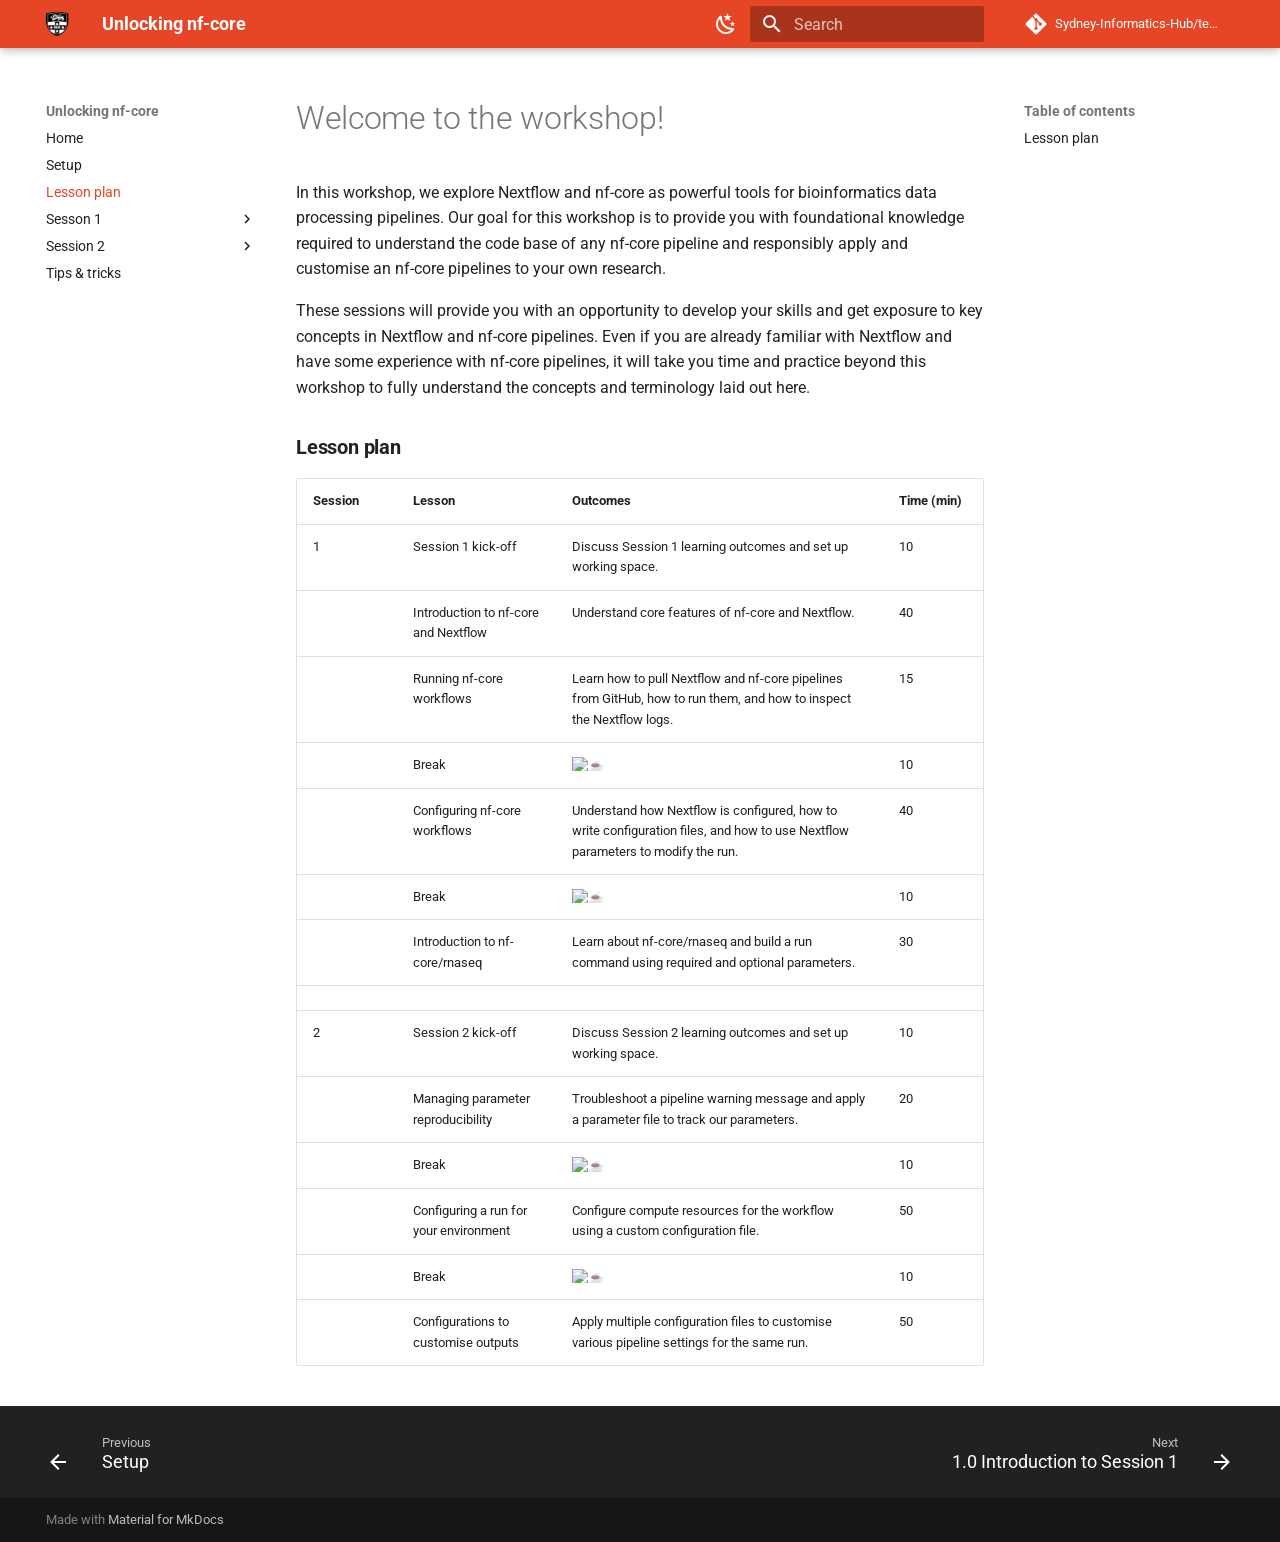
==== commit 89689482: "Deployed d87528b with MkDocs version: 1.6.1" ====
--- a/lesson_plan/index.html
+++ b/lesson_plan/index.html
@@ -23,7 +23,7 @@
     
     
       
-        <title>Lesson plan - template-mkdocs</title>
+        <title>Lesson plan - Unlocking nf-core</title>
       
     
     
@@ -102,7 +102,7 @@
 
 <header class="md-header md-header--shadow" data-md-component="header">
   <nav class="md-header__inner md-grid" aria-label="Header">
-    <a href=".." title="template-mkdocs" class="md-header__button md-logo" aria-label="template-mkdocs" data-md-component="logo">
+    <a href=".." title="Unlocking nf-core" class="md-header__button md-logo" aria-label="Unlocking nf-core" data-md-component="logo">
       
   <img src="../assets/usyd-logo.png" alt="logo">
 
@@ -115,7 +115,7 @@
       <div class="md-header__ellipsis">
         <div class="md-header__topic">
           <span class="md-ellipsis">
-            template-mkdocs
+            Unlocking nf-core
           </span>
         </div>
         <div class="md-header__topic" data-md-component="header-topic">
@@ -237,12 +237,12 @@
 
 <nav class="md-nav md-nav--primary" aria-label="Navigation" data-md-level="0">
   <label class="md-nav__title" for="__drawer">
-    <a href=".." title="template-mkdocs" class="md-nav__button md-logo" aria-label="template-mkdocs" data-md-component="logo">
+    <a href=".." title="Unlocking nf-core" class="md-nav__button md-logo" aria-label="Unlocking nf-core" data-md-component="logo">
       
   <img src="../assets/usyd-logo.png" alt="logo">
 
     </a>
-    template-mkdocs
+    Unlocking nf-core
   </label>
   
     <div class="md-nav__source">
@@ -459,7 +459,7 @@
   <span class="md-ellipsis">
     
   
-    1.0 Introduction to session 1
+    1.0 Introduction to Session 1
   
 
     
@@ -653,7 +653,7 @@
   <span class="md-ellipsis">
     
   
-    2.0 Introduction to session 2
+    2.0 Introduction to Session 2
   
 
     
@@ -859,7 +859,7 @@
 <tr>
 <td>1</td>
 <td>Session 1 kick-off</td>
-<td>Discuss session 1 learning outcomes and set up working space.</td>
+<td>Discuss Session 1 learning outcomes and set up working space.</td>
 <td>10</td>
 </tr>
 <tr>
@@ -907,7 +907,7 @@
 <tr>
 <td>2</td>
 <td>Session 2 kick-off</td>
-<td>Discuss session 2 learning outcomes and set up working space.</td>
+<td>Discuss Session 2 learning outcomes and set up working space.</td>
 <td>10</td>
 </tr>
 <tr>
@@ -990,13 +990,13 @@
         
         
           
-          <a href="../session_1/1.0_intro/" class="md-footer__link md-footer__link--next" aria-label="Next: 1.0 Introduction to session 1">
+          <a href="../session_1/1.0_intro/" class="md-footer__link md-footer__link--next" aria-label="Next: 1.0 Introduction to Session 1">
             <div class="md-footer__title">
               <span class="md-footer__direction">
                 Next
               </span>
               <div class="md-ellipsis">
-                1.0 Introduction to session 1
+                1.0 Introduction to Session 1
               </div>
             </div>
             <div class="md-footer__button md-icon">
